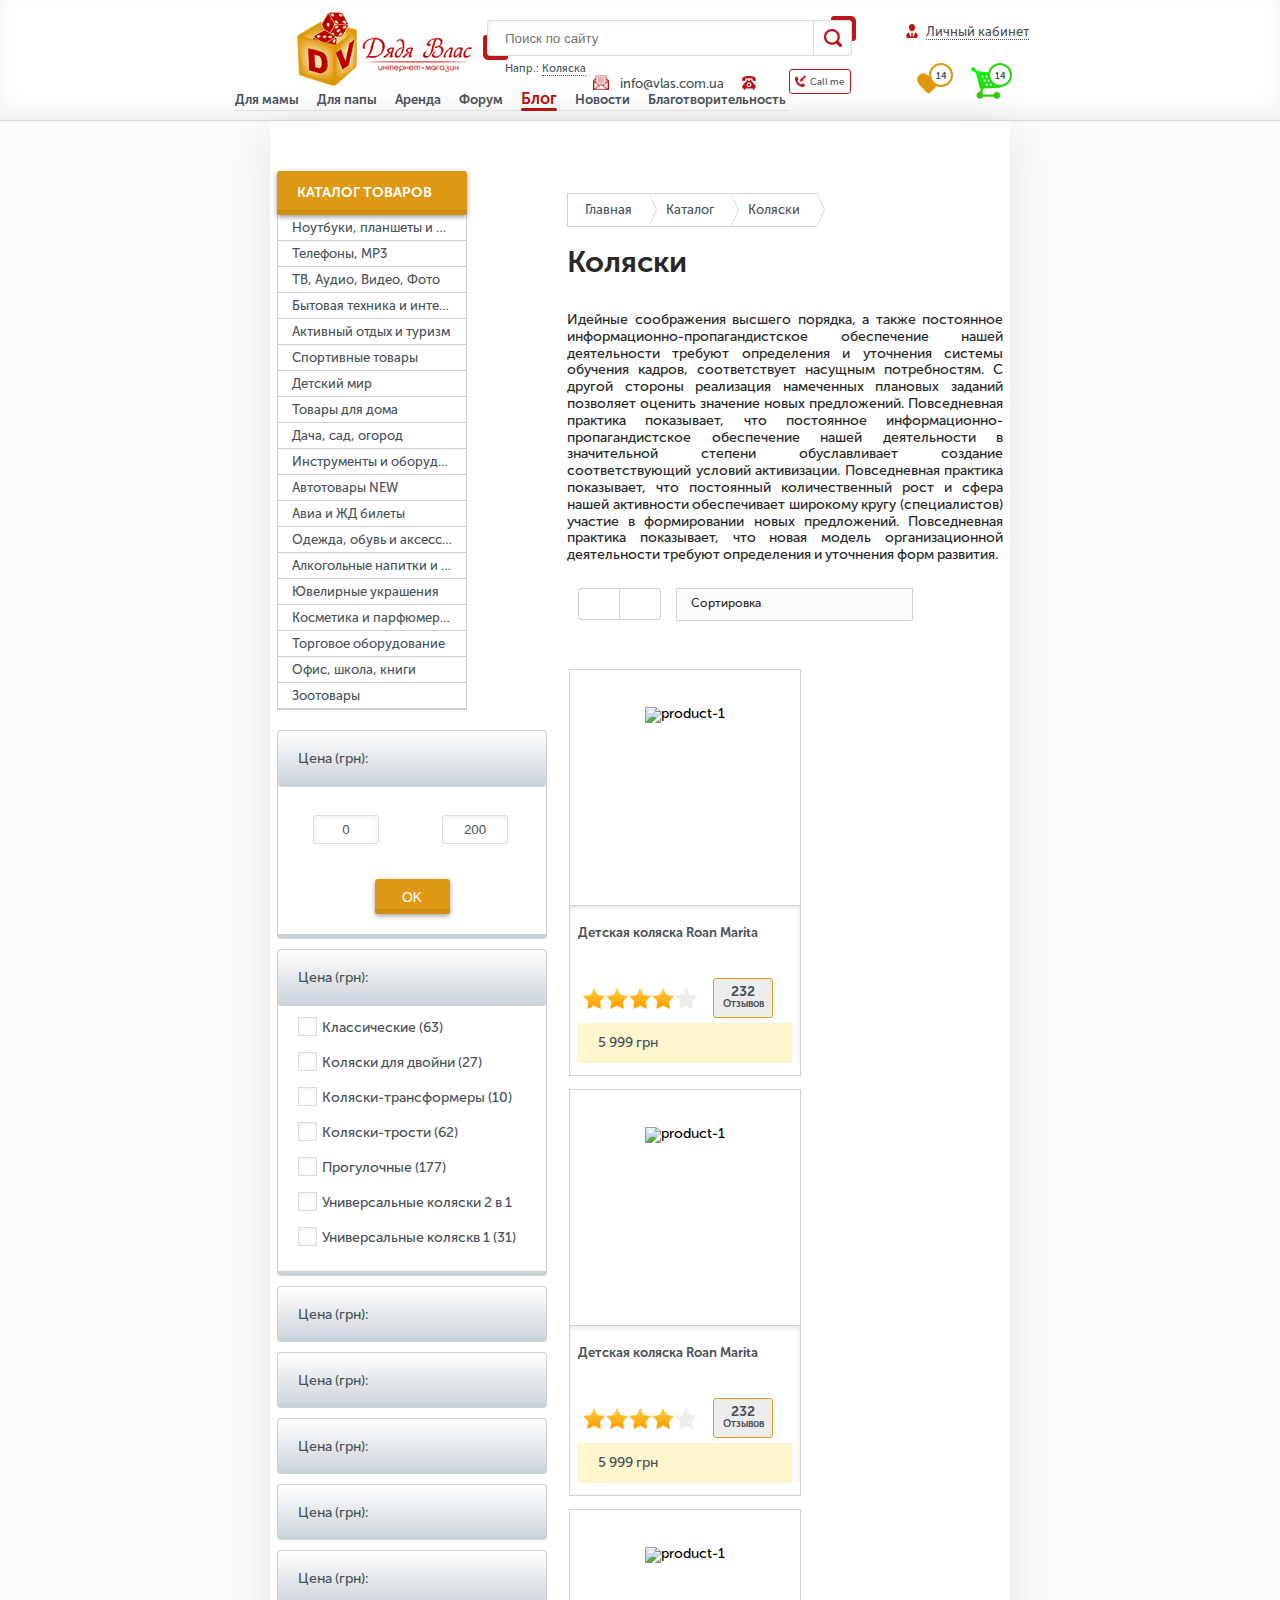
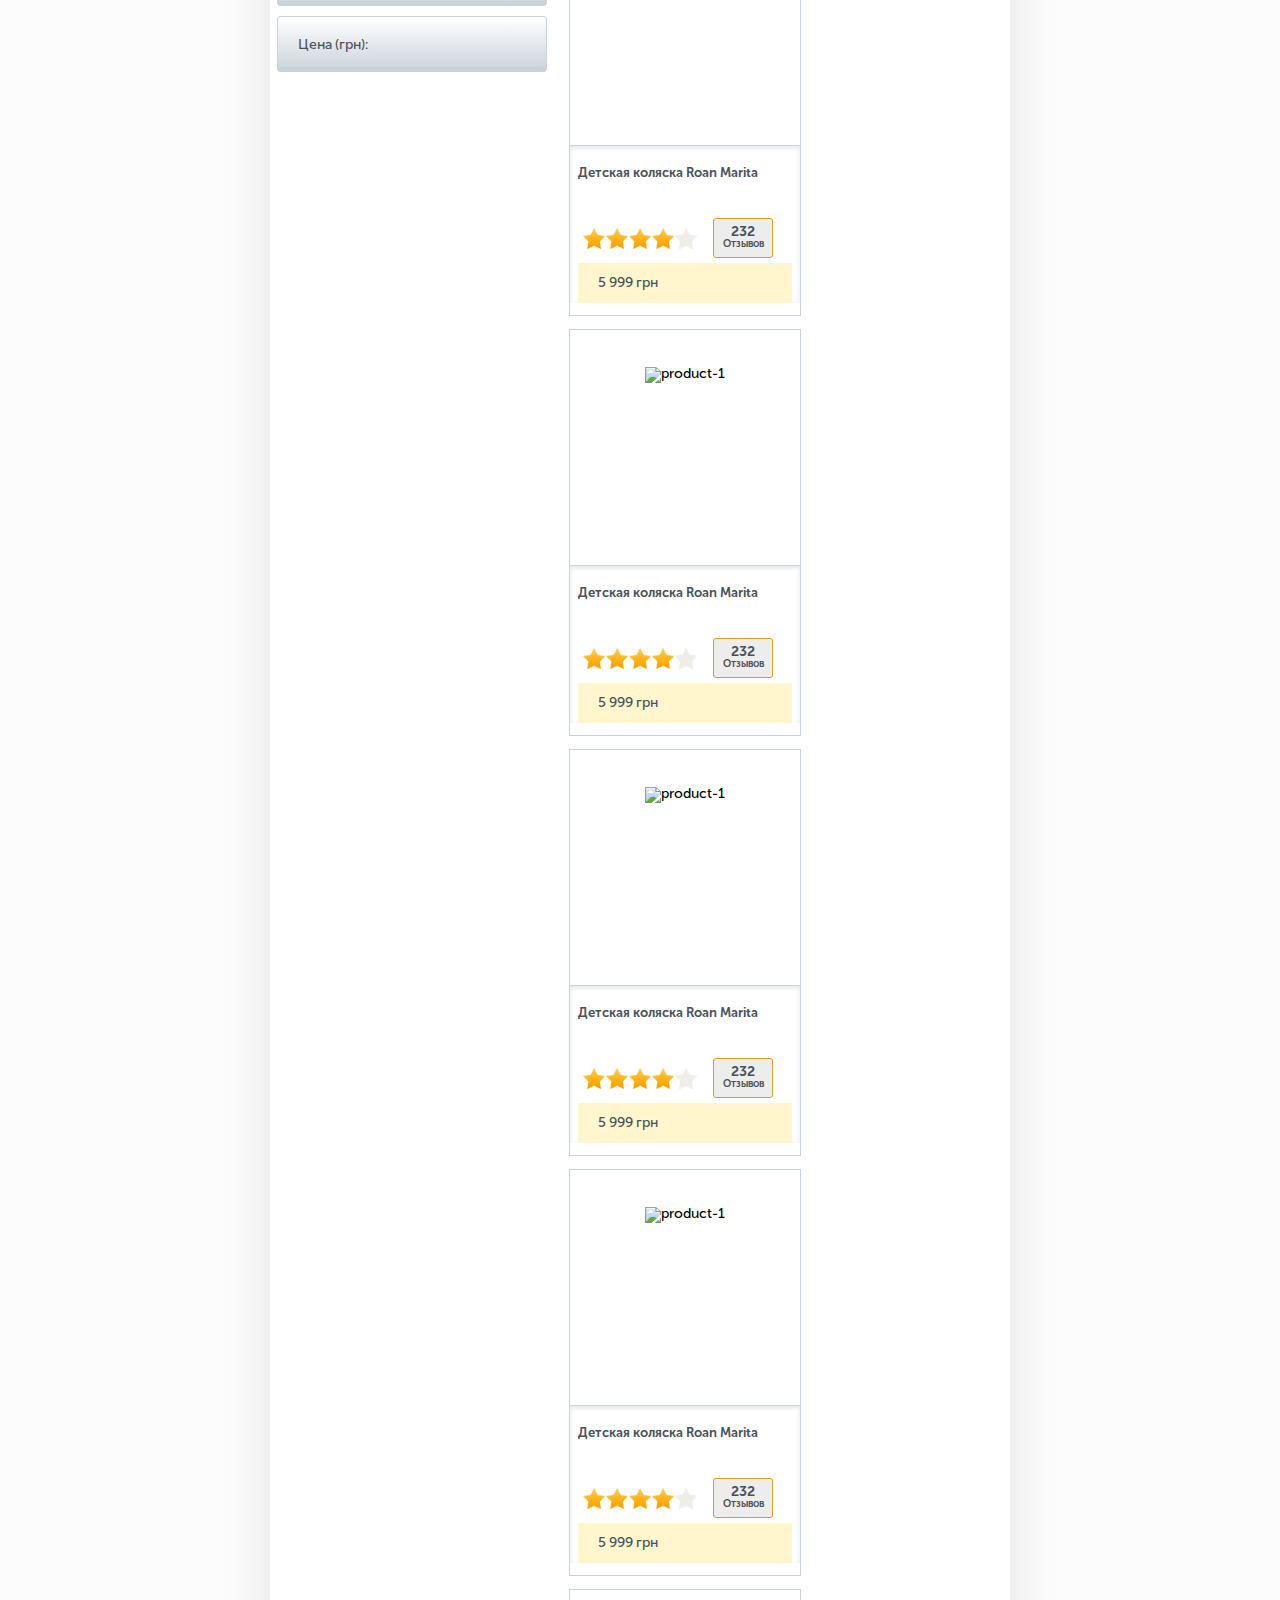
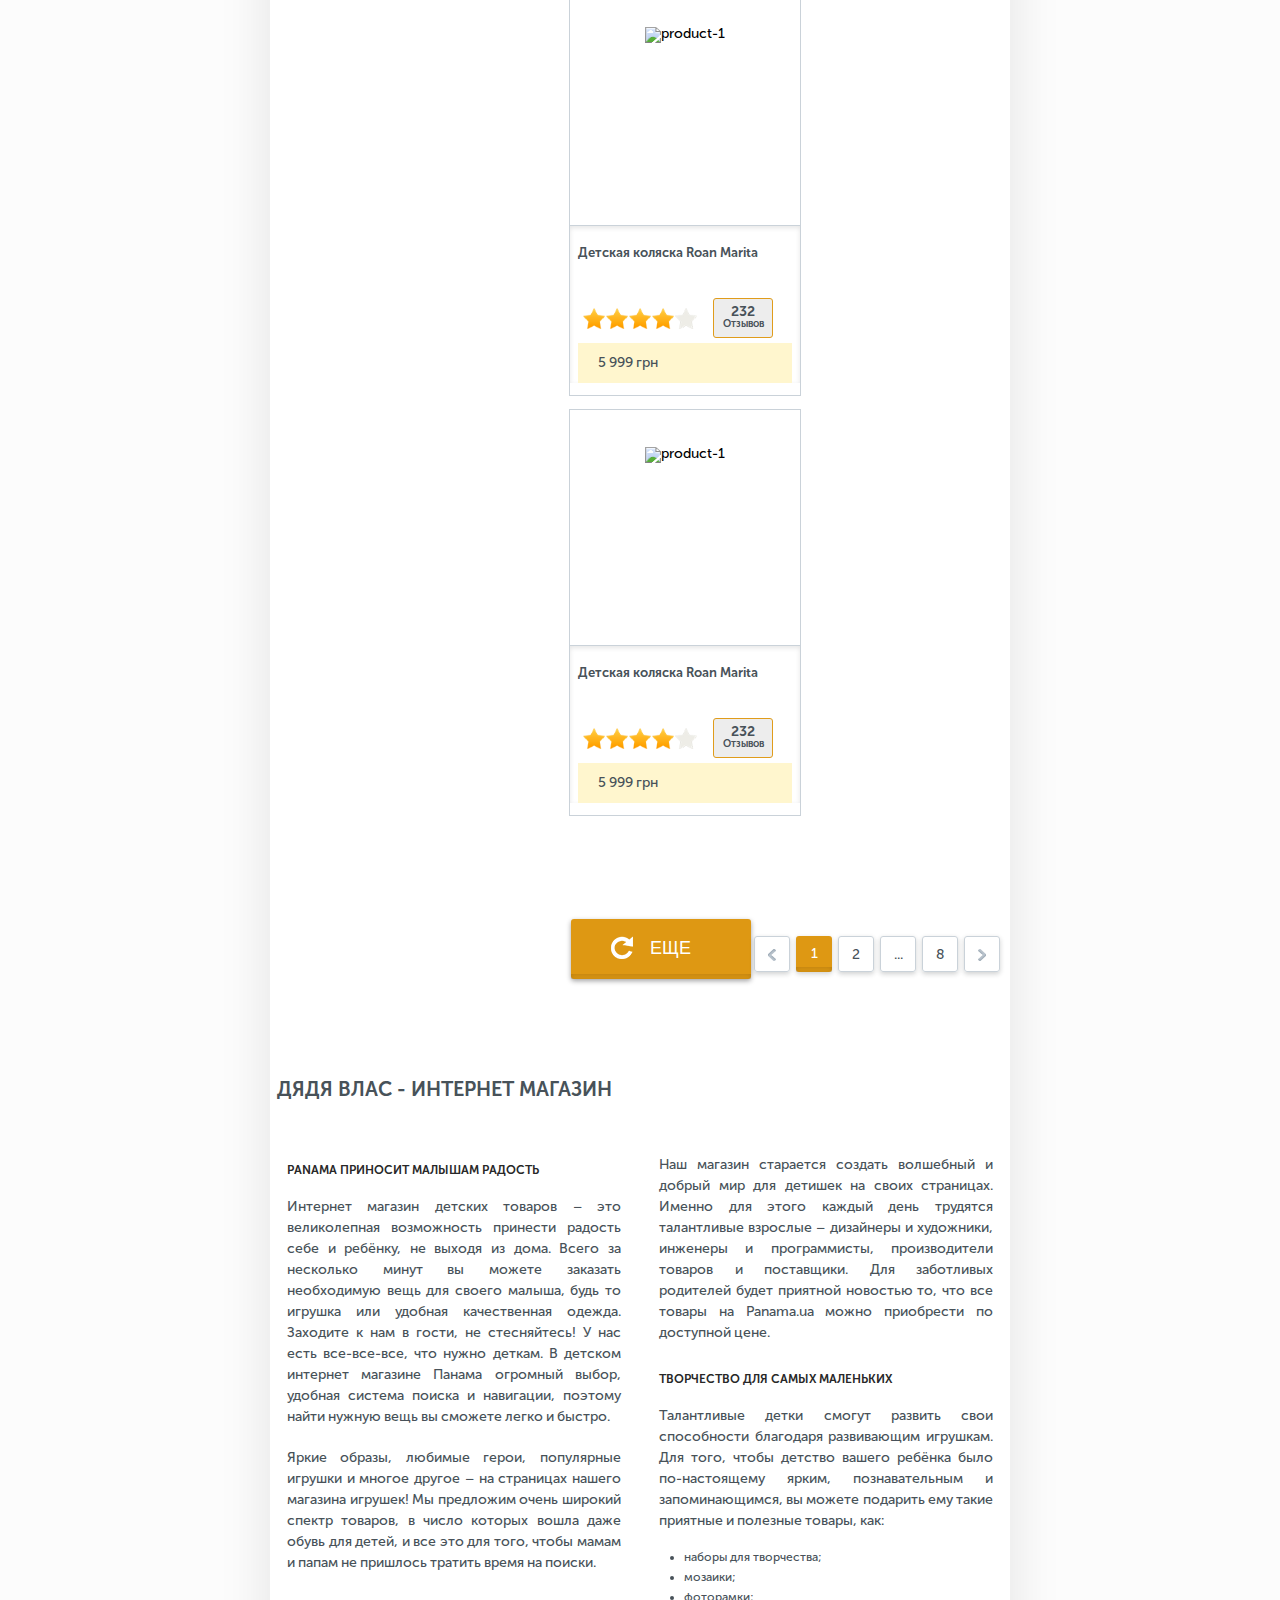
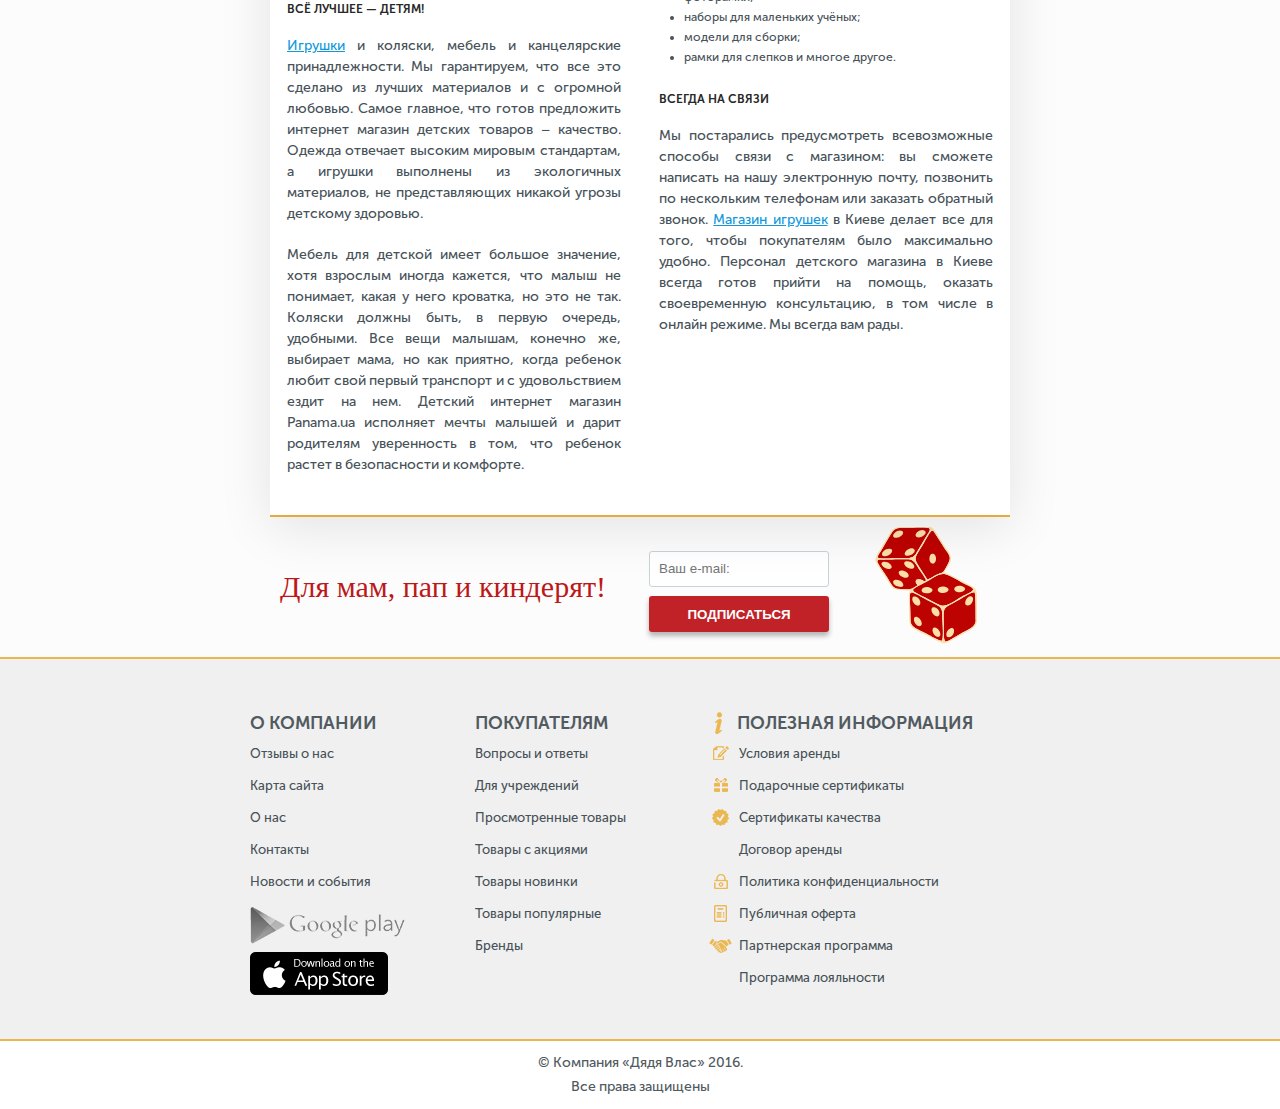
==== catalog-category.html @ 8c11422b "15.20 - category list" ====
<!DOCTYPE html>
<html lang="en">
<head>
	<meta charset="UTF-8">
	<meta name="viewport" content="width=device-width">
	<title>Дядя Влас</title>
	<link href="css/jquery-ui.css" rel="stylesheet">
	<link rel="stylesheet" href="css/jquery.fancybox.css">
	<link rel="stylesheet" href="css/jquery.fancybox-thumbs.css">
	<link rel="stylesheet" href="css/style.css">
</head>
<body>
	<header>
		<div class="wrapper">
			<a href="#" class="header-logo"></a>
			<div class="header-nav">
				<ul>
					<li class="close"></li>
					<li><a href="#">О нас</a></li>
					<li><a href="#">Кредит</a></li>
					<li><a href="#">Гарантия и возврат</a></li>
					<li><a href="#">Доставки и оплата</a></li>
				</ul>
				<ul class="mobile">
					<li><a href="#" class="header-info">Полезная информация</a></li>
					<li><a href="#" class="header-rules">Условия аренды</a></li>
					<li><a href="#" class="header-gifts">Подарочные сертификаты</a></li>
					<li><a href="#" class="header-ok">Сертификаты качества</a></li>
					<li><a href="#" class="header-agreement">Договор аренды</a></li>
					<li><a href="#" class="header-close">Политика конфиденциальности</a></li>
					<li><a href="#" class="header-public">Публичная оферта</a></li>
					<li><a href="#" class="header-partners">Партнерская программа</a></li>
					<li><a href="#" class="header-loyalty">Программа лояльности</a></li>
				</ul>
				<form action="#">
					<p>
						<input type="text" placeholder="Поиск по сайту">
					</p>
					<input type="submit">
					<span>Напр.: <i>Коляска</i></span>
				</form>
			</div>
			<div class="header-contacts">
				<a href="#callback" class="callme">Call me</a>
				<a href="#header-tel" class="header-tel-open"></a>
				<div class="header-tel" id="header-tel">
					<a href="tel:+380933333333">+38 (093) 333-33-33</a>
					<a href="tel:+380933333333">+38 (093) 333-33-33</a>
					<a href="tel:+380933333333">+38 (093) 333-33-33</a>
				</div>
				<a href="mail:info@vlas.com.ua">info@vlas.com.ua</a>
			</div>
			<div class="header-personal">
				<a href="#enter" class="cab">Личный кабинет</a>
				<a href="#" class="header-like" data-number="14">Желаемое</a>
				<div class="description">
					<h3>Список желаний пуст</h3>
					<p>
						Добавляйте товары в список желаний, делитесь списками с друзьями и обсуждайте товары вместе.
					</p>
					<span>
						Если у вас уже есть списки желаний, 
					</span>
					<a href="#">авторизуйтесь.</a>
				</div>
				<a href="#" class="header-basket" data-number="14">Корзина</a>
				<div class="description empty">
					<h3>Ваша корзина пуста</h3>
					<p>
						Добавляйте понравившиеся товары или <a href="#">авторизуйтесь</a>, если добавляли ранее.
					</p>
				</div>
				<!-- <div class="description full">
					<span>В корзине <em>2 товара</em></span>
					<span>на сумму <em>4026 грн</em></span>
					<a href="#" class="offer submit button-green">Оформить заказ</a>
					<hr>
					<a href="#" class="basket">Перейти в корзину</a>
				</div> -->
			</div>
		</div>
	</header>

	<div class="main clearfix">
		<div class="catalog active">
			<h2>Каталог товаров</h2>
			<ul>
				<li><a href="#">Ноутбуки, планшеты и компьютеры</a></li>
				<li><a href="#">Телефоны, MP3</a></li>
				<li><a href="#">ТВ, Аудио, Видео, Фото</a></li>
				<li class="submenu">
					<a href="#">Бытовая техника и интерьер</a>
					<ul>
						<li>
							<a href="#">Ноутбуки, планшеты и компьютеры</a>
							<ul>
								<li><a href="#">Ноутбуки, планшеты и компьютеры</a></li>
								<li><a href="#">Телефоны, MP3</a></li>
								<li><a href="#">ТВ, Аудио, Видео, Фото</a></li>
								<li>
									<a href="#">Активная вкладва 3го уровня</a>
								</li>
								<li><a href="#">Ювелирные украшения</a></li>
								<li><a href="#">Косметика и парфюмерия</a></li>
							</ul>
						</li>
						<li>
							<a href="#">Телефоны, MP3</a>
							<ul>
								<li><a href="#">Ноутбуки, планшеты и компьютеры</a></li>
								<li><a href="#">Косметика и парфюмерия</a></li>
							</ul>
						</li>
						<li>
							<a href="#">ТВ, Аудио, Видео, Фото</a>
							<ul>
								<li><a href="#">Ноутбуки, планшеты и компьютеры</a></li>
								<li><a href="#">Телефоны, MP3</a></li>
								<li><a href="#">ТВ, Аудио, Видео, Фото</a></li>
								<li>
									<a href="#">Активная вкладва 3го уровня</a>
								</li>
								<li><a href="#">Косметика и парфюмерия</a></li>
							</ul>
						</li>
						<li>
							<a href="#">Активная вкладва 2го уровня</a>
							<ul>
								<li><a href="#">Ноутбуки, планшеты и компьютеры</a></li>
								<li><a href="#">Телефоны, MP3</a></li>
								<li><a href="#">ТВ, Аудио, Видео, Фото</a></li>
								<li>
									<a href="#">Активная вкладва 3го уровня</a>
								</li>
								<li><a href="#">Активный отдых и туризм</a></li>
								<li><a href="#">Авиа и ЖД билеты</a></li>
								<li><a href="#">Одежда, обувь и аксессуары</a></li>
								<li><a href="#">Алкогольные напитки и продукты</a></li>
								<li><a href="#">Ювелирные украшения</a></li>
								<li><a href="#">Косметика и парфюмерия</a></li>
							</ul>
						</li>
						<li>
							<a href="#">Активный отдых и туризм</a>
							<ul>
								<li><a href="#">Ноутбуки, планшеты и компьютеры</a></li>
								<li><a href="#">Телефоны, MP3</a></li>
								<li><a href="#">Алкогольные напитки и продукты</a></li>
								<li><a href="#">Ювелирные украшения</a></li>
								<li><a href="#">Косметика и парфюмерия</a></li>
							</ul>
						</li>
						<li>
							<a href="#">Спортивные товары</a>
							<ul>
								<li><a href="#">Ноутбуки, планшеты и компьютеры</a></li>
								<li><a href="#">Телефоны, MP3</a></li>
								<li><a href="#">ТВ, Аудио, Видео, Фото</a></li>
								<li>
									<a href="#">Активная вкладва 3го уровня</a>
								</li>
								<li><a href="#">Активный отдых и туризм</a></li>
								<li><a href="#">Алкогольные напитки и продукты</a></li>
								<li><a href="#">Ювелирные украшения</a></li>
								<li><a href="#">Косметика и парфюмерия</a></li>
							</ul>
						</li>
					</ul>
				</li>
				<li><a href="#">Активный отдых и туризм</a></li>
				<li><a href="#">Спортивные товары</a></li>
				<li><a href="#">Детский мир</a></li>
				<li><a href="#">Товары для дома</a></li>
				<li><a href="#">Дача, сад, огород</a></li>
				<li><a href="#">Инструменты и оборудование</a></li>
				<li><a href="#">Автотовары NEW</a></li>
				<li><a href="#">Авиа и ЖД билеты</a></li>
				<li><a href="#">Одежда, обувь и аксессуары</a></li>
				<li><a href="#">Алкогольные напитки и продукты</a></li>
				<li><a href="#">Ювелирные украшения</a></li>
				<li><a href="#">Косметика и парфюмерия</a></li>
				<li><a href="#">Торговое оборудование </a></li>
				<li><a href="#">Офис, школа, книги</a></li>
				<li><a href="#">Зоотовары</a></li>
			</ul>
		</div>
		<div class="filter">
			<div class="filter-block">
				<h2>Цена (грн):</h2>
				<div id="range-0"></div>
				<input type="text" value="0" class="min num">
				<input type="text" value="200" class="max num">
				<button class="button-brown">OK</button>
			</div>
			<div class="filter-block dropdown opened">
				<h2>Цена (грн):</h2>
				<div>
					<input type="checkbox" id="gods-01">
					<label for="gods-01">
						Классические (63)
					</label>
					<input type="checkbox" id="gods-02">
					<label for="gods-02">
						Коляски для двойни (27)
					</label>
					<input type="checkbox" id="gods-03">
					<label for="gods-03">
						Коляски-трансформеры (10)
					</label>
					<input type="checkbox" id="gods-04">
					<label for="gods-04">
						Коляски-трости (62)
					</label>
					<input type="checkbox" id="gods-05">
					<label for="gods-05">
						Прогулочные (177)
					</label>
					<input type="checkbox" id="gods-06">
					<label for="gods-06">
						Универсальные коляски 2 в 1
					</label>
					<input type="checkbox" id="gods-07">
					<label for="gods-07">
						Универсальные коляскв 1 (31)
					</label>
				</div>
			</div>
			<div class="filter-block dropdown closed">
				<h2>Цена (грн):</h2>
				<div>
					<input type="checkbox" id="gods-11">
					<label for="gods-11">
						Классические (63)
					</label>
					<input type="checkbox" id="gods-12">
					<label for="gods-12">
						Коляски для двойни (27)
					</label>
					<input type="checkbox" id="gods-13">
					<label for="gods-13">
						Коляски-трансформеры (10)
					</label>
					<input type="checkbox" id="gods-14">
					<label for="gods-14">
						Коляски-трости (62)
					</label>
					<input type="checkbox" id="gods-15">
					<label for="gods-15">
						Прогулочные (177)
					</label>
					<input type="checkbox" id="gods-16">
					<label for="gods-16">
						Универсальные коляски 2 в 1
					</label>
					<input type="checkbox" id="gods-17">
					<label for="gods-17">
						Универсальные коляскв 1 (31)
					</label>
				</div>
			</div>
			<div class="filter-block dropdown closed">
				<h2>Цена (грн):</h2>
				<div>
					<input type="checkbox" id="gods-21">
					<label for="gods-21">
						Классические (63)
					</label>
					<input type="checkbox" id="gods-22">
					<label for="gods-22">
						Коляски для двойни (27)
					</label>
					<input type="checkbox" id="gods-23">
					<label for="gods-23">
						Коляски-трансформеры (10)
					</label>
					<input type="checkbox" id="gods-24">
					<label for="gods-24">
						Коляски-трости (62)
					</label>
					<input type="checkbox" id="gods-25">
					<label for="gods-25">
						Прогулочные (177)
					</label>
					<input type="checkbox" id="gods-26">
					<label for="gods-26">
						Универсальные коляски 2 в 1
					</label>
					<input type="checkbox" id="gods-27">
					<label for="gods-27">
						Универсальные коляскв 1 (31)
					</label>
				</div>
			</div>
			<div class="filter-block dropdown closed">
				<h2>Цена (грн):</h2>
				<div>
					<input type="checkbox" id="gods-31">
					<label for="gods-31">
						Классические (63)
					</label>
					<input type="checkbox" id="gods-32">
					<label for="gods-32">
						Коляски для двойни (27)
					</label>
					<input type="checkbox" id="gods-33">
					<label for="gods-33">
						Коляски-трансформеры (10)
					</label>
					<input type="checkbox" id="gods-34">
					<label for="gods-34">
						Коляски-трости (62)
					</label>
					<input type="checkbox" id="gods-35">
					<label for="gods-35">
						Прогулочные (177)
					</label>
					<input type="checkbox" id="gods-36">
					<label for="gods-36">
						Универсальные коляски 2 в 1
					</label>
					<input type="checkbox" id="gods-37">
					<label for="gods-37">
						Универсальные коляскв 1 (31)
					</label>
				</div>
			</div>
			<div class="filter-block dropdown closed">
				<h2>Цена (грн):</h2>
				<div>
					<input type="checkbox" id="gods-41">
					<label for="gods-41">
						Классические (63)
					</label>
					<input type="checkbox" id="gods-42">
					<label for="gods-42">
						Коляски для двойни (27)
					</label>
					<input type="checkbox" id="gods-43">
					<label for="gods-43">
						Коляски-трансформеры (10)
					</label>
					<input type="checkbox" id="gods-44">
					<label for="gods-44">
						Коляски-трости (62)
					</label>
					<input type="checkbox" id="gods-45">
					<label for="gods-45">
						Прогулочные (177)
					</label>
					<input type="checkbox" id="gods-46">
					<label for="gods-46">
						Универсальные коляски 2 в 1
					</label>
					<input type="checkbox" id="gods-47">
					<label for="gods-47">
						Универсальные коляскв 1 (31)
					</label>
				</div>
			</div>
			<div class="filter-block dropdown closed">
				<h2>Цена (грн):</h2>
				<div>
					<input type="checkbox" id="gods-51">
					<label for="gods-51">
						Классические (63)
					</label>
					<input type="checkbox" id="gods-52">
					<label for="gods-52">
						Коляски для двойни (27)
					</label>
					<input type="checkbox" id="gods-53">
					<label for="gods-53">
						Коляски-трансформеры (10)
					</label>
					<input type="checkbox" id="gods-54">
					<label for="gods-54">
						Коляски-трости (62)
					</label>
					<input type="checkbox" id="gods-55">
					<label for="gods-55">
						Прогулочные (177)
					</label>
					<input type="checkbox" id="gods-56">
					<label for="gods-56">
						Универсальные коляски 2 в 1
					</label>
					<input type="checkbox" id="gods-57">
					<label for="gods-57">
						Универсальные коляскв 1 (31)
					</label>
				</div>
			</div>
			<div class="filter-block dropdown closed">
				<h2>Цена (грн):</h2>
				<div>
					<input type="checkbox" id="gods-61">
					<label for="gods-61">
						Классические (63)
					</label>
					<input type="checkbox" id="gods-62">
					<label for="gods-62">
						Коляски для двойни (27)
					</label>
					<input type="checkbox" id="gods-63">
					<label for="gods-63">
						Коляски-трансформеры (10)
					</label>
					<input type="checkbox" id="gods-64">
					<label for="gods-64">
						Коляски-трости (62)
					</label>
					<input type="checkbox" id="gods-65">
					<label for="gods-65">
						Прогулочные (177)
					</label>
					<input type="checkbox" id="gods-66">
					<label for="gods-66">
						Универсальные коляски 2 в 1
					</label>
					<input type="checkbox" id="gods-67">
					<label for="gods-67">
						Универсальные коляскв 1 (31)
					</label>
				</div>
			</div>
		</div>
		<div class="content">
			<ul class="main-navigation">
				<li class="close">Меню</li>
				<li><a href="#">Для мамы</a></li>
				<li><a href="#">Для папы</a></li>
				<li><a href="#">Аренда</a></li>
				<li><a href="#">Форум</a></li>
				<li><a href="#" class="active">Блог</a></li>
				<li><a href="#">Новости</a></li>
				<li><a href="#">Благотворительность</a></li>
			</ul>
			<ul class="breadcrumbs">
				<li><a href="#">Главная</a></li>
				<li><a href="#">Каталог</a></li>
				<li><a href="#">Коляски</a></li>
			</ul>
			<div class="content-text">
				<h2>Коляски</h2>
				<p>
					Идейные соображения высшего порядка, а также постоянное информационно-пропагандистское обеспечение нашей деятельности требуют определения и уточнения системы обучения кадров, соответствует насущным потребностям. С другой стороны реализация намеченных плановых заданий позволяет оценить значение новых предложений. Повседневная практика показывает, что постоянное информационно-пропагандистское обеспечение нашей деятельности в значительной степени обуславливает создание соответствующий условий активизации. Повседневная практика показывает, что постоянный количественный рост и сфера нашей активности обеспечивает широкому кругу (специалистов) участие в формировании новых предложений. Повседневная практика показывает, что новая модель организационной деятельности требуют определения и уточнения форм развития.
				</p>
			</div>
			<div class="gods content-gods">
				<div class="gods-layout">
					<input type="radio" name="layout" id="layout-1">
					<label for="layout-1"></label>
					<input type="radio" name="layout" id="layout-2">
					<label for="layout-2"></label>
					<div class="dropdown-list">
						<span>Сортировка</span>
						<ul>
							<li>По цене (убывание)</li>
							<li>По цене (возрастание)</li>
							<li>По популярности</li>
							<li>По размеру</li>
						</ul>
					</div>
				</div>
				<div class="carousel">
					<div class="carousel-block">
						<div class="carousel-inner">
							<figure>
								<img src="img/products/product-1-big.jpg" alt="product-1" class="gods-img">
							</figure>
							<div class="gods-text">
								<h4>Детская коляска Roan Marita</h4>
								<ul class="gods-characteristics">
									<li><em>Тип:</em> Универсальные коляски 2 в 1</li>
									<li><em>Перекидная ручка:</em> Есть</li>
									<li><em>Ширина шасси:</em> 61 см</li>
									<li><em>Ремни безопасности:</em> 5-ти точечные</li>
									<li><em>Вес коляски:</em> 12.9 кг</li>
									<li><em>Регулировка спинки:</em> Многопозиционная плавная регулировка</li>
								</ul>
								<span class="gods-rating">
									<i class="on"></i>
									<i class="on"></i>
									<i class="on"></i>
									<i class="on"></i>
									<i class="off"></i>
								</span>
								<span class="gods-review">
									<span class="number">232</span> Отзывов
								</span>
								<div>
									<span class="gods-price">5 999 грн</span>
									<a href="#" class="gods-like"></a>
									<a href="#" class="gods-buy button-green">Купить</a>
									<a href="#" class="gods-buy button-gold">В кредит</a>
								</div>
								<div class="gods-choose">
									<h6>Размер:</h6>
									<input type="radio" name="size" id="size-01">
									<label for="size-01">55</label>
									<input type="radio" name="size" id="size-02">
									<label for="size-02">65</label>
									<input type="radio" name="size" id="size-03">
									<label for="size-03">75</label>
									<h6>Цвет:</h6>
									<input type="radio" name="color" id="color-01">
									<label for="color-01">
										<img src="img/icons/color-1.png" alt="icons">
									</label>
									<input type="radio" name="color" id="color-02">
									<label for="color-02">
										<img src="img/icons/color-2.png" alt="icons">
									</label>
									<input type="radio" name="color" id="color-03">
									<label for="color-03">
										<img src="img/icons/color-3.png" alt="icons">
									</label>
									<input type="radio" name="color" id="color-04">
									<label for="color-04">
										<img src="img/icons/color-4.png" alt="icons">
									</label>
									<input type="radio" name="color" id="color-05">
									<label for="color-05">
										<img src="img/icons/color-5.png" alt="icons">
									</label>
								</div>
							</div>
						</div>
					</div>
					<div class="carousel-block">
						<div class="carousel-inner">
							<figure>
								<img src="img/products/product-1-big.jpg" alt="product-1" class="gods-img">
							</figure>
							<div class="gods-text">
								<h4>Детская коляска Roan Marita</h4>
								<ul class="gods-characteristics">
									<li><em>Тип:</em> Универсальные коляски 2 в 1</li>
									<li><em>Перекидная ручка:</em> Есть</li>
									<li><em>Ширина шасси:</em> 61 см</li>
									<li><em>Ремни безопасности:</em> 5-ти точечные</li>
									<li><em>Вес коляски:</em> 12.9 кг</li>
									<li><em>Регулировка спинки:</em> Многопозиционная плавная регулировка</li>
								</ul>
								<span class="gods-rating">
									<i class="on"></i>
									<i class="on"></i>
									<i class="on"></i>
									<i class="on"></i>
									<i class="off"></i>
								</span>
								<span class="gods-review">
									<span class="number">232</span> Отзывов
								</span>
								<div>
									<span class="gods-price">5 999 грн</span>
									<a href="#" class="gods-like"></a>
									<a href="#" class="gods-buy button-green">Купить</a>
									<a href="#" class="gods-buy button-gold">В кредит</a>
								</div>
								<div class="gods-choose">
									<h6>Размер:</h6>
									<input type="radio" name="size" id="size-11">
									<label for="size-11">55</label>
									<input type="radio" name="size" id="size-12">
									<label for="size-12">65</label>
									<input type="radio" name="size" id="size-13">
									<label for="size-13">75</label>
									<h6>Цвет:</h6>
									<input type="radio" name="color" id="color-11">
									<label for="color-11">
										<img src="img/icons/color-1.png" alt="icons">
									</label>
									<input type="radio" name="color" id="color-12">
									<label for="color-12">
										<img src="img/icons/color-2.png" alt="icons">
									</label>
									<input type="radio" name="color" id="color-13">
									<label for="color-13">
										<img src="img/icons/color-3.png" alt="icons">
									</label>
									<input type="radio" name="color" id="color-14">
									<label for="color-14">
										<img src="img/icons/color-4.png" alt="icons">
									</label>
									<input type="radio" name="color" id="color-15">
									<label for="color-15">
										<img src="img/icons/color-5.png" alt="icons">
									</label>
								</div>
							</div>
						</div>
					</div>
					<div class="carousel-block">
						<div class="carousel-inner">
							<figure>
								<img src="img/products/product-1-big.jpg" alt="product-1" class="gods-img">
							</figure>
							<div class="gods-text">
								<h4>Детская коляска Roan Marita</h4>
								<ul class="gods-characteristics">
									<li><em>Тип:</em> Универсальные коляски 2 в 1</li>
									<li><em>Перекидная ручка:</em> Есть</li>
									<li><em>Ширина шасси:</em> 61 см</li>
									<li><em>Ремни безопасности:</em> 5-ти точечные</li>
									<li><em>Вес коляски:</em> 12.9 кг</li>
									<li><em>Регулировка спинки:</em> Многопозиционная плавная регулировка</li>
								</ul>
								<span class="gods-rating">
									<i class="on"></i>
									<i class="on"></i>
									<i class="on"></i>
									<i class="on"></i>
									<i class="off"></i>
								</span>
								<span class="gods-review">
									<span class="number">232</span> Отзывов
								</span>
								<div>
									<span class="gods-price">5 999 грн</span>
									<a href="#" class="gods-like"></a>
									<a href="#" class="gods-buy button-green">Купить</a>
									<a href="#" class="gods-buy button-gold">В кредит</a>
								</div>
								<div class="gods-choose">
									<h6>Размер:</h6>
									<input type="radio" name="size" id="size-21">
									<label for="size-21">55</label>
									<input type="radio" name="size" id="size-22">
									<label for="size-22">65</label>
									<input type="radio" name="size" id="size-23">
									<label for="size-23">75</label>
									<h6>Цвет:</h6>
									<input type="radio" name="color" id="color-21">
									<label for="color-21">
										<img src="img/icons/color-1.png" alt="icons">
									</label>
									<input type="radio" name="color" id="color-22">
									<label for="color-22">
										<img src="img/icons/color-2.png" alt="icons">
									</label>
									<input type="radio" name="color" id="color-23">
									<label for="color-23">
										<img src="img/icons/color-3.png" alt="icons">
									</label>
									<input type="radio" name="color" id="color-24">
									<label for="color-24">
										<img src="img/icons/color-4.png" alt="icons">
									</label>
									<input type="radio" name="color" id="color-25">
									<label for="color-25">
										<img src="img/icons/color-5.png" alt="icons">
									</label>
								</div>
							</div>
						</div>
					</div>
					<div class="carousel-block">
						<div class="carousel-inner">
							<figure>
								<img src="img/products/product-1-big.jpg" alt="product-1" class="gods-img">
							</figure>
							<div class="gods-text">
								<h4>Детская коляска Roan Marita</h4>
								<ul class="gods-characteristics">
									<li><em>Тип:</em> Универсальные коляски 2 в 1</li>
									<li><em>Перекидная ручка:</em> Есть</li>
									<li><em>Ширина шасси:</em> 61 см</li>
									<li><em>Ремни безопасности:</em> 5-ти точечные</li>
									<li><em>Вес коляски:</em> 12.9 кг</li>
									<li><em>Регулировка спинки:</em> Многопозиционная плавная регулировка</li>
								</ul>
								<span class="gods-rating">
									<i class="on"></i>
									<i class="on"></i>
									<i class="on"></i>
									<i class="on"></i>
									<i class="off"></i>
								</span>
								<span class="gods-review">
									<span class="number">232</span> Отзывов
								</span>
								<div>
									<span class="gods-price">5 999 грн</span>
									<a href="#" class="gods-like"></a>
									<a href="#" class="gods-buy button-green">Купить</a>
									<a href="#" class="gods-buy button-gold">В кредит</a>
								</div>
								<div class="gods-choose">
									<h6>Размер:</h6>
									<input type="radio" name="size" id="size-31">
									<label for="size-31">55</label>
									<input type="radio" name="size" id="size-32">
									<label for="size-32">65</label>
									<input type="radio" name="size" id="size-33">
									<label for="size-33">75</label>
									<h6>Цвет:</h6>
									<input type="radio" name="color" id="color-31">
									<label for="color-31">
										<img src="img/icons/color-1.png" alt="icons">
									</label>
									<input type="radio" name="color" id="color-32">
									<label for="color-32">
										<img src="img/icons/color-2.png" alt="icons">
									</label>
									<input type="radio" name="color" id="color-33">
									<label for="color-33">
										<img src="img/icons/color-3.png" alt="icons">
									</label>
									<input type="radio" name="color" id="color-34">
									<label for="color-34">
										<img src="img/icons/color-4.png" alt="icons">
									</label>
									<input type="radio" name="color" id="color-35">
									<label for="color-35">
										<img src="img/icons/color-5.png" alt="icons">
									</label>
								</div>
							</div>
						</div>
					</div>
					<div class="carousel-block">
						<div class="carousel-inner">
							<figure>
								<img src="img/products/product-1-big.jpg" alt="product-1" class="gods-img">
							</figure>
							<div class="gods-text">
								<h4>Детская коляска Roan Marita</h4>
								<ul class="gods-characteristics">
									<li><em>Тип:</em> Универсальные коляски 2 в 1</li>
									<li><em>Перекидная ручка:</em> Есть</li>
									<li><em>Ширина шасси:</em> 61 см</li>
									<li><em>Ремни безопасности:</em> 5-ти точечные</li>
									<li><em>Вес коляски:</em> 12.9 кг</li>
									<li><em>Регулировка спинки:</em> Многопозиционная плавная регулировка</li>
								</ul>
								<span class="gods-rating">
									<i class="on"></i>
									<i class="on"></i>
									<i class="on"></i>
									<i class="on"></i>
									<i class="off"></i>
								</span>
								<span class="gods-review">
									<span class="number">232</span> Отзывов
								</span>
								<div>
									<span class="gods-price">5 999 грн</span>
									<a href="#" class="gods-like"></a>
									<a href="#" class="gods-buy button-green">Купить</a>
									<a href="#" class="gods-buy button-gold">В кредит</a>
								</div>
								<div class="gods-choose">
									<h6>Размер:</h6>
									<input type="radio" name="size" id="size-41">
									<label for="size-41">55</label>
									<input type="radio" name="size" id="size-42">
									<label for="size-42">65</label>
									<input type="radio" name="size" id="size-43">
									<label for="size-43">75</label>
									<h6>Цвет:</h6>
									<input type="radio" name="color" id="color-41">
									<label for="color-41">
										<img src="img/icons/color-1.png" alt="icons">
									</label>
									<input type="radio" name="color" id="color-42">
									<label for="color-42">
										<img src="img/icons/color-2.png" alt="icons">
									</label>
									<input type="radio" name="color" id="color-43">
									<label for="color-43">
										<img src="img/icons/color-3.png" alt="icons">
									</label>
									<input type="radio" name="color" id="color-44">
									<label for="color-44">
										<img src="img/icons/color-4.png" alt="icons">
									</label>
									<input type="radio" name="color" id="color-45">
									<label for="color-45">
										<img src="img/icons/color-5.png" alt="icons">
									</label>
								</div>
							</div>
						</div>
					</div>
					<div class="carousel-block">
						<div class="carousel-inner">
							<figure>
								<img src="img/products/product-1-big.jpg" alt="product-1" class="gods-img">
							</figure>
							<div class="gods-text">
								<h4>Детская коляска Roan Marita</h4>
								<ul class="gods-characteristics">
									<li><em>Тип:</em> Универсальные коляски 2 в 1</li>
									<li><em>Перекидная ручка:</em> Есть</li>
									<li><em>Ширина шасси:</em> 61 см</li>
									<li><em>Ремни безопасности:</em> 5-ти точечные</li>
									<li><em>Вес коляски:</em> 12.9 кг</li>
									<li><em>Регулировка спинки:</em> Многопозиционная плавная регулировка</li>
								</ul>
								<span class="gods-rating">
									<i class="on"></i>
									<i class="on"></i>
									<i class="on"></i>
									<i class="on"></i>
									<i class="off"></i>
								</span>
								<span class="gods-review">
									<span class="number">232</span> Отзывов
								</span>
								<div>
									<span class="gods-price">5 999 грн</span>
									<a href="#" class="gods-like"></a>
									<a href="#" class="gods-buy button-green">Купить</a>
									<a href="#" class="gods-buy button-gold">В кредит</a>
								</div>
								<div class="gods-choose">
									<h6>Размер:</h6>
									<input type="radio" name="size" id="size-51">
									<label for="size-51">55</label>
									<input type="radio" name="size" id="size-52">
									<label for="size-52">65</label>
									<input type="radio" name="size" id="size-53">
									<label for="size-53">75</label>
									<h6>Цвет:</h6>
									<input type="radio" name="color" id="color-51">
									<label for="color-51">
										<img src="img/icons/color-1.png" alt="icons">
									</label>
									<input type="radio" name="color" id="color-52">
									<label for="color-52">
										<img src="img/icons/color-2.png" alt="icons">
									</label>
									<input type="radio" name="color" id="color-53">
									<label for="color-53">
										<img src="img/icons/color-3.png" alt="icons">
									</label>
									<input type="radio" name="color" id="color-54">
									<label for="color-54">
										<img src="img/icons/color-4.png" alt="icons">
									</label>
									<input type="radio" name="color" id="color-55">
									<label for="color-55">
										<img src="img/icons/color-5.png" alt="icons">
									</label>
								</div>
							</div>
						</div>
					</div>
					<div class="carousel-block">
						<div class="carousel-inner">
							<figure>
								<img src="img/products/product-1-big.jpg" alt="product-1" class="gods-img">
							</figure>
							<div class="gods-text">
								<h4>Детская коляска Roan Marita</h4>
								<ul class="gods-characteristics">
									<li><em>Тип:</em> Универсальные коляски 2 в 1</li>
									<li><em>Перекидная ручка:</em> Есть</li>
									<li><em>Ширина шасси:</em> 61 см</li>
									<li><em>Ремни безопасности:</em> 5-ти точечные</li>
									<li><em>Вес коляски:</em> 12.9 кг</li>
									<li><em>Регулировка спинки:</em> Многопозиционная плавная регулировка</li>
								</ul>
								<span class="gods-rating">
									<i class="on"></i>
									<i class="on"></i>
									<i class="on"></i>
									<i class="on"></i>
									<i class="off"></i>
								</span>
								<span class="gods-review">
									<span class="number">232</span> Отзывов
								</span>
								<div>
									<span class="gods-price">5 999 грн</span>
									<a href="#" class="gods-like"></a>
									<a href="#" class="gods-buy button-green">Купить</a>
									<a href="#" class="gods-buy button-gold">В кредит</a>
								</div>
								<div class="gods-choose">
									<h6>Размер:</h6>
									<input type="radio" name="size" id="size-61">
									<label for="size-61">55</label>
									<input type="radio" name="size" id="size-62">
									<label for="size-62">65</label>
									<input type="radio" name="size" id="size-63">
									<label for="size-63">75</label>
									<h6>Цвет:</h6>
									<input type="radio" name="color" id="color-61">
									<label for="color-61">
										<img src="img/icons/color-1.png" alt="icons">
									</label>
									<input type="radio" name="color" id="color-62">
									<label for="color-62">
										<img src="img/icons/color-2.png" alt="icons">
									</label>
									<input type="radio" name="color" id="color-63">
									<label for="color-63">
										<img src="img/icons/color-3.png" alt="icons">
									</label>
									<input type="radio" name="color" id="color-64">
									<label for="color-64">
										<img src="img/icons/color-4.png" alt="icons">
									</label>
									<input type="radio" name="color" id="color-65">
									<label for="color-65">
										<img src="img/icons/color-5.png" alt="icons">
									</label>
								</div>
							</div>
						</div>
					</div>
					<div class="carousel-block">
						<div class="carousel-inner">
							<figure>
								<img src="img/products/product-1-big.jpg" alt="product-1" class="gods-img">
							</figure>
							<div class="gods-text">
								<h4>Детская коляска Roan Marita</h4>
								<ul class="gods-characteristics">
									<li><em>Тип:</em> Универсальные коляски 2 в 1</li>
									<li><em>Перекидная ручка:</em> Есть</li>
									<li><em>Ширина шасси:</em> 61 см</li>
									<li><em>Ремни безопасности:</em> 5-ти точечные</li>
									<li><em>Вес коляски:</em> 12.9 кг</li>
									<li><em>Регулировка спинки:</em> Многопозиционная плавная регулировка</li>
								</ul>
								<span class="gods-rating">
									<i class="on"></i>
									<i class="on"></i>
									<i class="on"></i>
									<i class="on"></i>
									<i class="off"></i>
								</span>
								<span class="gods-review">
									<span class="number">232</span> Отзывов
								</span>
								<div>
									<span class="gods-price">5 999 грн</span>
									<a href="#" class="gods-like"></a>
									<a href="#" class="gods-buy button-green">Купить</a>
									<a href="#" class="gods-buy button-gold">В кредит</a>
								</div>
								<div class="gods-choose">
									<h6>Размер:</h6>
									<input type="radio" name="size" id="size-71">
									<label for="size-71">55</label>
									<input type="radio" name="size" id="size-72">
									<label for="size-72">65</label>
									<input type="radio" name="size" id="size-73">
									<label for="size-73">75</label>
									<h6>Цвет:</h6>
									<input type="radio" name="color" id="color-71">
									<label for="color-71">
										<img src="img/icons/color-1.png" alt="icons">
									</label>
									<input type="radio" name="color" id="color-72">
									<label for="color-72">
										<img src="img/icons/color-2.png" alt="icons">
									</label>
									<input type="radio" name="color" id="color-73">
									<label for="color-73">
										<img src="img/icons/color-3.png" alt="icons">
									</label>
									<input type="radio" name="color" id="color-74">
									<label for="color-74">
										<img src="img/icons/color-4.png" alt="icons">
									</label>
									<input type="radio" name="color" id="color-75">
									<label for="color-75">
										<img src="img/icons/color-5.png" alt="icons">
									</label>
								</div>
							</div>
						</div>
					</div>
				</div>
			</div>
			<div class="gods-pagination">
				<button class="button-brown">Еще</button>
				<ul class="gods-pagination-pages">
					<li><a href="#" class="prev"></a></li>
					<li><a href="#" class="active button-brown">1</a></li>
					<li><a href="#">2</a></li>
					<li><a href="#" class="dots">...</a></li>
					<li><a href="#">8</a></li>
					<li><a href="#" class="next"></a></li>
				</ul>
			</div>
		</div>
		<div class="info">
			<h3 class="head">Дядя Влас - Интернет магазин</h3>
			<div class="info-left">
				<h4>PANAMA ПРИНОСИТ МАЛЫШАМ РАДОСТЬ</h4>
				<p>
					Интернет магазин детских товаров – это великолепная возможность принести радость себе и ребёнку, не выходя из дома. Всего за несколько минут вы можете заказать необходимую вещь для своего малыша, будь то игрушка или удобная качественная одежда. Заходите к нам в гости, не стесняйтесь! У нас есть все-все-все, что нужно деткам. В детском интернет магазине Панама огромный выбор, удобная система поиска и навигации, поэтому найти нужную вещь вы сможете легко и быстро.
				</p>
				<p>
					Яркие образы, любимые герои, популярные игрушки и многое другое – на страницах нашего магазина игрушек! Мы предложим очень широкий спектр товаров, в число которых вошла даже обувь для детей, и все это для того, чтобы мамам и папам не пришлось тратить время на поиски.
				</p>
				<h4>ВСЁ ЛУЧШЕЕ — ДЕТЯМ!</h4>
				<p>
					<a href="#">Игрушки</a> и коляски, мебель и канцелярские принадлежности. Мы гарантируем, что все это сделано из лучших материалов и с огромной любовью. Самое главное, что готов предложить интернет магазин детских товаров – качество. Одежда отвечает высоким мировым стандартам, а игрушки выполнены из экологичных материалов, не представляющих никакой угрозы детскому здоровью.
				</p>
				<p>
					Мебель для детской имеет большое значение, хотя взрослым иногда кажется, что малыш не понимает, какая у него кроватка, но это не так. Коляски должны быть, в первую очередь, удобными. Все вещи малышам, конечно же, выбирает мама, но как приятно, когда ребенок любит свой первый транспорт и с удовольствием ездит на нем. Детский интернет магазин Panama.ua исполняет мечты малышей и дарит родителям уверенность в том, что ребенок растет в безопасности и комфорте.
				</p>
			</div>
			<div class="info-right">
				<p>
					Наш магазин старается создать волшебный и добрый мир для детишек на своих страницах. Именно для этого каждый день трудятся талантливые взрослые – дизайнеры и художники, инженеры и программисты, производители товаров и поставщики. Для заботливых родителей будет приятной новостью то, что все товары на Panama.ua можно приобрести по доступной цене.
				</p>
				<h4>ТВОРЧЕСТВО ДЛЯ САМЫХ МАЛЕНЬКИХ</h4>
				<p>
					Талантливые детки смогут развить свои способности благодаря развивающим игрушкам. Для того, чтобы детство вашего ребёнка было по-настоящему ярким, познавательным и запоминающимся, вы можете подарить ему такие приятные и полезные товары, как:
				</p>
				<ul>
					<li>наборы для творчества;</li>
					<li>мозаики;</li>
					<li>фоторамки;</li>
					<li>наборы для маленьких учёных;</li>
					<li>модели для сборки;</li>
					<li>рамки для слепков и многое другое.</li>
				</ul>
				<h4>ВСЕГДА НА СВЯЗИ</h4>
				<p>
					Мы постарались предусмотреть всевозможные способы связи с магазином: вы сможете написать на нашу электронную почту, позвонить по нескольким телефонам или заказать обратный звонок. <a href="#">Магазин игрушек</a> в Киеве делает все для того, чтобы покупателям было максимально удобно. Персонал детского магазина в Киеве всегда готов прийти на помощь, оказать своевременную консультацию, в том числе в онлайн режиме. Мы всегда вам рады.
				</p>
			</div>
		</div>
	</div>
	<div class="subscribe">
		<h4>Для мам, пап и киндерят!</h4>
		<form action="#" class="subscribe">
			<input type="email" required placeholder="Ваш e-mail:">
			<input type="submit" value="Подписаться">
		</form>
		<span class="subscribe-img"></span>
	</div>
	<footer>
		<div class="footer-wrapper clearfix">
			<div>
				<a href="#" class="footer-logo"></a>
				<span class="footer-logo-text">Для мам, пап и киндерят!</span>
				<span class="footer-copy">
					&copy; Компания «Дядя Влас» 2016. Все права защищены
				</span>
			</div>
			<div>
				<ul>
					<li>
						<h6>Способы оплаты:</h6>
						<a href="#" class="visa-master"></a>
						<a href="#" class="privat24logo"></a>
						<a href="#" class="cards">- налич. и безналич. расчет.</a>
					</li>
					<li>
						<h6>Способы доставки:</h6>
						<a href="#" class="new-mail"></a>
						<a href="#" class="intime"></a>
						<a href="#" class="autolux"></a>
						<a href="#" class="delivery-icon">- доставку курьером на дом</a>
					</li>
					<li>
						<h6>Наши пратнеры:</h6>
						<a href="#" class="visa"></a>
						<a href="#" class="master"></a>
						<a href="#" class="qiwi"></a>
						<a href="#" class="webmoney"></a>
						<a href="#" class="scrill"></a>
					</li>
				</ul>
			</div>
			<div>
				<h4>О компании</h4>
				<ul>
					<li><a href="#">Отзывы о нас</a></li>
					<li><a href="#">Карта сайта</a></li>
					<li><a href="#">О нас</a></li>
					<li><a href="#">Контакты</a></li>
					<li><a href="#">Новости и события</a></li>
					<li><a href="#" class="google-play"></a></li>
					<li><a href="#" class="appstore"></a></li>
				</ul>
			</div>
			<div>
				<h4>Покупателям</h4>
				<ul>
					<li><a href="#">Вопросы и ответы</a></li>
					<li><a href="#">Для учреждений</a></li>
					<li><a href="#">Просмотренные товары</a></li>
					<li><a href="#">Товары с акциями</a></li>
					<li><a href="#">Товары новинки</a></li>
					<li><a href="#">Товары популярные</a></li>
					<li><a href="#">Бренды</a></li>
				</ul>
			</div>
			<div>
				<h4 class="footer-info">Полезная информация</h4>
				<ul>
					<li><a href="#" class="footer-rules">Условия аренды</a></li>
					<li><a href="#" class="footer-gifts">Подарочные сертификаты</a></li>
					<li><a href="#" class="footer-ok">Сертификаты качества</a></li>
					<li><a href="#" class="footer-agreement">Договор аренды</a></li>
					<li><a href="#" class="footer-close">Политика конфиденциальности</a></li>
					<li><a href="#" class="footer-public">Публичная оферта</a></li>
					<li><a href="#" class="footer-partners">Партнерская программа</a></li>
					<li><a href="#" class="footer-loyalty">Программа лояльности</a></li>
				</ul>
			</div>
		</div>
		<div class="footer-foot">
			<span>&copy; Компания «Дядя Влас» 2016.</span> 
			<span>Все права защищены</span>
		</div>
		<form id="callback">
			<h3>Заказать обратный звонок</h3>
			<label>
				Ваше имя:
				<input type="text" required>
			</label>
			<label>
				Ваш телефон:
				<input type="text" required>
			</label>
			<button class="submit button-green">Отправить</button>
			<button class="cancel">Отмена</button>
		</form>
		<form id="enter">
			<div class="left">
				<h3>Вход в интернет-магазин:</h3>
				<label>
					Email:
					<input type="email" required>
				</label>
				<label>
					Пароль:
					<input type="text" required>
				</label>
				<a href="#" class="forget">Забыл пароль</a>
				<label class="checkbox">
					<input type="checkbox" checked>
					Запомнить меня
				</label>
				<button class="submit button-green">Отправить</button>
				<button class="cancel">Отмена</button>
			</div>
			<div class="right">
				<h3>Войти как пользователь:</h3>
				<a href="#" class="vk">Вконтакте</a>
				<a href="#" class="fb">Facebook</a>
				<a href="#" class="reg">Зарегестрироваться</a>
			</div>
		</form>
	</footer>
	<script src="js/jquery-1.12.0.min.js"></script>
	<script src="js/jquery.fancybox.pack.js"></script>
	<script src="js/jquery.fancybox-thumbs.js"></script>
	<script src="js/jquery-ui.js"></script>
	<script src="js/scripts.js"></script>
</body>
</html>
---- css/style.css ----
/* http://meyerweb.com/eric/tools/css/reset/ 
   v2.0 | 20110126
   License: none (public domain)
*/
/* line 6, ../sass/_reset.scss */
html, body, div, span, applet, object, iframe, h1, h2, h3, h4, h5, h6, p, blockquote, pre, a, abbr, acronym, address, big, cite, code, del, dfn, em, img, ins, kbd, q, s, samp, small, strike, strong, sub, sup, tt, var, b, u, i, center, dl, dt, dd, ol, ul, li, fieldset, form, label, legend, table, caption, tbody, tfoot, thead, tr, th, td, article, aside, canvas, details, embed, figure, figcaption, footer, header, hgroup, menu, nav, output, ruby, section, summary, time, mark, audio, video {
  margin: 0;
  padding: 0;
  border: 0;
  font-size: 100%;
  font: inherit;
  vertical-align: baseline;
}

/* HTML5 display-role reset for older browsers */
/* line 16, ../sass/_reset.scss */
article, aside, details, figcaption, figure, footer, header, hgroup, menu, nav, section {
  display: block;
}

/* line 19, ../sass/_reset.scss */
body {
  line-height: 1;
}

/* line 22, ../sass/_reset.scss */
ol, ul {
  list-style: none;
}

/* line 25, ../sass/_reset.scss */
blockquote, q {
  quotes: none;
}

/* line 29, ../sass/_reset.scss */
blockquote:before, blockquote:after {
  content: '';
  content: none;
}

/* line 34, ../sass/_reset.scss */
q:before, q:after {
  content: '';
  content: none;
}

/* line 38, ../sass/_reset.scss */
table {
  border-collapse: collapse;
  border-spacing: 0;
}

@font-face {
  font-family: "MuseoSansCyrl";
  src: url("../fonts/MuseoSansCyrl_500.otf") format("opentype");
  font-weight: normal;
  font-style: normal;
}
@font-face {
  font-family: "MuseoSansCyrl";
  src: url("../fonts/MuseoSansCyrl_500_Italic.otf") format("opentype");
  font-weight: normal;
  font-style: italic;
}
@font-face {
  font-family: "MuseoSansCyrl";
  src: url("../fonts/MuseoSansCyrl_300.otf") format("opentype");
  font-weight: 300;
  font-style: normal;
}
@font-face {
  font-family: "MuseoSansCyrl";
  src: url("../fonts/MuseoSansCyrl_300_Italic.otf") format("opentype");
  font-weight: 300;
  font-style: italic;
}
@font-face {
  font-family: "MuseoSansCyrl";
  src: url("../fonts/MuseoSansCyrl_100.otf") format("opentype");
  font-weight: 100;
  font-style: normal;
}
@font-face {
  font-family: "MuseoSansCyrl";
  src: url("../fonts/MuseoSansCyrl_100_Italic.otf") format("opentype");
  font-weight: 100;
  font-style: italic;
}
@font-face {
  font-family: "MuseoSansCyrl";
  src: url("../fonts/MuseoSansCyrl_700.otf") format("opentype");
  font-weight: 700;
  font-style: normal;
}
@font-face {
  font-family: "MuseoSansCyrl";
  src: url("../fonts/MuseoSansCyrl_700_Italic.otf") format("opentype");
  font-weight: 700;
  font-style: italic;
}
@font-face {
  font-family: "MuseoSansCyrl";
  src: url("../fonts/MuseoSansCyrl_900.otf") format("opentype");
  font-weight: 900;
  font-style: normal;
}
@font-face {
  font-family: "MuseoSansCyrl";
  src: url("../fonts/MuseoSansCyrl_900_Italic.otf") format("opentype");
  font-weight: 900;
  font-style: italic;
}
@font-face {
  font-family: "Vesna";
  src: url("../fonts/Vesna.ttf") format("truetype");
  font-weight: 400;
  font-style: normal;
}
/* line 66, ../sass/style.sass */
.wrapper {
  margin: 0 auto;
}

/* line 69, ../sass/style.sass */
a {
  text-decoration: none;
  color: #485259;
}

/* line 73, ../sass/style.sass */
em {
  font-weight: 700;
}

/* line 75, ../sass/style.sass */
.clearfix:after {
  display: table;
  content: "";
  clear: both;
}

/* line 79, ../sass/style.sass */
textarea {
  resize: none;
}

/* line 81, ../sass/style.sass */
.dropdown-list {
  position: relative;
  width: 235px;
  height: 30px;
  border: 1px solid #cad2d9;
  font-size: 12px;
}
/* line 87, ../sass/style.sass */
.dropdown-list span {
  box-sizing: border-box;
  display: block;
  height: 30px;
  background: #fbfbfc;
  box-shadow: 0px 1px 3px 0px rgba(202, 210, 217, 0.004);
  color: #282828;
  padding: 8px 14px;
  cursor: pointer;
}
/* line 96, ../sass/style.sass */
.dropdown-list span:after {
  position: absolute;
  top: 12px;
  right: 15px;
  content: "";
  width: 8px;
  height: 4px;
  transition-duration: 0.3s;
  background: url("../img/icons/arrow-dropdown-closed.png") no-repeat center;
}
/* line 105, ../sass/style.sass */
.dropdown-list ul {
  position: absolute;
  left: -1px;
  top: 30px;
  width: 100%;
  max-height: 0;
  background: #fff;
  border: 1px solid #cad2d9;
  border-top-color: transparent;
  border-radius: 0 0 4px 4px;
  z-index: 2;
  overflow: hidden;
  transition-duration: 0.3s;
}
/* line 118, ../sass/style.sass */
.dropdown-list li {
  box-sizing: border-box;
  padding: 8px 14px;
  white-space: nowrap;
  text-overflow: ellipsis;
  color: #cad2d9;
  cursor: pointer;
  transition: all 0.2s linear;
}
/* line 126, ../sass/style.sass */
.dropdown-list li:hover {
  transition: all 0.2s linear;
  color: #bd1818;
}
/* line 130, ../sass/style.sass */
.dropdown-list.opened ul {
  border-top-color: #cad2d9;
  max-height: 150px;
  box-shadow: 0 4px 5px 0 rgba(22, 23, 24, 0.31);
  transition-duration: 0.3s;
}
/* line 135, ../sass/style.sass */
.dropdown-list.opened span:after {
  transition-duration: 0.3s;
  background: url("../img/icons/arrow-dropdown-opened.png") no-repeat center;
}

/* line 142, ../sass/style.sass */
#callback, #enter {
  display: none;
}

/* line 145, ../sass/style.sass */
.fancybox-overlay {
  background: none;
}

/* line 147, ../sass/style.sass */
.fancybox-opened .fancybox-skin {
  box-shadow: 0 0px 30px 2px rgba(0, 0, 0, 0.3);
}

/* line 149, ../sass/style.sass */
.fancybox-close {
  background: #6a7686 url("../img/icons/close.png") no-repeat center;
  top: 0px;
  right: 0px;
  width: 18px;
  height: 18px;
  border: 1px solid #565d66;
  border-radius: 0 3px 0 3px;
}
/* line 157, ../sass/style.sass */
.fancybox-close:hover {
  background: #bd1818 url("../img/icons/close.png") no-repeat center;
  border-color: #bd1818;
}

/* line 161, ../sass/style.sass */
#callback, #enter, #review {
  color: #797b80;
  text-align: center;
}
/* line 164, ../sass/style.sass */
#callback h3, #enter h3, #review h3 {
  text-align: center;
  padding-bottom: 20px;
  margin-bottom: 30px;
  border-bottom: 1px solid #ebebeb;
}
/* line 169, ../sass/style.sass */
#callback label, #enter label, #review label {
  display: block;
  text-align: right;
  margin-bottom: 15px;
  font-size: 13px;
}
/* line 174, ../sass/style.sass */
#callback [type="text"], #callback [type="email"], #callback textarea, #enter [type="text"], #enter [type="email"], #enter textarea, #review [type="text"], #review [type="email"], #review textarea {
  margin-left: 5px;
  padding: 0 5px;
  border: 1px solid #d5dee5;
  border-radius: 2px;
  background-color: white;
  box-shadow: inset 0px 1px 5px 0px rgba(213, 222, 229, 0.5);
  width: 205px;
  height: 25px;
}
/* line 183, ../sass/style.sass */
#callback [type="text"]:focus, #callback [type="email"]:focus, #callback textarea:focus, #enter [type="text"]:focus, #enter [type="email"]:focus, #enter textarea:focus, #review [type="text"]:focus, #review [type="email"]:focus, #review textarea:focus {
  outline: none;
  border-color: transparent;
  box-shadow: inset 0px 1px 5px 0px rgba(213, 222, 229, 0.5), 0 0 3px 1px #de9813;
}
/* line 187, ../sass/style.sass */
#callback button, #enter button, #review button {
  position: relative;
  margin: 30px 5px 0;
  border: none;
  border-radius: 3px;
  box-shadow: 0px 2px 5px 0px rgba(22, 23, 24, 0.4);
  width: 101px;
  height: 32px;
  font-size: 12px;
  color: #fff;
  cursor: pointer;
}
/* line 198, ../sass/style.sass */
#callback button:after, #enter button:after, #review button:after {
  position: absolute;
  content: "";
  left: 0;
  bottom: 0;
  width: 100%;
  height: 5px;
  box-shadow: inset 0 0 5px 0 rgba(0, 0, 0, 0.16);
}
/* line 206, ../sass/style.sass */
#callback .button-green, #enter .button-green, #review .button-green {
  background-image: linear-gradient(to top, #40c218 0%, #00ff01 100%);
}
/* line 208, ../sass/style.sass */
#callback .button-green:hover, #enter .button-green:hover, #review .button-green:hover {
  background: #03bc02;
}
/* line 211, ../sass/style.sass */
#callback .cancel, #enter .cancel, #review .cancel {
  background: #6b7788;
  transition: all 0.3s;
}
/* line 214, ../sass/style.sass */
#callback .cancel:hover, #enter .cancel:hover, #review .cancel:hover {
  background: #656f7e;
  box-shadow: 0px 2px 6px 0px rgba(22, 23, 24, 0.6);
}

/* line 217, ../sass/style.sass */
#callback {
  width: 345px;
  padding: 5px 0;
}

/* line 221, ../sass/style.sass */
.enter .fancybox-skin {
  padding: 0 !important;
}

/* line 224, ../sass/style.sass */
#enter > * {
  padding: 35px 20px 25px;
}
/* line 226, ../sass/style.sass */
#enter .left {
  float: left;
  width: 300px;
}
/* line 229, ../sass/style.sass */
#enter .right {
  float: right;
  width: 200px;
  height: 270px;
  background: #f4f5f8;
}
/* line 234, ../sass/style.sass */
#enter .forget {
  font-size: 12px;
  margin-left: -50px;
  border-bottom: 1px dotted #282828;
  transition-duration: 0.3s;
}
/* line 239, ../sass/style.sass */
#enter .forget:hover {
  color: #c12227;
  border-color: #c12227;
  transition-duration: 0.3s;
}
/* line 243, ../sass/style.sass */
#enter .checkbox {
  text-align: left;
  margin: 20px 0 0 80px;
}
/* line 246, ../sass/style.sass */
#enter .checkbox input {
  position: relative;
  top: 2px;
}
/* line 249, ../sass/style.sass */
#enter .vk, #enter .fb {
  margin-bottom: 12px;
  position: relative;
  display: inline-block;
  width: 204px;
  height: 45px;
  line-height: 45px;
  background: #fff;
  box-shadow: 0px 2px 5px 0px rgba(202, 210, 217, 0.4);
  border: 1px solid #cad2d9;
  font-size: 15px;
  font-weight: 700;
}
/* line 261, ../sass/style.sass */
#enter .vk:after, #enter .fb:after {
  position: absolute;
  content: "";
  left: 0;
  bottom: 0;
  width: 100%;
  height: 5px;
  box-shadow: inset 0 0 5px 0 rgba(0, 0, 0, 0.16);
}
/* line 269, ../sass/style.sass */
#enter .vk:before, #enter .fb:before {
  position: absolute;
  content: "";
  left: 0;
  bottom: 0;
  width: 46px;
  height: 47px;
  border-right: 1px solid #cad2d9;
}
/* line 277, ../sass/style.sass */
#enter .vk {
  color: #557b9e;
}
/* line 279, ../sass/style.sass */
#enter .vk:before {
  background: url("../img/icons/enter-vk.png") no-repeat center;
}
/* line 281, ../sass/style.sass */
#enter .fb {
  color: #3b5998;
}
/* line 283, ../sass/style.sass */
#enter .fb:before {
  background: url("../img/icons/enter-fb.png") no-repeat center;
}

/* line 286, ../sass/style.sass */
#review {
  z-index: 1;
  position: absolute;
  top: 125px;
  background: #fff;
  padding: 16px 0 20px;
  width: 490px;
  border: 1px solid #cad2d9;
  box-shadow: 0px 2px 18.63px 8.37px rgba(202, 210, 217, 0.4);
}
/* line 295, ../sass/style.sass */
#review h3 {
  border: none;
  margin-bottom: 0;
}
/* line 298, ../sass/style.sass */
#review label {
  width: 445px;
}
/* line 300, ../sass/style.sass */
#review label span {
  position: relative;
  top: -65px;
}
/* line 303, ../sass/style.sass */
#review textarea {
  height: 75px;
  padding: 5px;
}
/* line 306, ../sass/style.sass */
#review [type="email"], #review [type="text"], #review textarea {
  width: 300px;
}
/* line 308, ../sass/style.sass */
#review button {
  margin-top: 15px;
}
/* line 310, ../sass/style.sass */
#review .rating {
  display: block;
  margin-top: -7px;
}
/* line 313, ../sass/style.sass */
#review .rating i {
  position: relative;
  display: inline-block;
  width: 30px;
  height: 43px;
  margin: 0 12px;
  background: url("../img/icons/star.png") no-repeat;
  background-size: contain;
  cursor: pointer;
  transition-duration: 0.2s;
}
/* line 323, ../sass/style.sass */
#review .rating i:after {
  position: absolute;
  bottom: 0;
  left: -50%;
  content: attr(data-text);
  width: 65px;
  font-weight: 700;
  font-size: 9px;
}
/* line 331, ../sass/style.sass */
#review .rating i.active, #review .rating i.hover {
  background: url("../img/icons/star-active.png") no-repeat;
  background-size: contain;
  transition-duration: 0.2s;
}

/* line 339, ../sass/style.sass */
.button-green, .reg, .button-gold, .button-brown {
  position: relative;
  display: inline-block;
  border: none;
  border-radius: 3px;
  box-shadow: 0px 2px 5px 0px rgba(22, 23, 24, 0.4);
  font-size: 12px;
  text-shadow: 0px 1px 0px rgba(0, 0, 0, 0.3);
  color: #fff;
  cursor: pointer;
}
/* line 349, ../sass/style.sass */
.button-green:after, .reg:after, .button-gold:after, .button-brown:after {
  position: absolute;
  content: "";
  left: 0;
  bottom: 0;
  width: 100%;
  height: 5px;
  box-shadow: inset 0 1px 5px 0 rgba(0, 0, 0, 0.16);
}
/* line 357, ../sass/style.sass */
.button-green:focus, .reg:focus, .button-gold:focus, .button-brown:focus {
  outline: none;
}

/* line 359, ../sass/style.sass */
.button-green {
  background-image: linear-gradient(to top, #40c218 0%, #00ff01 100%);
}
/* line 361, ../sass/style.sass */
.button-green:hover {
  background: #03bc02;
}

/* line 363, ../sass/style.sass */
.button-gold {
  background-image: linear-gradient(to top, #ff9002 0%, #ffd500 100%);
}
/* line 365, ../sass/style.sass */
.button-gold:hover {
  background: #ff8b02;
}

/* line 367, ../sass/style.sass */
.reg {
  transition: all 0.3s;
  width: 175px;
  height: 30px;
  line-height: 30px;
  background: #de9813;
}
/* line 373, ../sass/style.sass */
.reg:hover {
  background: #de8613;
  box-shadow: 0px 2px 6px 0px rgba(22, 23, 24, 0.6);
}

/* line 376, ../sass/style.sass */
.button-brown {
  background: #de9813;
  font-size: 14px;
  transition-duration: 0.3s;
  text-shadow: none;
  text-transform: uppercase;
}
/* line 382, ../sass/style.sass */
.button-brown:hover {
  background: #ed9d06;
  box-shadow: 0px 2px 6px 0px rgba(22, 23, 24, 0.6);
  transition-duration: 0.3s;
}

/* line 393, ../sass/style.sass */
body {
  font-family: "MuseoSansCyrl", sans-serif;
  font-size: 16px;
  background: #fcfcfc;
}

/* line 398, ../sass/style.sass */
header {
  background: #fff url("../img/bg-header.png") center repeat-x;
  height: 130px;
  box-shadow: 0 0 3px 0 #e4e4e4, inset 0 -10px 20px 0 rgba(0, 0, 0, 0.05);
  border-bottom: 1px solid #d5dee5;
}
/* line 405, ../sass/style.sass */
header .wrapper {
  max-width: 1500px;
}
/* line 408, ../sass/style.sass */
header .header-logo {
  margin-top: 12px;
  width: 240px;
  height: 100px;
  display: block;
  float: left;
  background: url("../img/logo-text.png") no-repeat center right;
}
/* line 416, ../sass/style.sass */
header .header-logo:before {
  content: url("../img/logo.png");
  display: inline-block;
}
/* line 419, ../sass/style.sass */
header .header-nav {
  padding-top: 12px;
  margin-left: 40px;
  float: left;
}
/* line 424, ../sass/style.sass */
header .header-nav ul {
  margin-left: 70px;
}
/* line 426, ../sass/style.sass */
header .header-nav ul.mobile {
  display: none;
}
/* line 428, ../sass/style.sass */
header .header-nav li {
  display: inline-block;
  margin: 0 7px;
  font-size: 13px;
}
/* line 432, ../sass/style.sass */
header .header-nav li.close {
  display: none;
}
/* line 434, ../sass/style.sass */
header .header-nav a {
  border-bottom: 0px dotted transparent;
}
/* line 436, ../sass/style.sass */
header .header-nav a:hover {
  color: #bd0f0e;
  border-bottom: 1px dotted #bd0f0e;
}
/* line 439, ../sass/style.sass */
header .header-nav form {
  width: 660px;
  position: relative;
}
/* line 442, ../sass/style.sass */
header .header-nav p {
  position: relative;
  margin: 27px 0 5px;
}
/* line 445, ../sass/style.sass */
header .header-nav p:before, header .header-nav p:after {
  position: absolute;
  content: "";
  width: 25px;
  height: 25px;
  background: #bd1818;
  border-radius: 3px 5px 3px 5px;
}
/* line 452, ../sass/style.sass */
header .header-nav p:before {
  bottom: -4px;
  left: -4px;
}
/* line 455, ../sass/style.sass */
header .header-nav p:after {
  right: -4px;
  top: -4px;
}
/* line 458, ../sass/style.sass */
header .header-nav [type="text"] {
  position: relative;
  z-index: 1;
  box-shadow: inset 0px 1px 5px 0px rgba(213, 222, 229, 0.5);
  border: 1px solid #d5dee5;
  height: 34px;
  width: calc(100% - 64px);
  padding: 0 45px 0 17px;
  border-radius: 3px;
  color: #485259;
}
/* line 468, ../sass/style.sass */
header .header-nav span {
  font-size: 11px;
  color: #485259;
  padding-left: 18px;
}
/* line 472, ../sass/style.sass */
header .header-nav span i {
  border-bottom: 1px dotted #485259;
}
/* line 475, ../sass/style.sass */
header .header-nav [type="submit"] {
  position: absolute;
  top: 0;
  right: 0;
  z-index: 1;
  border: none;
  width: 39px;
  height: 35px;
  border-left: 1px solid #d5dee5;
  text-indent: 999px;
  background: url("../img/icons/search.png") center no-repeat;
  cursor: pointer;
}
/* line 488, ../sass/style.sass */
header .header-contacts {
  float: left;
  margin-left: 75px;
  padding-top: 15px;
  width: 275px;
}
/* line 493, ../sass/style.sass */
header .header-contacts .header-tel {
  width: 170px;
}
/* line 495, ../sass/style.sass */
header .header-contacts .header-tel-open {
  display: none;
}
/* line 497, ../sass/style.sass */
header .header-contacts a {
  display: block;
  padding-left: 29px;
  font-size: 13px;
  line-height: 1.65;
}
/* line 502, ../sass/style.sass */
header .header-contacts .header-tel, header .header-contacts [href*="mail"] {
  position: relative;
}
/* line 504, ../sass/style.sass */
header .header-contacts .header-tel:before, header .header-contacts [href*="mail"]:before {
  position: absolute;
  top: 2px;
  left: 2px;
  width: 16px;
  height: 15px;
  content: "";
}
/* line 511, ../sass/style.sass */
header .header-contacts .header-tel:before {
  top: 24px;
  background: url("../img/icons/tel.png") center no-repeat;
}
/* line 514, ../sass/style.sass */
header .header-contacts [href*="mail"] {
  margin-top: 10px;
}
/* line 516, ../sass/style.sass */
header .header-contacts [href*="mail"]:before {
  background: url("../img/icons/mail.png") center no-repeat;
}
/* line 518, ../sass/style.sass */
header .header-contacts .callme {
  position: relative;
  height: 32px;
  width: 66px;
  line-height: 32px;
  border: 1px solid #bd1818;
  border-radius: 3px;
  float: right;
  margin-top: -10px;
  margin-left: 20px;
  transition-duration: 0.3s;
  cursor: pointer;
}
/* line 530, ../sass/style.sass */
header .header-contacts .callme:hover {
  border-color: #580808;
  transition-duration: 0.3s;
}
/* line 533, ../sass/style.sass */
header .header-contacts .callme:hover:before {
  transition-duration: 0.3s;
  background: url("../img/icons/call-hover.png") no-repeat;
  background-size: contain;
}
/* line 537, ../sass/style.sass */
header .header-contacts .callme:before {
  position: absolute;
  top: 8px;
  left: 8px;
  content: "";
  width: 14px;
  height: 15px;
  background: url("../img/icons/call.png") no-repeat;
  background-size: contain;
}
/* line 547, ../sass/style.sass */
header .header-personal {
  width: 150px;
  float: right;
  font-size: 13px;
  padding-top: 16px;
}
/* line 552, ../sass/style.sass */
header .header-personal .cab {
  position: relative;
  margin-left: 26px;
  border-bottom: 1px dotted #485259;
}
/* line 556, ../sass/style.sass */
header .header-personal .cab:hover {
  color: #bd1818;
  border-color: #bd1818;
}
/* line 559, ../sass/style.sass */
header .header-personal .cab:before {
  position: absolute;
  content: "";
  top: 0;
  left: -20px;
  width: 15px;
  height: 15px;
  background: url("../img/icons/user.png") no-repeat;
}
/* line 567, ../sass/style.sass */
header .header-personal [class*="header"] {
  position: relative;
  margin: 24px 2px 0;
  width: 66px;
  height: 66px;
  display: inline-block;
  border-radius: 3px;
  border: 1px solid #7d7d7d;
  text-align: center;
  font-size: 10px;
}
/* line 577, ../sass/style.sass */
header .header-personal [class*="header"]:hover {
  border: 1px solid #bd1818;
}
/* line 579, ../sass/style.sass */
header .header-personal [class*="header"]:before {
  position: relative;
  display: block;
  content: "";
  height: 45px;
  width: 100%;
}
/* line 585, ../sass/style.sass */
header .header-personal [class*="header"]:after {
  position: absolute;
  top: 4px;
  right: 8px;
  width: 20px;
  height: 20px;
  border: 2px solid;
  border-radius: 50%;
  line-height: 22px;
  content: attr(data-number);
  background: #fff;
  font-weight: 700;
  font-size: 9px;
}
/* line 598, ../sass/style.sass */
header .header-personal .header-like:before {
  background: url("../img/icons/like.png") center no-repeat;
}
/* line 600, ../sass/style.sass */
header .header-personal .header-like:after {
  border-color: #de9711;
}
/* line 602, ../sass/style.sass */
header .header-personal .header-basket:before {
  background: url("../img/icons/basket.png") center no-repeat;
}
/* line 604, ../sass/style.sass */
header .header-personal .header-basket:after {
  border-color: #27d90f;
}
/* line 607, ../sass/style.sass */
header .header-personal .header-like:hover + .description,
header .header-personal .header-basket:hover + .description {
  opacity: 1;
  transition: opacity 0.3s ease 0.3s;
}
/* line 611, ../sass/style.sass */
header .header-personal .header-like + .description, header .header-personal .header-basket + .description {
  position: absolute;
  opacity: 0;
  z-index: 1;
  transition: opacity 0.3s ease 0.7s;
  width: 275px;
  padding: 20px;
  background: #fff;
  box-shadow: 0px 2px 18.63px 8.37px rgba(202, 210, 217, 0.4);
  border: 1px solid #cad2d9;
  color: #3b3f47;
  text-align: center;
}
/* line 623, ../sass/style.sass */
header .header-personal .header-like + .description:before, header .header-personal .header-like + .description:after, header .header-personal .header-basket + .description:before, header .header-personal .header-basket + .description:after {
  position: absolute;
  content: "";
  border-left: 17px solid transparent;
  border-right: 17px solid transparent;
}
/* line 628, ../sass/style.sass */
header .header-personal .header-like + .description:before, header .header-personal .header-basket + .description:before {
  top: -18px;
  right: 20px;
  border-bottom: 18px solid #cad2d9;
}
/* line 632, ../sass/style.sass */
header .header-personal .header-like + .description:after, header .header-personal .header-basket + .description:after {
  top: -17px;
  right: 20px;
  border-bottom: 18px solid #fff;
}
/* line 636, ../sass/style.sass */
header .header-personal .header-like + .description h3, header .header-personal .header-basket + .description h3 {
  font-size: 16px;
  font-weight: 700;
  margin-bottom: 25px;
  text-transform: uppercase;
}
/* line 641, ../sass/style.sass */
header .header-personal .header-like + .description h3:before, header .header-personal .header-basket + .description h3:before {
  position: relative;
  display: block;
  content: "";
  width: 40px;
  height: 40px;
  margin: 0 auto 30px;
}
/* line 648, ../sass/style.sass */
header .header-personal .header-like + .description p, header .header-personal .header-basket + .description p {
  line-height: 25px;
  font-size: 14px;
}
/* line 651, ../sass/style.sass */
header .header-personal .header-like + .description span, header .header-personal .header-basket + .description span {
  display: block;
  margin-top: 30px;
}
/* line 654, ../sass/style.sass */
header .header-personal .header-like + .description a, header .header-personal .header-basket + .description a {
  display: inline-block;
  margin-top: 10px;
  color: #bd1818;
  border-bottom: 1px dotted #bd1818;
}
/* line 659, ../sass/style.sass */
header .header-personal .header-like + .description {
  top: 137px;
  right: 125px;
}
/* line 662, ../sass/style.sass */
header .header-personal .header-like + .description h3:before {
  width: 40px;
  height: 40px;
  margin: 0 auto 30px;
  background: url("../img/icons/like-des.png") center no-repeat;
  background-size: contain;
}
/* line 668, ../sass/style.sass */
header .header-personal .header-basket + .description {
  top: 137px;
  right: 53px;
}
/* line 671, ../sass/style.sass */
header .header-personal .header-basket + .description a {
  margin-top: 0;
}
/* line 673, ../sass/style.sass */
header .header-personal .header-basket + .description h3:before {
  width: 40px;
  height: 40px;
  margin: 0 auto 30px;
  background: url("../img/icons/basket.png") center no-repeat;
  background-size: contain;
}
/* line 680, ../sass/style.sass */
header .header-personal .header-basket + .description.full {
  transition-delay: 1s;
}
/* line 682, ../sass/style.sass */
header .header-personal .header-basket + .description.full span {
  margin-top: 15px;
  font-size: 16px;
}
/* line 685, ../sass/style.sass */
header .header-personal .header-basket + .description.full span:first-child {
  margin-top: 0;
}
/* line 687, ../sass/style.sass */
header .header-personal .header-basket + .description.full a {
  position: relative;
  color: #3b3f47;
  border-color: #3b3f47;
}
/* line 691, ../sass/style.sass */
header .header-personal .header-basket + .description.full a.basket {
  margin-left: 20px;
}
/* line 693, ../sass/style.sass */
header .header-personal .header-basket + .description.full a.basket:before {
  position: absolute;
  left: -33px;
  top: -3px;
  content: "";
  height: 20px;
  width: 20px;
  background: url("../img/icons/basket.png") no-repeat;
  background-size: contain;
}
/* line 702, ../sass/style.sass */
header .header-personal .header-basket + .description.full a.basket:after {
  position: absolute;
  left: -17px;
  top: 0;
  content: "-";
  height: 20px;
  width: 20px;
}
/* line 710, ../sass/style.sass */
header .header-personal .header-basket + .description.full hr {
  background: #cad2d9;
  margin: 25px -20px;
  height: 1px;
  border: none;
}
/* line 715, ../sass/style.sass */
header .header-personal .header-basket + .description.full .submit {
  font-size: 16px;
  font-weight: 700;
  margin-top: 20px;
  color: #fff;
  display: inline-block;
  border: none;
  padding: 15px 44px;
}

/* line 724, ../sass/style.sass */
.catalog {
  float: left;
  width: 270px;
  position: relative;
}
/* line 729, ../sass/style.sass */
.catalog h2 {
  position: relative;
  height: 55px;
  background: #de9813 url("../img/icons/arrow-drop-down.png") no-repeat 250px center;
  cursor: pointer;
  padding-left: 20px;
  text-transform: uppercase;
  line-height: 55px;
  color: #fff;
  text-transform: uppercase;
  font-weight: 700;
  border-radius: 3px;
  box-shadow: 0 2px 5px 0 rgba(0, 0, 0, 0.4);
}
/* line 742, ../sass/style.sass */
.catalog h2:after {
  position: absolute;
  content: "";
  left: 0;
  bottom: 0;
  width: 100%;
  height: 5px;
  box-shadow: inset 0 1px 5px 0 rgba(0, 0, 0, 0.16);
}
/* line 750, ../sass/style.sass */
.catalog ul {
  opacity: 0;
  max-height: 0;
  overflow: hidden;
  transition: max-height 0.3s ease-out, opacity 0.3s ease-out, padding 0.3s ease-out;
}
/* line 755, ../sass/style.sass */
.catalog li {
  border: 1px solid #cad2d9;
  border-top: 0;
}
/* line 758, ../sass/style.sass */
.catalog li:nth-last-child(1) {
  border-bottom: 4px solid #cad2d9;
}
/* line 760, ../sass/style.sass */
.catalog li.submenu > ul {
  width: 1245px;
  height: 652px;
  box-sizing: border-box;
  position: absolute;
  top: 0;
  right: -1244px;
  border: none;
  z-index: 1;
  background: #fff;
  overflow: hidden;
  padding: 0;
  max-height: 0;
}
/* line 776, ../sass/style.sass */
.catalog li.submenu > ul > li {
  padding-left: 20px;
  position: relative;
}
/* line 779, ../sass/style.sass */
.catalog li.submenu > ul > li > a {
  font-weight: 700;
  font-size: 16px;
}
/* line 782, ../sass/style.sass */
.catalog li.submenu > ul > li:before {
  position: absolute;
  z-index: 1;
  top: 2px;
  left: 5px;
  content: "";
  width: 30px;
  height: 30px;
  background: #ccc;
  border-radius: 50%;
}
/* line 792, ../sass/style.sass */
.catalog li.submenu > ul li {
  width: 273px;
  border: none;
}
/* line 795, ../sass/style.sass */
.catalog li.submenu > ul li li {
  padding-left: 20px;
}
/* line 797, ../sass/style.sass */
.catalog li.submenu > ul a {
  background: none;
}
/* line 799, ../sass/style.sass */
.catalog li.submenu > ul a:after {
  display: none;
}
/* line 802, ../sass/style.sass */
.catalog li.submenu > a:hover + ul, .catalog li.submenu > a + ul:hover {
  border: 1px solid #cad2d9;
  border-top: 4px solid #cad2d9;
  border-bottom: 4px solid #cad2d9;
  padding: 25px;
  opacity: 1;
  max-height: 1000px;
}
/* line 811, ../sass/style.sass */
.catalog a {
  position: relative;
  display: block;
  height: 100%;
  padding: 9px 20px;
  font-size: 13px;
}
/* line 817, ../sass/style.sass */
.catalog a:hover {
  background: #fef2da;
  color: #be1818;
}
/* line 820, ../sass/style.sass */
.catalog a:hover:after {
  position: absolute;
  height: 15px;
  width: 10px;
  content: "";
  right: 11px;
  top: 13px;
  background: url("../img/icons/arrow-right-hover-red.png") no-repeat;
}
/* line 830, ../sass/style.sass */
.catalog.active ul {
  display: block;
  max-height: 900px;
  opacity: 1;
  transition: max-height 0.3s ease-out, opacity 0.3s ease-out, padding 0.3s ease-out;
}

/* line 835, ../sass/style.sass */
.main {
  position: relative;
  background: #fff;
  box-shadow: 0px 10px 50px 0px rgba(0, 0, 0, 0.1);
  max-width: 1510px;
  margin: 0 auto;
  padding: 50px 20px 40px;
  border-bottom: 2px solid #e6a93b;
}

/* line 844, ../sass/style.sass */
.main-navigation {
  display: inline-block;
  height: 17px;
  margin-left: 55px;
  padding-bottom: 2px;
  border-bottom: 1px solid #dee0e1;
}
/* line 850, ../sass/style.sass */
.main-navigation li {
  display: inline-block;
  text-align: center;
  margin-right: 15px;
  width: 80px;
}
/* line 855, ../sass/style.sass */
.main-navigation li.close {
  display: none;
}
/* line 857, ../sass/style.sass */
.main-navigation li:nth-child(3) {
  width: 80px;
}
/* line 859, ../sass/style.sass */
.main-navigation li:nth-child(4) {
  width: 60px;
}
/* line 861, ../sass/style.sass */
.main-navigation li:nth-child(5) {
  width: 55px;
}
/* line 863, ../sass/style.sass */
.main-navigation li:nth-child(6) {
  width: 50px;
}
/* line 865, ../sass/style.sass */
.main-navigation li:nth-child(7) {
  width: 70px;
}
/* line 867, ../sass/style.sass */
.main-navigation li:last-child {
  width: 170px;
  margin-right: 0;
}
/* line 870, ../sass/style.sass */
.main-navigation a {
  font-size: 13px;
  font-weight: 700;
  position: relative;
  transition: all 0.4s ease;
}
/* line 875, ../sass/style.sass */
.main-navigation a:after {
  position: absolute;
  content: "";
  width: 0;
  height: 3px;
  border-radius: 3px;
  background: #bd0f0e;
  left: 50%;
  bottom: -3px;
  transition: all 0.4s ease;
}
/* line 885, ../sass/style.sass */
.main-navigation a.active, .main-navigation a:hover {
  font-size: 16px;
  color: #bd0f0e;
  transition: all 0.4s ease;
}
/* line 889, ../sass/style.sass */
.main-navigation a.active:after, .main-navigation a:hover:after {
  left: 0%;
  width: 100%;
  transition: all 0.4s ease;
}

/* line 893, ../sass/style.sass */
.slider {
  width: 700px;
  height: 290px;
  overflow: hidden;
  margin: 20px 0 7px;
  position: relative;
  border: 1px solid #cdd4db;
}
/* line 901, ../sass/style.sass */
.slider ul {
  width: 9999px;
}
/* line 903, ../sass/style.sass */
.slider ul li {
  float: left;
  width: 700px;
  height: 290px;
}
/* line 907, ../sass/style.sass */
.slider img {
  width: 100%;
  height: 100%;
}
/* line 910, ../sass/style.sass */
.slider .nav {
  position: absolute;
  right: 20px;
  bottom: 20px;
}
/* line 914, ../sass/style.sass */
.slider .nav span {
  opacity: 0.9;
  background: #d4d4d4;
  margin-right: 5px;
  width: 13px;
  height: 13px;
  border-radius: 50%;
  cursor: pointer;
  overflow: hidden;
  display: block;
  float: left;
  box-shadow: 0 1px 2px #000;
  box-shadow: inset 0px 1px 0.97px 0.03px rgba(22, 23, 24, 0.69);
}
/* line 927, ../sass/style.sass */
.slider .nav span.on {
  background: #de9813;
}

/* line 930, ../sass/style.sass */
.main-content {
  margin-left: 290px;
}

/* line 933, ../sass/style.sass */
.carousel {
  margin-top: 23px;
  width: 701px;
  overflow: hidden;
}

/* line 937, ../sass/style.sass */
.carousel-wrapper {
  display: inline-block;
  width: 10000px;
  position: relative;
}
/* line 941, ../sass/style.sass */
.carousel-wrapper .carousel-block {
  float: left;
  width: 220px;
  height: 302px;
  margin-left: 17px;
  border: 1px solid #cad2d9;
  line-height: 1.2;
  transition: border-color 0.2s ease;
}
/* line 949, ../sass/style.sass */
.carousel-wrapper .carousel-block:first-child {
  margin-left: 0;
}
/* line 952, ../sass/style.sass */
.carousel-wrapper .carousel-block h4 {
  margin: 18px 15px 15px;
  font-size: 14px;
  font-weight: 700;
}
/* line 957, ../sass/style.sass */
.carousel-wrapper .carousel-block .date {
  margin-bottom: 13px;
  width: 85px;
  height: 30px;
  padding-left: 15px;
  line-height: 30px;
  display: block;
  border-radius: 0 3px 3px 0;
  background: #485158;
  color: #fff;
  font-style: italic;
  font-size: 11px;
}
/* line 969, ../sass/style.sass */
.carousel-wrapper .carousel-block img {
  width: 100%;
  height: 75px;
}
/* line 972, ../sass/style.sass */
.carousel-wrapper .carousel-block p {
  font-size: 12px;
  margin: 15px;
  height: 144px;
  overflow: hidden;
}
/* line 977, ../sass/style.sass */
.carousel-wrapper .carousel-block figure + p {
  height: 53px;
  overflow: hidden;
  margin-bottom: 13px;
}
/* line 981, ../sass/style.sass */
.carousel-wrapper .carousel-block .more {
  position: relative;
  display: block;
  height: 30px;
  text-align: center;
  background: #ecf0f5;
  font-size: 13px;
  line-height: 30px;
  font-weight: 700;
  text-indent: 10px;
  color: #707a87;
  border-top: 1px solid #cad2d9;
  transition-duration: 0.2s;
}
/* line 994, ../sass/style.sass */
.carousel-wrapper .carousel-block .more:before {
  position: absolute;
  top: 13px;
  left: 56px;
  content: "";
  background: url("../img/icons/dots.png") no-repeat;
  height: 5px;
  width: 16px;
}
/* line 1002, ../sass/style.sass */
.carousel-wrapper .carousel-block:hover {
  border-color: #c12227;
  transition: border-color 0.2s ease;
}
/* line 1005, ../sass/style.sass */
.carousel-wrapper .carousel-block:hover .more {
  transition-duration: 0.2s;
  background: #c12227;
  border-color: #c12227;
  color: #fff;
}
/* line 1010, ../sass/style.sass */
.carousel-wrapper .carousel-block:hover .more:before {
  background: url("../img/icons/dots-white.png") no-repeat;
}

/* line 1012, ../sass/style.sass */
.carousel-nav {
  width: 222px;
  float: right;
  margin-top: 10px;
}
/* line 1016, ../sass/style.sass */
.carousel-nav > * {
  display: inline-block;
  margin: 0 5px 10px 0;
  vertical-align: top;
  border: 1px solid #cad2d9;
  transition-duration: 0.2s;
}
/* line 1022, ../sass/style.sass */
.carousel-nav > *:hover {
  border-color: #c12227;
  color: #c12227;
  transition-duration: 0.2s;
}
/* line 1026, ../sass/style.sass */
.carousel-nav span {
  width: 31px;
  height: 31px;
  border: 1px solid #cad2d9;
  cursor: pointer;
}
/* line 1031, ../sass/style.sass */
.carousel-nav span.prev {
  background: url("../img/icons/arrow-left.png") no-repeat center;
}
/* line 1033, ../sass/style.sass */
.carousel-nav span.prev:hover {
  background: url("../img/icons/arrow-left-red.png") no-repeat center;
}
/* line 1035, ../sass/style.sass */
.carousel-nav span.next {
  background: url("../img/icons/arrow-right.png") no-repeat center;
  margin-right: 0;
}
/* line 1038, ../sass/style.sass */
.carousel-nav span.next:hover {
  background: url("../img/icons/arrow-right-red.png") no-repeat center;
}

/* line 1040, ../sass/style.sass */
.all {
  position: relative;
  height: 31px;
  line-height: 31px;
  width: 135px;
  font-size: 14px;
  text-align: center;
  text-indent: 15px;
}
/* line 1048, ../sass/style.sass */
.all:before {
  content: "";
  position: absolute;
  top: 9px;
  left: 8px;
  width: 16px;
  height: 14px;
  background: url("../img/icons/news.png") no-repeat;
}
/* line 1056, ../sass/style.sass */
.all:hover:before {
  background: url("../img/icons/news-hover.png") no-repeat;
}

/* line 1059, ../sass/style.sass */
aside {
  position: absolute;
  top: 70px;
  right: 20px;
  margin-top: 20px;
  width: 500px;
}
/* line 1065, ../sass/style.sass */
aside img {
  width: 100%;
  height: 100%;
}
/* line 1068, ../sass/style.sass */
aside .slider {
  width: 100%;
  overflow: hidden;
  margin: 0;
}
/* line 1072, ../sass/style.sass */
aside .slider ul li {
  width: 500px;
}
/* line 1074, ../sass/style.sass */
aside h4 {
  font-size: 15px;
  font-weight: 700;
  line-height: 1.2;
  margin-bottom: 30px;
  color: #485259;
  text-transform: uppercase;
}
/* line 1081, ../sass/style.sass */
aside .aside-social {
  margin-top: 23px;
  text-align: center;
  padding: 25px 0;
  border: 1px solid #cad2d9;
}
/* line 1087, ../sass/style.sass */
aside .aside-social a {
  display: inline-block;
  height: 35px;
  margin: 0 5px;
}
/* line 1091, ../sass/style.sass */
aside .aside-social a.social-twitter {
  background: url("../img/icons/social-twitter.png") no-repeat center;
  width: 30px;
  background-size: contain;
  transition-duration: 0.2s;
}
/* line 1096, ../sass/style.sass */
aside .aside-social a.social-twitter:hover {
  width: 37px;
  transition-duration: 0.2s;
}
/* line 1099, ../sass/style.sass */
aside .aside-social a.social-vk {
  background: url("../img/icons/social-vk.png") no-repeat center;
  width: 37px;
  background-size: contain;
  transition-duration: 0.2s;
}
/* line 1104, ../sass/style.sass */
aside .aside-social a.social-vk:hover {
  width: 44px;
  transition-duration: 0.2s;
}
/* line 1107, ../sass/style.sass */
aside .aside-social a.social-in {
  background: url("../img/icons/social-in.png") no-repeat center;
  width: 29px;
  background-size: contain;
  transition-duration: 0.2s;
}
/* line 1112, ../sass/style.sass */
aside .aside-social a.social-in:hover {
  width: 36px;
  transition-duration: 0.2s;
}
/* line 1115, ../sass/style.sass */
aside .aside-social a.social-fb {
  background: url("../img/icons/social-fb.png") no-repeat center;
  width: 18px;
  background-size: contain;
  transition-duration: 0.2s;
}
/* line 1120, ../sass/style.sass */
aside .aside-social a.social-fb:hover {
  width: 23px;
  transition-duration: 0.2s;
}
/* line 1123, ../sass/style.sass */
aside .aside-social a.social-youtube {
  background: url("../img/icons/social-youtube.png") no-repeat center;
  width: 31px;
  background-size: contain;
  transition-duration: 0.2s;
}
/* line 1128, ../sass/style.sass */
aside .aside-social a.social-youtube:hover {
  width: 38px;
  transition-duration: 0.2s;
}
/* line 1131, ../sass/style.sass */
aside .aside-social a.social-ok {
  background: url("../img/icons/social-ok.png") no-repeat center;
  width: 17px;
  background-size: contain;
  transition-duration: 0.2s;
}
/* line 1136, ../sass/style.sass */
aside .aside-social a.social-ok:hover {
  width: 22px;
  transition-duration: 0.2s;
}
/* line 1139, ../sass/style.sass */
aside .aside-social a.social-instagram {
  background: url("../img/icons/social-instagram.png") no-repeat center;
  width: 31px;
  background-size: contain;
  transition-duration: 0.2s;
}
/* line 1144, ../sass/style.sass */
aside .aside-social a.social-instagram:hover {
  width: 38px;
  transition-duration: 0.2s;
}

/* line 1148, ../sass/style.sass */
form.subscribe input {
  width: 265px;
  margin-top: 9px;
  border-radius: 3px;
}
/* line 1152, ../sass/style.sass */
form.subscribe [type="email"] {
  height: 27px;
  border: 1px solid #cad2d9;
  padding: 0 9px;
  box-sizing: border-box;
}
/* line 1157, ../sass/style.sass */
form.subscribe [type="email"]:focus {
  outline: none;
  border-color: #de9813;
}
/* line 1160, ../sass/style.sass */
form.subscribe [type="submit"] {
  height: 45px;
  line-height: 45px;
  text-align: center;
  background: #c12227;
  color: #fff;
  font-weight: 700;
  border: none;
  cursor: pointer;
  text-transform: uppercase;
  box-shadow: 0px 4px 5px 0px rgba(22, 23, 24, 0.31);
  transition-duration: 0.3s;
}
/* line 1172, ../sass/style.sass */
form.subscribe [type="submit"]:hover {
  background: #a12024;
  transition-duration: 0.3s;
}
/* line 1175, ../sass/style.sass */
form.subscribe [type="submit"]:after {
  position: absolute;
  content: "";
  left: 0;
  bottom: 0;
  width: 100%;
  height: 5px;
  box-shadow: inset 0 0 5px 0 rgba(0, 0, 0, 0.16);
}

/* line 1183, ../sass/style.sass */
.aside-subscribe {
  margin-top: 10px;
  text-align: center;
  padding: 11px 0 14px;
  border: 1px solid #cad2d9;
}
/* line 1188, ../sass/style.sass */
.aside-subscribe h4 {
  margin-bottom: 0;
}

/* line 1190, ../sass/style.sass */
h3.head {
  margin: 45px 0 35px 20px;
  font-size: 22px;
  font-weight: 700;
  text-transform: uppercase;
  color: #485259;
}

/* line 1196, ../sass/style.sass */
.gods {
  float: left;
}
/* line 1198, ../sass/style.sass */
.gods .carousel {
  width: 991px;
  padding: 3px;
}
/* line 1201, ../sass/style.sass */
.gods .carousel-block {
  position: relative;
  width: 235px;
  height: 520px;
  display: inline-block;
  vertical-align: top;
  border: none;
  outline: 1px solid #cad2d9;
  transition: outline 0.1s ease;
  cursor: pointer;
}
/* line 1211, ../sass/style.sass */
.gods .carousel-block:hover {
  transition: outline 0.1s ease;
  outline: 2px solid #de9813;
}
/* line 1215, ../sass/style.sass */
.gods .carousel-block.discont:before {
  position: absolute;
  z-index: 1;
  top: -15px;
  right: -15px;
  content: attr(data-discont);
  height: 47px;
  width: 47px;
  line-height: 47px;
  background: url("../img/icons/discont.png") no-repeat;
  text-align: center;
  font-size: 15px;
  font-weight: 700;
  color: #fff;
}
/* line 1229, ../sass/style.sass */
.gods figure {
  display: flex;
  height: 235px;
}
/* line 1232, ../sass/style.sass */
.gods img.gods-img {
  max-width: 100%;
  width: auto;
  height: auto;
  display: block;
  margin: auto;
}
/* line 1238, ../sass/style.sass */
.gods .gods-text {
  border-top: 1px solid #cad2d9;
  box-shadow: inset 0 2px 5px 0 rgba(0, 0, 0, 0.1);
  color: #485259;
  padding: 0 8px;
}
/* line 1243, ../sass/style.sass */
.gods .gods-text h4 {
  height: 32px;
  font-size: 13px;
  font-weight: 700;
  margin: 20px 0;
}
/* line 1248, ../sass/style.sass */
.gods .gods-text > div {
  display: inline-block;
  padding: 12px 12px 15px;
  background: #fff6ce;
  margin-top: 5px;
}
/* line 1253, ../sass/style.sass */
.gods .gods-price {
  display: block;
  margin-bottom: 10px;
  width: 80px;
  height: 30px;
  line-height: 30px;
  font-size: 14px;
  text-align: center;
  border-radius: 3px;
}
/* line 1262, ../sass/style.sass */
.gods .gods-rating {
  display: inline-block;
  vertical-align: middle;
  margin: 5px 15px 0 5px;
}
/* line 1266, ../sass/style.sass */
.gods .gods-rating i {
  display: inline-block;
  width: 22px;
  height: 22px;
  margin-right: -2px;
}
/* line 1271, ../sass/style.sass */
.gods .gods-rating i.off {
  background: url("../img/icons/star.png") no-repeat center;
  background-size: contain;
}
/* line 1274, ../sass/style.sass */
.gods .gods-rating i.on {
  background: url("../img/icons/star-active.png") no-repeat center;
  background-size: contain;
}
/* line 1277, ../sass/style.sass */
.gods .gods-buy {
  float: left;
  clear: left;
  margin-top: 10px;
  width: 95px;
  height: 40px;
  line-height: 40px;
  text-align: center;
  text-transform: uppercase;
}
/* line 1286, ../sass/style.sass */
.gods .gods-buy.button-green {
  margin-top: 0;
}
/* line 1288, ../sass/style.sass */
.gods .gods-like {
  float: right;
  width: 90px;
  height: 90px;
  margin-left: 7px;
  display: inline-block;
  background: #fff;
  border: 1px solid #e09c1b;
  border-radius: 3px;
}
/* line 1297, ../sass/style.sass */
.gods .gods-like:before {
  content: "";
  position: relative;
  top: 28px;
  left: 0;
  right: 0;
  margin: auto;
  width: 37px;
  height: 37px;
  display: block;
  background: url("../img/icons/like.png") no-repeat center;
  background-size: contain;
  transition-duration: 0.3s;
}
/* line 1310, ../sass/style.sass */
.gods .gods-like:hover {
  border-color: #f38202;
  transition-duration: 0.3s;
}
/* line 1313, ../sass/style.sass */
.gods .gods-like:hover:before {
  transition-duration: 0.3s;
  background: url("../img/icons/like-hover.png") no-repeat center;
  background-size: contain;
}
/* line 1318, ../sass/style.sass */
.gods .gods-like.active {
  border-color: #e09c1b;
}
/* line 1321, ../sass/style.sass */
.gods .gods-review {
  display: inline-block;
  vertical-align: middle;
  padding: 6px 0;
  width: 58px;
  height: 26px;
  background: #ededed;
  border: 1px solid #e09c1b;
  border-radius: 3px;
  text-align: center;
  font-weight: 700;
  font-size: 10px;
}
/* line 1333, ../sass/style.sass */
.gods .gods-review .number {
  font-size: 14px;
}
/* line 1335, ../sass/style.sass */
.gods .carousel-nav {
  width: 75px;
  float: right;
  margin-top: 10px;
}
/* line 1339, ../sass/style.sass */
.gods .carousel-nav span {
  border: 1px solid #cad2d9;
}
/* line 1341, ../sass/style.sass */
.gods .carousel-nav span:hover {
  border-color: #e09c1b;
}
/* line 1343, ../sass/style.sass */
.gods .carousel-nav span.prev:hover {
  background: url("../img/icons/arrow-left-gold.png") no-repeat center;
}
/* line 1345, ../sass/style.sass */
.gods .carousel-nav span.next:hover {
  background: url("../img/icons/arrow-right-gold.png") no-repeat center;
}

/* line 1347, ../sass/style.sass */
.special {
  float: right;
}
/* line 1349, ../sass/style.sass */
.special .carousel {
  width: 495px;
}
/* line 1351, ../sass/style.sass */
.special .carousel-block {
  width: 495px;
}
/* line 1353, ../sass/style.sass */
.special figure, .special .carousel-block img {
  height: auto;
}
/* line 1355, ../sass/style.sass */
.special figure.brands {
  display: block;
  margin: 10px auto;
  width: 410px;
  cursor: auto;
}
/* line 1360, ../sass/style.sass */
.special [class*="brand-"] {
  width: 50px;
  height: 50px;
  display: inline-block;
  margin: 0 3px 12px 4px;
  padding: 3px;
  background: url("../img/brands/brands.jpg") no-repeat;
  cursor: pointer;
  border: 1px solid transparent;
  border-radius: 3px;
  transition-duration: 0.3s;
}
/* line 1371, ../sass/style.sass */
.special [class*="brand-"]:hover {
  border-color: #a02b21;
  transition-duration: 0.3s;
}
/* line 1374, ../sass/style.sass */
.special .brand-1 {
  background-position: -8px -8px;
}
/* line 1376, ../sass/style.sass */
.special .brand-2 {
  background-position: -79px -8px;
}
/* line 1378, ../sass/style.sass */
.special .brand-3 {
  background-position: -150px -8px;
}
/* line 1380, ../sass/style.sass */
.special .brand-4 {
  background-position: -221px -8px;
}
/* line 1382, ../sass/style.sass */
.special .brand-5 {
  background-position: -292px -8px;
}
/* line 1384, ../sass/style.sass */
.special .brand-6 {
  background-position: -363px -8px;
}
/* line 1386, ../sass/style.sass */
.special .brand-7 {
  background-position: -8px -81px;
}
/* line 1388, ../sass/style.sass */
.special .brand-8 {
  background-position: -79px -81px;
}
/* line 1390, ../sass/style.sass */
.special .brand-9 {
  background-position: -150px -81px;
}
/* line 1392, ../sass/style.sass */
.special .brand-10 {
  background-position: -221px -81px;
}
/* line 1394, ../sass/style.sass */
.special .brand-11 {
  background-position: -292px -81px;
}
/* line 1396, ../sass/style.sass */
.special .brand-12 {
  background-position: -363px -81px;
}
/* line 1398, ../sass/style.sass */
.special .brand-13 {
  background-position: -8px -150px;
}
/* line 1400, ../sass/style.sass */
.special .brand-14 {
  background-position: -79px -150px;
}
/* line 1402, ../sass/style.sass */
.special .brand-15 {
  background-position: -150px -150px;
}
/* line 1404, ../sass/style.sass */
.special .brand-16 {
  background-position: -221px -150px;
}
/* line 1406, ../sass/style.sass */
.special .brand-17 {
  background-position: -292px -150px;
}
/* line 1408, ../sass/style.sass */
.special .brand-18 {
  background-position: -363px -150px;
}
/* line 1410, ../sass/style.sass */
.special .brand-19 {
  background-position: -8px -221px;
}
/* line 1412, ../sass/style.sass */
.special .brand-20 {
  background-position: -79px -221px;
}
/* line 1414, ../sass/style.sass */
.special .brand-21 {
  background-position: -150px -221px;
}
/* line 1416, ../sass/style.sass */
.special .brand-22 {
  background-position: -221px -221px;
}
/* line 1418, ../sass/style.sass */
.special .brand-23 {
  background-position: -292px -221px;
}
/* line 1420, ../sass/style.sass */
.special .brand-24 {
  background-position: -363px -221px;
}
/* line 1422, ../sass/style.sass */
.special .brand-25 {
  background-position: -8px -292px;
}
/* line 1424, ../sass/style.sass */
.special .brand-26 {
  background-position: -79px -292px;
}
/* line 1426, ../sass/style.sass */
.special .brand-27 {
  background-position: -150px -292px;
}
/* line 1428, ../sass/style.sass */
.special .brand-28 {
  background-position: -221px -292px;
}
/* line 1430, ../sass/style.sass */
.special .brand-29 {
  background-position: -292px -292px;
}
/* line 1432, ../sass/style.sass */
.special .brand-30 {
  background-position: -363px -292px;
}
/* line 1434, ../sass/style.sass */
.special .brand-31 {
  background-position: -8px -363px;
}
/* line 1436, ../sass/style.sass */
.special .brand-32 {
  background-position: -79px -363px;
}
/* line 1438, ../sass/style.sass */
.special .brand-33 {
  background-position: -150px -363px;
}
/* line 1440, ../sass/style.sass */
.special .brand-34 {
  background-position: -221px -363px;
}
/* line 1442, ../sass/style.sass */
.special .brand-35 {
  background-position: -292px -363px;
}
/* line 1444, ../sass/style.sass */
.special .brand-36 {
  background-position: -363px -363px;
}

/* line 1446, ../sass/style.sass */
.blog {
  width: 1000px;
  float: left;
  margin-bottom: 75px;
}
/* line 1450, ../sass/style.sass */
.blog .carousel-wrapper .carousel-block {
  width: 235px;
}
/* line 1452, ../sass/style.sass */
.blog .carousel-nav {
  width: 239px;
}
/* line 1454, ../sass/style.sass */
.blog .carousel-nav .all {
  width: 152px;
}

/* line 1456, ../sass/style.sass */
.review {
  float: right;
  width: 490px;
  position: relative;
}
/* line 1460, ../sass/style.sass */
.review h3.review-head {
  margin-top: 69px;
}
/* line 1462, ../sass/style.sass */
.review .review-list {
  width: calc(100% - 30px);
  border: 1px solid #cad2d9;
  padding: 15px;
  border: 1px solid #cad2d9;
  cursor: pointer;
  transition-duration: 0.3s;
}
/* line 1469, ../sass/style.sass */
.review .review-list:hover {
  border-color: #c12227;
  transition-duration: 0.3s;
}
/* line 1472, ../sass/style.sass */
.review .review-list:hover li {
  border-color: #c12227;
  transition-duration: 0.3s;
}
/* line 1475, ../sass/style.sass */
.review li {
  border-bottom: 1px solid #cad2d9;
  padding: 20px 0;
}
/* line 1478, ../sass/style.sass */
.review li:last-child {
  border-bottom: none;
  padding-bottom: 0;
}
/* line 1481, ../sass/style.sass */
.review li:first-child {
  padding-top: 0;
}
/* line 1483, ../sass/style.sass */
.review .review-author {
  font-weight: 700;
  font-size: 14px;
  float: left;
}
/* line 1487, ../sass/style.sass */
.review .review-date {
  font-size: 12px;
  color: #a0a0a0;
  float: right;
}
/* line 1491, ../sass/style.sass */
.review .review-rating {
  display: block;
  clear: both;
}
/* line 1494, ../sass/style.sass */
.review .review-rating i {
  display: inline-block;
  width: 13px;
  height: 13px;
  margin: 8px 0px 0 -3px;
  background: url("../img/icons/star.png") no-repeat;
  background-size: contain;
  cursor: pointer;
}
/* line 1502, ../sass/style.sass */
.review .review-rating i.active {
  background: url("../img/icons/star-active.png") no-repeat;
  background-size: contain;
}
/* line 1505, ../sass/style.sass */
.review p {
  margin-top: 6px;
  clear: both;
  color: #485259;
  font-size: 12px;
  line-height: 1.2;
  height: 70px;
  overflow: hidden;
  text-overflow: ellipsis;
}
/* line 1514, ../sass/style.sass */
.review .review-nav {
  float: right;
  margin-top: 10px;
  width: 185px;
}
/* line 1518, ../sass/style.sass */
.review .review-nav .all {
  display: inline-block;
  border: 1px solid #cad2d9;
  box-shadow: 0 2px 3px 0 rgba(0, 0, 0, 0.39);
  transition-duration: 0.2s;
}
/* line 1523, ../sass/style.sass */
.review .review-nav .all:before {
  background: url("../img/icons/news.png") no-repeat;
}
/* line 1525, ../sass/style.sass */
.review .review-nav .all:hover {
  position: relative;
  top: 2px;
  box-shadow: 0 0px 3px 0 rgba(0, 0, 0, 0.39);
  transition-duration: 0.2s;
}
/* line 1530, ../sass/style.sass */
.review .review-nav .review-icon {
  position: relative;
  top: 0;
  width: 31px;
  height: 31px;
  display: inline-block;
  vertical-align: bottom;
  border: 1px solid #cad2d9;
  background: url("../img/icons/review-icon.png") no-repeat center;
  cursor: pointer;
  box-shadow: 0 2px 3px 0 rgba(0, 0, 0, 0.39);
  transition-duration: 0.2s;
}
/* line 1542, ../sass/style.sass */
.review .review-nav .review-icon:hover {
  position: relative;
  top: 2px;
  box-shadow: 0 0px 3px 0 rgba(0, 0, 0, 0.39);
  transition-duration: 0.2s;
}

/* line 1547, ../sass/style.sass */
.info {
  clear: both;
  font-size: 12px;
  color: #485259;
}
/* line 1551, ../sass/style.sass */
.info h3 {
  margin-bottom: 20px;
}
/* line 1553, ../sass/style.sass */
.info-left {
  float: left;
  width: 48%;
  margin-left: 20px;
}
/* line 1557, ../sass/style.sass */
.info-right {
  float: right;
  width: 48%;
  margin-right: 20px;
}
/* line 1561, ../sass/style.sass */
.info h4 {
  font-weight: 700;
  margin-top: 30px;
  color: #282828;
}
/* line 1565, ../sass/style.sass */
.info p {
  font-size: 14px;
  line-height: 1.5;
  margin: 20px 0 0 0px;
  text-align: justify;
}
/* line 1570, ../sass/style.sass */
.info p a {
  text-decoration: underline;
  color: #1299DC;
}
/* line 1573, ../sass/style.sass */
.info p a:hover {
  text-decoration: none;
}
/* line 1575, ../sass/style.sass */
.info ul {
  list-style: disc;
  margin: 20px 0 0 25px;
}
/* line 1578, ../sass/style.sass */
.info li {
  margin-top: 8px;
}

/* line 1581, ../sass/style.sass */
div.subscribe {
  width: 900px;
  margin: 15px auto 10px;
}
/* line 1584, ../sass/style.sass */
div.subscribe > * {
  display: inline-block;
  vertical-align: middle;
}
/* line 1587, ../sass/style.sass */
div.subscribe h4 {
  font-size: 37px;
  font-family: "Vesna";
  color: #bd1818;
}
/* line 1591, ../sass/style.sass */
div.subscribe form.subscribe {
  width: 200px;
  margin: 0 30px 0 40px;
}
/* line 1594, ../sass/style.sass */
div.subscribe form.subscribe input {
  width: 100%;
  height: 43px;
  line-height: 43px;
}
/* line 1598, ../sass/style.sass */
div.subscribe .subscribe-img {
  width: 120px;
  height: 120px;
  background: url("../img/cubics.svg") no-repeat center -65px;
  background-size: 270px 385px;
}

/* line 1603, ../sass/style.sass */
footer {
  background: #f0f0f0;
  border-top: 2px solid #eab652;
  color: #525a61;
}
/* line 1607, ../sass/style.sass */
footer .footer-wrapper {
  max-width: 1500px;
  margin: 30px auto 0;
  padding-bottom: 30px;
}
/* line 1611, ../sass/style.sass */
footer .footer-wrapper > div {
  float: left;
  height: 320px;
  border-right: 1px solid #9a9a9a;
}
/* line 1615, ../sass/style.sass */
footer .footer-wrapper > div:nth-child(1) {
  width: 250px;
  text-align: center;
}
/* line 1618, ../sass/style.sass */
footer .footer-wrapper > div:nth-child(2) {
  width: 250px;
  padding: 0 50px;
}
/* line 1621, ../sass/style.sass */
footer .footer-wrapper > div:nth-child(3) {
  width: 155px;
  padding: 0 55px;
}
/* line 1624, ../sass/style.sass */
footer .footer-wrapper > div:nth-child(3) li:last-child {
  margin-top: 0;
}
/* line 1626, ../sass/style.sass */
footer .footer-wrapper > div:nth-child(4) {
  width: 180px;
  padding: 0 70px;
}
/* line 1629, ../sass/style.sass */
footer .footer-wrapper > div:nth-child(5) {
  width: 270px;
  padding-left: 40px;
  border-right: 0;
}
/* line 1633, ../sass/style.sass */
footer .footer-logo {
  display: inline-block;
  width: 130px;
  height: 120px;
  margin-top: 20px;
  background: url("../img/footer-logo.png") no-repeat;
  background-size: contain;
}
/* line 1640, ../sass/style.sass */
footer .footer-logo-text {
  margin: 13px 0 50px;
  font-size: 19px;
  font-family: "Vesna";
  font-weight: 600;
  color: #bd1818;
  display: block;
}
/* line 1647, ../sass/style.sass */
footer .footer-copy {
  display: inline-block;
  width: 210px;
  font-size: 13px;
  line-height: 2;
}
/* line 1652, ../sass/style.sass */
footer li {
  font-size: 13px;
  margin-top: 10px;
}
/* line 1655, ../sass/style.sass */
footer li h6 {
  margin: 20px 0 15px;
  font-weight: 700;
}
/* line 1658, ../sass/style.sass */
footer li a {
  position: relative;
  display: inline-block;
  height: 26px;
  margin: 5px 10px 0 0;
  border-bottom: 1px dotted transparent;
  transition-duration: 0.3s;
}
/* line 1665, ../sass/style.sass */
footer li a:not(:empty) {
  height: 16px;
}
/* line 1667, ../sass/style.sass */
footer li a:not(:empty):hover {
  transition-duration: 0.3s;
  color: #c12227;
  border-bottom: 1px dotted #c12227;
}
/* line 1671, ../sass/style.sass */
footer li a.visa-master {
  width: 64px;
  background: url("../img/icons/visa-master.png") no-repeat center top;
}
/* line 1674, ../sass/style.sass */
footer li a.privat24logo {
  width: 78px;
  background: url("../img/icons/privat24logo.png") no-repeat center top;
}
/* line 1677, ../sass/style.sass */
footer li a.cards {
  margin-left: 22px;
  height: 16px;
}
/* line 1680, ../sass/style.sass */
footer li a.cards:before {
  position: absolute;
  top: -5px;
  left: -24px;
  display: inline-block;
  content: "";
  width: 21px;
  height: 21px;
  background: url("../img/icons/cards.png") no-repeat left top;
}
/* line 1689, ../sass/style.sass */
footer li a.new-mail {
  width: 60px;
  background: url("../img/icons/new-mail.png") no-repeat center top;
}
/* line 1692, ../sass/style.sass */
footer li a.intime {
  width: 54px;
  background: url("../img/icons/intime.png") no-repeat center top;
}
/* line 1695, ../sass/style.sass */
footer li a.autolux {
  width: 84px;
  background: url("../img/icons/autolux.png") no-repeat center top;
}
/* line 1698, ../sass/style.sass */
footer li a.delivery-icon {
  margin-left: 20px;
  height: 16px;
}
/* line 1701, ../sass/style.sass */
footer li a.delivery-icon:before {
  position: absolute;
  top: -2px;
  left: -24px;
  display: inline-block;
  content: "";
  width: 19px;
  height: 20px;
  background: url("../img/icons/delivery-icon.png") no-repeat left top;
}
/* line 1710, ../sass/style.sass */
footer li a.visa {
  width: 27px;
  background: url("../img/icons/partners.png") no-repeat 0 top;
}
/* line 1713, ../sass/style.sass */
footer li a.master {
  width: 28px;
  background: url("../img/icons/partners.png") no-repeat -41px top;
}
/* line 1716, ../sass/style.sass */
footer li a.qiwi {
  width: 33px;
  background: url("../img/icons/partners.png") no-repeat -85px top;
}
/* line 1719, ../sass/style.sass */
footer li a.webmoney {
  width: 64px;
  background: url("../img/icons/partners.png") no-repeat -132px top;
}
/* line 1722, ../sass/style.sass */
footer li a.scrill {
  width: 30px;
  background: url("../img/icons/partners.png") no-repeat -206px top;
}
/* line 1725, ../sass/style.sass */
footer li a.google-play {
  width: 155px;
  height: 37px;
  background: url("../img/icons/google-play.png") no-repeat center top;
  transition-duration: 0.3s;
}
/* line 1730, ../sass/style.sass */
footer li a.google-play:hover {
  transition-duration: 0.3s;
  background: url("../img/icons/google-play-hover.png") no-repeat center top;
}
/* line 1733, ../sass/style.sass */
footer li a.appstore {
  width: 138px;
  height: 43px;
  transition-duration: 0.3s;
  background: url("../img/icons/appstore.png") no-repeat center top;
}
/* line 1738, ../sass/style.sass */
footer li a.appstore:hover {
  transition-duration: 0.3s;
  background: url("../img/icons/appstore-hover.png") no-repeat center top;
}
/* line 1741, ../sass/style.sass */
footer li a[class*="footer"] {
  margin-left: 24px;
}
/* line 1743, ../sass/style.sass */
footer li a[class*="footer"]:before {
  content: "";
  position: absolute;
  top: -2px;
  left: -30px;
  width: 23px;
  height: 17px;
}
/* line 1750, ../sass/style.sass */
footer li a.footer-rules:before {
  background: url("../img/icons/footer-rules.png") no-repeat center;
}
/* line 1752, ../sass/style.sass */
footer li a.footer-gifts:before {
  background: url("../img/icons/footer-gifts.png") no-repeat center;
}
/* line 1754, ../sass/style.sass */
footer li a.footer-ok:before {
  background: url("../img/icons/footer-ok.png") no-repeat center;
}
/* line 1756, ../sass/style.sass */
footer li a.footer-agreement:before {
  background: url("../img/icons/footer-agreement.png") no-repeat center;
}
/* line 1758, ../sass/style.sass */
footer li a.footer-close:before {
  background: url("../img/icons/footer-close.png") no-repeat center;
}
/* line 1760, ../sass/style.sass */
footer li a.footer-public:before {
  background: url("../img/icons/footer-public.png") no-repeat center;
}
/* line 1762, ../sass/style.sass */
footer li a.footer-partners:before {
  background: url("../img/icons/footer-partners.png") no-repeat center;
}
/* line 1764, ../sass/style.sass */
footer li a.footer-loyalty:before {
  background: url("../img/icons/footer-loyalty.png") no-repeat center;
}
/* line 1766, ../sass/style.sass */
footer h4 {
  margin-top: 25px;
  font-size: 18px;
  font-weight: 700;
  text-transform: uppercase;
}
/* line 1771, ../sass/style.sass */
footer h4.footer-info {
  position: relative;
  margin-left: 22px;
}
/* line 1774, ../sass/style.sass */
footer h4.footer-info:before {
  content: "";
  position: absolute;
  top: -2px;
  left: -22px;
  width: 7px;
  height: 22px;
  background: url("../img/icons/footer-info.png");
}
/* line 1782, ../sass/style.sass */
footer .footer-foot {
  display: none;
}

/* line 1787, ../sass/style.sass */
.filter {
  float: left;
  clear: left;
  width: 270px;
  margin-top: 20px;
  margin-bottom: 70px;
  color: #485259;
}
/* line 1794, ../sass/style.sass */
.filter-block {
  margin-top: 10px;
  border: 1px solid #cad2d9;
  border-bottom-width: 5px;
  border-radius: 4px;
  padding-bottom: 20px;
  box-sizing: border-box;
  max-height: 600px;
  overflow: hidden;
  transition: max-height 0.3s ease;
}
/* line 1804, ../sass/style.sass */
.filter-block h2 {
  position: relative;
  height: 55px;
  line-height: 55px;
  padding-left: 20px;
  background-image: -moz-linear-gradient(to top, #cad2d9 0%, rgba(202, 210, 217, 0) 100%);
  background-image: -webkit-linear-gradient(to top, #cad2d9 0%, rgba(202, 210, 217, 0) 100%);
  background-image: -ms-linear-gradient(to top, #cad2d9 0%, rgba(202, 210, 217, 0) 100%);
  background-image: linear-gradient(to top, #cad2d9 0%, rgba(202, 210, 217, 0) 100%);
  border-bottom: 1px solid #cad2d9;
  border-radius: 4px;
  cursor: pointer;
  transition-duration: 0.3s;
}
/* line 1817, ../sass/style.sass */
.filter-block h2:after {
  position: absolute;
  top: 25px;
  right: 17px;
  content: "";
  height: 6px;
  width: 8px;
  background: url("../img/icons/arrow-opened.png") no-repeat center;
  transition-duration: 0.1s;
}
/* line 1826, ../sass/style.sass */
.filter-block h2:hover {
  transition-duration: 0.3s;
  color: #c12227;
}
/* line 1829, ../sass/style.sass */
.filter-block h2:hover:after {
  transition-duration: 0.1s;
  background: url("../img/icons/arrow-opened-hover.png") no-repeat center;
}
/* line 1832, ../sass/style.sass */
.filter-block.closed {
  max-height: 56px;
  transition: max-height 0.3s ease;
}
/* line 1835, ../sass/style.sass */
.filter-block.closed h2:after {
  background: url("../img/icons/arrow-closed.png") no-repeat center;
}
/* line 1837, ../sass/style.sass */
.filter-block.closed h2:hover:after {
  background: url("../img/icons/arrow-closed-hover.png") no-repeat center;
}
/* line 1839, ../sass/style.sass */
.filter-block .num {
  width: 60px;
  height: 25px;
  border: 1px solid #d5dee5;
  border-radius: 3px;
  box-shadow: inset 0px 1px 5px 0px rgba(213, 222, 229, 0.5);
  text-align: center;
  color: #485259;
}
/* line 1847, ../sass/style.sass */
.filter-block .num.min {
  margin: 0 60px 0 35px;
}
/* line 1849, ../sass/style.sass */
.filter-block [id*="range"] {
  margin: 28px 20px 18px;
}
/* line 1852, ../sass/style.sass */
.filter-block .button-brown {
  display: block;
  width: 75px;
  height: 35px;
  margin: 35px auto 0;
}
/* line 1857, ../sass/style.sass */
.filter-block > div {
  padding: 0 20px;
}
/* line 1859, ../sass/style.sass */
.filter-block [type="checkbox"] {
  display: none;
}
/* line 1861, ../sass/style.sass */
.filter-block [type="checkbox"]:checked + label:before {
  background: url("../img/icons/checkbox-ok.png") no-repeat center;
}
/* line 1863, ../sass/style.sass */
.filter-block label {
  position: relative;
  display: block;
  height: 20px;
  margin-top: 15px;
  font-size: 14px;
  padding-left: 24px;
  cursor: pointer;
  transition-duration: 0.2s;
}
/* line 1872, ../sass/style.sass */
.filter-block label:before {
  transition-duration: 0.2s;
  position: absolute;
  top: -4px;
  left: 0;
  content: "";
  height: 17px;
  width: 17px;
  border: 1px solid #d5dee6;
  box-shadow: inset 0px 1px 5px 0px rgba(213, 222, 230, 0.5);
}
/* line 1882, ../sass/style.sass */
.filter-block label:hover {
  color: #c12227;
  transition: color 0.2s;
}
/* line 1885, ../sass/style.sass */
.filter-block label:hover:before {
  box-shadow: none;
  transition: border 0.2s, background-image 0.2s;
  border-color: #c12227;
  background: url("../img/icons/checkbox-ok-hover.png") no-repeat center !important;
}
/* line 1891, ../sass/style.sass */
.filter-block:first-child {
  margin-top: 0;
}

/* line 1893, ../sass/style.sass */
.breadcrumbs {
  font-size: 0;
  margin-top: 22px;
}
/* line 1896, ../sass/style.sass */
.breadcrumbs li {
  display: inline-block;
  position: relative;
  border-top: 1px solid #cad2d9;
  border-bottom: 1px solid #cad2d9;
  background: #fff;
}
/* line 1902, ../sass/style.sass */
.breadcrumbs li:first-child {
  border-left: 1px solid #cad2d9;
}
/* line 1904, ../sass/style.sass */
.breadcrumbs li:after, .breadcrumbs li:before {
  z-index: 1;
  position: absolute;
  content: "";
}
/* line 1908, ../sass/style.sass */
.breadcrumbs li:before {
  top: -1px;
  right: -8px;
  border-top: 17px solid transparent;
  border-bottom: 17px solid transparent;
  border-left: 8px solid #cad2d9;
}
/* line 1914, ../sass/style.sass */
.breadcrumbs li:after {
  top: 0;
  right: -7px;
  border-top: 16px solid transparent;
  border-bottom: 16px solid transparent;
  border-left: 7px solid #fff;
}
/* line 1920, ../sass/style.sass */
.breadcrumbs li:hover {
  background: #fef2da;
}
/* line 1922, ../sass/style.sass */
.breadcrumbs li:hover:after {
  border-left-color: #fef2da;
}
/* line 1924, ../sass/style.sass */
.breadcrumbs a {
  display: block;
  height: 32px;
  line-height: 32px;
  padding: 0 17px;
  color: #485259;
  font-size: 13px;
}
/* line 1931, ../sass/style.sass */
.breadcrumbs a:hover {
  color: #be1818;
}

/* line 1933, ../sass/style.sass */
.content {
  margin-left: 290px;
  margin-bottom: 70px;
}
/* line 1936, ../sass/style.sass */
.content-text {
  color: #282828;
}
/* line 1938, ../sass/style.sass */
.content-text h2 {
  font-size: 30px;
  font-weight: 700;
  margin: 20px 0 35px;
}
/* line 1942, ../sass/style.sass */
.content-text p {
  line-height: 1.2;
  font-size: 14px;
  text-align: justify;
}

/* line 1946, ../sass/style.sass */
.gods-layout {
  float: right;
  font-size: 0;
  margin: 24px 0;
}
/* line 1950, ../sass/style.sass */
.gods-layout input {
  display: none;
}
/* line 1952, ../sass/style.sass */
.gods-layout label {
  display: inline-block;
  height: 30px;
  width: 40px;
  cursor: pointer;
  border: 1px solid #cad2d9;
}
/* line 1958, ../sass/style.sass */
.gods-layout label[for="layout-1"] {
  border-right: none;
  border-radius: 3px 0 0 3px;
  background: url("../img/icons/layout-tile.png") no-repeat center;
  transition-duration: 0.2s;
}
/* line 1963, ../sass/style.sass */
.gods-layout label[for="layout-1"]:hover {
  transition-duration: 0.2s;
  background: url("../img/icons/layout-tile-active.png") no-repeat center;
}
/* line 1966, ../sass/style.sass */
.gods-layout label[for="layout-2"] {
  border-radius: 0 3px 3px 0;
  background: url("../img/icons/layout-list.png") no-repeat center;
  transition-duration: 0.2s;
}
/* line 1970, ../sass/style.sass */
.gods-layout label[for="layout-2"]:hover {
  transition-duration: 0.2s;
  background: url("../img/icons/layout-list-active.png") no-repeat center;
}
/* line 1973, ../sass/style.sass */
.gods-layout input:checked + label {
  box-shadow: inset 0px 1px 5px 0px rgba(0, 0, 0, 0.2);
}

/* line 1976, ../sass/style.sass */
.content-gods {
  float: none;
  display: inline-block;
}
/* line 1979, ../sass/style.sass */
.content-gods .carousel {
  clear: right;
  overflow: visible;
  width: auto;
}
/* line 1983, ../sass/style.sass */
.content-gods .carousel-block {
  height: 405px;
  width: 230px;
  margin: 0 12px 15px 0;
}
/* line 1987, ../sass/style.sass */
.content-gods .carousel-block .carousel-inner {
  position: relative;
  width: 230px;
  height: 405px;
  left: 0;
  top: 0;
}
/* line 1993, ../sass/style.sass */
.content-gods .carousel-block:nth-child(5n) {
  margin-right: 0;
}
/* line 1995, ../sass/style.sass */
.content-gods .carousel-block .gods-like, .content-gods .carousel-block .gods-buy, .content-gods .carousel-block .gods-choose, .content-gods .carousel-block .gods-characteristics, .content-gods .carousel-block input {
  display: none;
}
/* line 1997, ../sass/style.sass */
.content-gods .carousel-block .gods-text > div {
  width: calc(100% - 20px);
  padding: 5px 10px;
}
/* line 2000, ../sass/style.sass */
.content-gods .carousel-block .gods-price {
  margin: 0;
}
/* line 2002, ../sass/style.sass */
.content-gods .carousel-block img.gods-img {
  height: 160px;
}
/* line 2004, ../sass/style.sass */
.content-gods .carousel-block .gods-choose {
  margin-top: 0;
  background: none;
}
/* line 2007, ../sass/style.sass */
.content-gods .carousel-block h6 {
  margin: 8px 0;
  font-size: 13px;
  font-weight: 700;
}
/* line 2011, ../sass/style.sass */
.content-gods .carousel-block label[for*="size"] {
  box-sizing: border-box;
  width: 36px;
  height: 28px;
  margin-right: 2px;
  border: 1px solid #c1c1c1;
  border-bottom-width: 3px;
  border-radius: 3px;
  line-height: 28px;
  text-align: center;
  font-size: 15px;
  font-weight: 700;
  cursor: pointer;
}
/* line 2024, ../sass/style.sass */
.content-gods .carousel-block [type="radio"]:checked + label[for*="size"] {
  color: #fff;
  border: none;
  height: 27px;
  background-image: -moz-linear-gradient(90deg, #3ec417 0%, #01fe01 100%);
  background-image: -webkit-linear-gradient(90deg, #3ec417 0%, #01fe01 100%);
  background-image: -ms-linear-gradient(90deg, #3ec417 0%, #01fe01 100%);
  background-image: linear-gradient(90deg, #3ec417 0%, #01fe01 100%);
  box-shadow: inset 0px 5px 5px 0px rgba(0, 0, 0, 0.18);
}
/* line 2033, ../sass/style.sass */
.content-gods .carousel-block label[for*="color"] {
  box-sizing: border-box;
  width: 34px;
  height: 34px;
  padding: 4px;
  border: 1px solid transparent;
  border-radius: 50%;
  cursor: pointer;
}
/* line 2041, ../sass/style.sass */
.content-gods .carousel-block label[for*="color"] img {
  width: 25px;
  height: 25px;
}
/* line 2044, ../sass/style.sass */
.content-gods .carousel-block [type="radio"]:checked + label[for*="color"] {
  border-color: #de9813;
}
/* line 2046, ../sass/style.sass */
.content-gods .carousel-block:hover {
  outline: none;
}
/* line 2048, ../sass/style.sass */
.content-gods .carousel-block:hover .carousel-inner {
  background: #fff;
  position: absolute;
  z-index: 1;
  top: -25px;
  left: -25px;
  height: 660px;
  width: 280px;
  outline: 2px solid #de9813;
  box-shadow: 0px 0px 22px 5px rgba(0, 0, 0, 0.2);
  transition: width 0.5s ease, top 0.5s ease, left 0.5s ease;
}
/* line 2059, ../sass/style.sass */
.content-gods .carousel-block:hover figure {
  height: 260px;
}
/* line 2061, ../sass/style.sass */
.content-gods .carousel-block:hover img.gods-img {
  height: 226px;
}
/* line 2063, ../sass/style.sass */
.content-gods .carousel-block:hover .gods-text {
  padding: 0 27px;
  transition: all 0.5s ease;
}
/* line 2066, ../sass/style.sass */
.content-gods .carousel-block:hover .gods-text h4 {
  color: #bd2126;
}
/* line 2068, ../sass/style.sass */
.content-gods .carousel-block:hover .gods-text > div {
  padding-bottom: 15px;
}
/* line 2070, ../sass/style.sass */
.content-gods .carousel-block:hover .gods-like, .content-gods .carousel-block:hover .gods-buy, .content-gods .carousel-block:hover .gods-choose {
  display: inline-block;
}
/* line 2072, ../sass/style.sass */
.content-gods .carousel-block:hover h6 {
  display: block;
}
/* line 2074, ../sass/style.sass */
.content-gods .carousel-block:hover label[for*="size"] {
  display: inline-block;
}
/* line 2076, ../sass/style.sass */
.content-gods .carousel-block:hover label[for*="color"] {
  display: inline-block;
}

/* line 2079, ../sass/style.sass */
.content-gods.list .carousel {
  margin-right: 250px;
}
/* line 2082, ../sass/style.sass */
.content-gods.list .carousel-block {
  padding-top: 30px;
  width: 100%;
  height: auto;
  outline: none;
  border-bottom: 1px solid #cad2d9;
}
/* line 2088, ../sass/style.sass */
.content-gods.list .carousel-block .carousel-inner {
  position: relative;
  top: 0;
  left: 0;
  width: 100%;
  height: auto;
  outline: none;
  box-shadow: none;
}
/* line 2096, ../sass/style.sass */
.content-gods.list .carousel-block figure {
  width: 220px;
  height: 280px;
  float: left;
}
/* line 2100, ../sass/style.sass */
.content-gods.list .carousel-block img.gods-img {
  height: 220px;
}
/* line 2102, ../sass/style.sass */
.content-gods.list .carousel-block .gods-text {
  margin-left: 220px;
  padding: 0;
  border: none;
  box-shadow: none;
}
/* line 2107, ../sass/style.sass */
.content-gods.list .carousel-block .gods-text h4 {
  font-size: 22px;
  float: left;
  width: 100%;
}
/* line 2111, ../sass/style.sass */
.content-gods.list .carousel-block .gods-text > div {
  display: inline-block;
}
/* line 2113, ../sass/style.sass */
.content-gods.list .carousel-block .gods-text > div:not(.gods-choose) {
  float: right;
  width: 200px;
  padding: 5px 10px 15px;
}
/* line 2117, ../sass/style.sass */
.content-gods.list .carousel-block .gods-characteristics {
  display: block;
  float: left;
  font-size: 13px;
  width: 240px;
}
/* line 2122, ../sass/style.sass */
.content-gods.list .carousel-block .gods-characteristics li {
  line-height: 1.2;
  margin-top: 7px;
}
/* line 2125, ../sass/style.sass */
.content-gods.list .carousel-block .gods-like, .content-gods.list .carousel-block .gods-buy, .content-gods.list .carousel-block .gods-text > div ~ * {
  display: inline-block;
}
/* line 2127, ../sass/style.sass */
.content-gods.list .carousel-block .gods-rating {
  position: absolute;
  right: 60px;
  top: 10px;
}
/* line 2131, ../sass/style.sass */
.content-gods.list .carousel-block .gods-review {
  position: absolute;
  right: 0;
  top: 5px;
}
/* line 2135, ../sass/style.sass */
.content-gods.list .carousel-block .gods-choose {
  float: left;
  width: 200px;
  margin-left: 40px;
}
/* line 2139, ../sass/style.sass */
.content-gods.list .carousel-block label[for*="size"], .content-gods.list .carousel-block label[for*="color"] {
  display: inline-block;
}

/* line 2141, ../sass/style.sass */
.list + .gods-pagination {
  margin-top: 50px;
}
/* line 2143, ../sass/style.sass */
.list + .gods-pagination .gods-pagination-pages {
  float: none;
  margin-top: 50px;
}

/* line 2148, ../sass/style.sass */
.dropdown-list {
  float: right;
  margin-left: 15px;
}

/* line 2152, ../sass/style.sass */
.gods-pagination {
  margin-top: 100px;
  text-align: center;
}
/* line 2155, ../sass/style.sass */
.gods-pagination button {
  margin-top: -17px;
  width: 180px;
  height: 60px;
  font-size: 18px;
  text-indent: 20px;
}
/* line 2161, ../sass/style.sass */
.gods-pagination button:before {
  position: absolute;
  top: 17px;
  left: 40px;
  content: "";
  height: 23px;
  width: 22px;
  background: url("../img/icons/refresh.png") no-repeat;
}
/* line 2169, ../sass/style.sass */
.gods-pagination-pages {
  float: right;
}
/* line 2171, ../sass/style.sass */
.gods-pagination-pages li {
  display: inline-block;
  vertical-align: top;
  margin-right: 3px;
}
/* line 2175, ../sass/style.sass */
.gods-pagination-pages a {
  display: block;
  box-sizing: border-box;
  height: 36px;
  width: 36px;
  line-height: 36px;
  border: 1px solid #cad2d9;
  border-radius: 3px;
  box-shadow: 0px 2px 5px 0px rgba(22, 23, 24, 0.2);
  transition-duration: 0.3s;
}
/* line 2185, ../sass/style.sass */
.gods-pagination-pages a:not(.dots):hover {
  box-shadow: 0px 2px 6px 0px rgba(22, 23, 24, 0.4);
  color: #dd940c;
  border-color: #dd940c;
  transition-duration: 0.3s;
}
/* line 2190, ../sass/style.sass */
.gods-pagination-pages a.active {
  border: none;
}
/* line 2192, ../sass/style.sass */
.gods-pagination-pages a.active:hover {
  color: #fff;
}
/* line 2194, ../sass/style.sass */
.gods-pagination-pages a.prev, .gods-pagination-pages a.next {
  position: relative;
}
/* line 2196, ../sass/style.sass */
.gods-pagination-pages a.prev:before, .gods-pagination-pages a.next:before {
  position: absolute;
  content: "";
  left: 13px;
  top: 12px;
  height: 12px;
  width: 8px;
}
/* line 2204, ../sass/style.sass */
.gods-pagination-pages a.prev:before {
  background: url("../img/icons/arrow-pag-left.png") no-repeat;
}
/* line 2206, ../sass/style.sass */
.gods-pagination-pages a.prev:hover:before {
  background: url("../img/icons/arrow-pag-left-hover.png") no-repeat;
}
/* line 2209, ../sass/style.sass */
.gods-pagination-pages a.next:before {
  background: url("../img/icons/arrow-pag-right.png") no-repeat;
}
/* line 2211, ../sass/style.sass */
.gods-pagination-pages a.next:hover:before {
  background: url("../img/icons/arrow-pag-right-hover.png") no-repeat;
}

@media screen and (max-width: 1580px) {
  /* line 2216, ../sass/style.sass */
  body {
    font-size: 14px;
  }

  /* line 2218, ../sass/style.sass */
  header {
    height: 120px;
  }
  /* line 2220, ../sass/style.sass */
  header .wrapper {
    position: relative;
    max-width: 800px;
  }
  /* line 2223, ../sass/style.sass */
  header .header-logo {
    margin-left: 57px;
    width: 175px;
    height: 85px;
    background-size: 110px;
  }
  /* line 2228, ../sass/style.sass */
  header .header-logo:before {
    content: "";
    height: 85px;
    width: 100px;
    background: url("../img/logo.png") no-repeat;
    background-size: 60px;
  }
  /* line 2234, ../sass/style.sass */
  header .header-nav {
    margin-left: 15px;
  }
  /* line 2236, ../sass/style.sass */
  header .header-nav ul {
    position: absolute;
    left: 15px;
    top: 45px;
    text-indent: 999px;
    margin-left: 0;
    width: 31px;
    box-sizing: border-box;
    max-height: 26px;
    overflow: hidden;
  }
  /* line 2248, ../sass/style.sass */
  header .header-nav ul li {
    display: block;
  }
  /* line 2250, ../sass/style.sass */
  header .header-nav ul li.close {
    position: absolute;
    display: block;
    right: 0;
    top: 0;
    width: 31px;
    height: 26px;
    background: url("../img/icons/menu.png") no-repeat;
    background-size: contain;
    margin: 0;
  }
  /* line 2260, ../sass/style.sass */
  header .header-nav ul a {
    font-size: 0;
  }
  /* line 2262, ../sass/style.sass */
  header .header-nav ul.active {
    max-height: 200px;
    transition: max-height 0.3s ease, padding 0.3s ease;
    z-index: 2;
    top: 0;
    left: 0;
    width: 180px;
    background: rgba(255, 255, 255, 0.95);
    text-indent: 0;
    border: 1px solid #e0e0e0;
    padding: 25px 0;
  }
  /* line 2275, ../sass/style.sass */
  header .header-nav ul.active li:not(.close) a {
    position: relative;
    padding: 10px 0;
    display: block;
    padding-left: 25px;
    border-bottom: 1px solid #e0e0e0;
    font-size: 13px;
  }
  /* line 2282, ../sass/style.sass */
  header .header-nav ul.active li:not(.close) a:before {
    position: absolute;
    content: "";
    width: 20px;
    height: 20px;
    left: 0;
    top: 6px;
  }
  /* line 2289, ../sass/style.sass */
  header .header-nav ul.active li:nth-child(2) a:before {
    background: url("../img/icons/menu-about.png") no-repeat center;
  }
  /* line 2291, ../sass/style.sass */
  header .header-nav ul.active li:nth-child(3) a:before {
    background: url("../img/icons/menu-credit.png") no-repeat center;
  }
  /* line 2293, ../sass/style.sass */
  header .header-nav ul.active li:nth-child(4) a:before {
    background: url("../img/icons/menu-back.png") no-repeat center;
  }
  /* line 2295, ../sass/style.sass */
  header .header-nav ul.active li:nth-child(5) a:before {
    background: url("../img/icons/menu-deliver.png") no-repeat center;
  }
  /* line 2297, ../sass/style.sass */
  header .header-nav ul.active li.close {
    position: absolute;
    display: block;
    right: 0;
    top: 5px;
    width: 21px;
    height: 19px;
    background: url("../img/icons/close-menu.png") no-repeat;
  }
  /* line 2305, ../sass/style.sass */
  header .header-nav form {
    width: 365px;
  }
  /* line 2307, ../sass/style.sass */
  header .header-nav form p {
    margin-top: 8px;
  }
  /* line 2309, ../sass/style.sass */
  header .header-contacts {
    position: relative;
    width: 265px;
    margin: -10px 0 0 114px;
    padding-top: 0;
  }
  /* line 2314, ../sass/style.sass */
  header .header-contacts [href*="mail"] {
    float: right;
    margin-top: 8px;
  }
  /* line 2317, ../sass/style.sass */
  header .header-contacts .header-tel-open {
    position: relative;
    z-index: 1;
    display: inline-block;
    height: 34px;
    float: right;
    width: 30px;
    margin-left: 15px;
    padding-left: 0;
  }
  /* line 2326, ../sass/style.sass */
  header .header-contacts .header-tel-open:before {
    top: 10px;
    position: absolute;
    left: 2px;
    width: 16px;
    height: 15px;
    content: "";
    background: url("../img/icons/tel.png") center no-repeat;
  }
  /* line 2334, ../sass/style.sass */
  header .header-contacts .header-tel-open:after {
    position: absolute;
    top: 15px;
    right: 0;
    content: "";
    width: 8px;
    height: 4px;
    background: url("../img/icons/arrow-down.png") no-repeat;
  }
  /* line 2342, ../sass/style.sass */
  header .header-contacts #header-tel {
    display: none;
    position: absolute;
    z-index: 1;
    left: 155px;
    top: 35px;
    background: #fff;
    padding: 10px;
    width: 140px;
    border-radius: 5px;
    text-align: center;
    box-shadow: 0px 2px 18.63px 8.37px rgba(202, 210, 217, 0.4);
    border: 1px solid #cad2d9;
  }
  /* line 2355, ../sass/style.sass */
  header .header-contacts #header-tel a {
    padding-left: 0;
  }
  /* line 2357, ../sass/style.sass */
  header .header-contacts #header-tel:before {
    top: -9px;
    left: 10px;
    height: 0;
    width: 0;
    background: none;
    border-bottom: 9px solid #ccc;
    border-left: 7px solid transparent;
    border-right: 7px solid transparent;
  }
  /* line 2366, ../sass/style.sass */
  header .header-contacts #header-tel:after {
    position: absolute;
    content: "";
    top: -7px;
    left: 10px;
    height: 0;
    width: 0;
    background: none;
    border-bottom: 9px solid #fff;
    border-left: 7px solid transparent;
    border-right: 7px solid transparent;
  }
  /* line 2377, ../sass/style.sass */
  header .header-contacts #header-tel:target {
    display: block;
  }
  /* line 2379, ../sass/style.sass */
  header .header-contacts .callme {
    margin-top: 4px;
    padding-left: 20px;
    width: 40px;
    height: 23px;
    line-height: 23px;
    font-size: 9.5px;
  }
  /* line 2386, ../sass/style.sass */
  header .header-contacts .callme:before {
    left: 5px;
    top: 5px;
    width: 13px;
    height: 12px;
  }
  /* line 2391, ../sass/style.sass */
  header .header-personal {
    margin-top: -66px;
    width: 140px;
  }
  /* line 2394, ../sass/style.sass */
  header .header-personal [class*="header"] {
    width: 50px;
    height: 50px;
    border-color: transparent !important;
    font-size: 0;
    vertical-align: top;
  }
  /* line 2400, ../sass/style.sass */
  header .header-personal [class*="header"]:after {
    top: 0;
    right: 0;
  }
  /* line 2403, ../sass/style.sass */
  header .header-personal .header-like:before {
    background: url("../img/icons/like.png") center no-repeat;
    background-size: contain;
    top: 10px;
    height: 21px;
  }
  /* line 2408, ../sass/style.sass */
  header .header-personal .header-basket:before {
    background: url("../img/icons/basket.png") center no-repeat;
    background-size: contain;
    top: 4px;
    height: 32px;
  }
  /* line 2413, ../sass/style.sass */
  header .header-personal div.description {
    display: none;
  }

  /* line 2415, ../sass/style.sass */
  .main {
    max-width: 726px;
    padding: 50px 7px 40px;
  }

  /* line 2418, ../sass/style.sass */
  .main-content {
    margin-left: 200px;
    position: relative;
  }

  /* line 2421, ../sass/style.sass */
  .catalog {
    width: 190px;
  }
  /* line 2423, ../sass/style.sass */
  .catalog a {
    padding: 6px 14px;
    white-space: nowrap;
    overflow: hidden;
    text-overflow: ellipsis;
  }
  /* line 2428, ../sass/style.sass */
  .catalog a:hover:after {
    top: 11px;
    right: 6px;
  }
  /* line 2431, ../sass/style.sass */
  .catalog li:nth-last-child(1) {
    border-bottom-width: 2px;
  }
  /* line 2433, ../sass/style.sass */
  .catalog h2 {
    height: 44px;
    line-height: 44px;
  }

  /* line 2437, ../sass/style.sass */
  aside {
    position: static;
    width: 100%;
    display: inline-block;
    margin-top: 0;
  }
  /* line 2442, ../sass/style.sass */
  aside .slider {
    display: none;
  }
  /* line 2444, ../sass/style.sass */
  aside .aside-social {
    padding-top: 0;
    float: left;
    width: 48%;
    border: none;
  }
  /* line 2449, ../sass/style.sass */
  aside .aside-subscribe {
    float: right;
    width: 48%;
    border: none;
  }

  /* line 2454, ../sass/style.sass */
  .main-navigation {
    margin-left: 0;
    position: absolute;
    left: -35px;
    top: -30px;
    width: 555px;
  }
  /* line 2460, ../sass/style.sass */
  .main-navigation li {
    width: auto !important;
  }
  /* line 2462, ../sass/style.sass */
  .main-navigation li a:hover {
    font-size: 13px;
  }
  /* line 2464, ../sass/style.sass */
  .main-navigation li a:hover.active {
    font-size: 16px;
  }

  /* line 2466, ../sass/style.sass */
  .slider {
    margin-top: 0;
    width: 523px;
    height: 220px;
  }
  /* line 2470, ../sass/style.sass */
  .slider ul li {
    width: 525px;
    height: 220px;
  }

  /* line 2473, ../sass/style.sass */
  .main-content .carousel {
    width: 525px;
  }
  /* line 2476, ../sass/style.sass */
  .main-content .carousel .carousel-wrapper .carousel-block {
    width: 161px;
    height: 220px;
  }
  /* line 2479, ../sass/style.sass */
  .main-content .carousel .carousel-wrapper .carousel-block h4 {
    font-size: 12px;
    margin: 11px;
    height: 28px;
    overflow: hidden;
  }
  /* line 2484, ../sass/style.sass */
  .main-content .carousel .carousel-wrapper .carousel-block .date {
    font-size: 10px;
    height: 22px;
    width: 72px;
    line-height: 22px;
  }
  /* line 2489, ../sass/style.sass */
  .main-content .carousel .carousel-wrapper .carousel-block img, .main-content .carousel .carousel-wrapper .carousel-block figure {
    height: 60px;
  }
  /* line 2491, ../sass/style.sass */
  .main-content .carousel .carousel-wrapper .carousel-block p {
    margin: 5px 11px;
    height: 99px;
  }
  /* line 2494, ../sass/style.sass */
  .main-content .carousel .carousel-wrapper .carousel-block figure + p {
    margin: 7px 11px;
    height: 30px;
  }
  /* line 2498, ../sass/style.sass */
  .main-content .carousel .carousel-wrapper .carousel-block .more:before {
    left: 27px;
  }
  /* line 2500, ../sass/style.sass */
  .main-content .carousel-nav {
    width: 77px;
  }

  /* line 2502, ../sass/style.sass */
  .all {
    display: none;
  }

  /* line 2504, ../sass/style.sass */
  h3.head {
    margin: 27px 0 35px 0;
    font-size: 20px;
  }

  /* line 2507, ../sass/style.sass */
  .gods {
    position: relative;
    left: 11px;
  }
  /* line 2510, ../sass/style.sass */
  .gods .carousel {
    width: 247px;
    float: left;
    margin-left: -11px;
  }
  /* line 2514, ../sass/style.sass */
  .gods .carousel .carousel-wrapper .carousel-block {
    width: 235px;
    height: 520px;
    background: #fff;
  }
  /* line 2518, ../sass/style.sass */
  .gods .carousel img.gods-img {
    height: 160px;
  }
  /* line 2520, ../sass/style.sass */
  .gods .carousel-nav {
    width: 86px;
  }

  /* line 2522, ../sass/style.sass */
  .special .carousel {
    width: 720px;
  }
  /* line 2524, ../sass/style.sass */
  .special .carousel .carousel-wrapper .carousel-block {
    width: 720px;
  }
  /* line 2526, ../sass/style.sass */
  .special .carousel .carousel-wrapper .carousel-block img {
    height: auto;
    width: auto;
    display: block;
    margin: auto;
  }
  /* line 2532, ../sass/style.sass */
  .special .carousel .carousel:first-child .carousel-block {
    height: 300px;
  }
  /* line 2534, ../sass/style.sass */
  .special .carousel .carousel:first-child figure.brands {
    width: auto;
  }
  /* line 2536, ../sass/style.sass */
  .special .carousel .carousel:first-child [class*="brand-"] {
    margin: 0 9px 9px 9px;
  }

  /* line 2538, ../sass/style.sass */
  .blog.carousel {
    margin-bottom: 0;
    width: 720px;
  }
  /* line 2541, ../sass/style.sass */
  .blog.carousel .carousel-wrapper .carousel-block {
    width: 226px;
  }
  /* line 2543, ../sass/style.sass */
  .blog.carousel .carousel-nav {
    width: 77px;
  }

  /* line 2545, ../sass/style.sass */
  .review h3.review-head {
    margin-top: 20px;
  }

  /* line 2547, ../sass/style.sass */
  .review {
    float: none;
    clear: left;
    margin: auto;
    width: auto;
  }
  /* line 2552, ../sass/style.sass */
  .review .review-author {
    font-size: 20px;
  }
  /* line 2554, ../sass/style.sass */
  .review .review-date {
    font-size: 17px;
  }
  /* line 2556, ../sass/style.sass */
  .review .review-rating i {
    width: 19px;
    height: 18px;
  }
  /* line 2559, ../sass/style.sass */
  .review p {
    font-size: 15px;
    height: 100px;
  }

  /* line 2563, ../sass/style.sass */
  #review {
    left: 0;
    right: 0;
    margin: auto;
  }

  /* line 2567, ../sass/style.sass */
  .info {
    margin-top: 100px;
  }
  /* line 2569, ../sass/style.sass */
  .info-left {
    width: 46%;
    margin-left: 10px;
  }
  /* line 2572, ../sass/style.sass */
  .info-right {
    width: 46%;
    margin-right: 10px;
  }

  /* line 2575, ../sass/style.sass */
  div.subscribe {
    width: 720px;
    margin-top: 10px;
  }
  /* line 2578, ../sass/style.sass */
  div.subscribe h4 {
    font-size: 30px;
  }
  /* line 2580, ../sass/style.sass */
  div.subscribe form.subscribe {
    width: 180px;
  }
  /* line 2582, ../sass/style.sass */
  div.subscribe form.subscribe input {
    line-height: 36px;
    height: 36px;
  }

  /* line 2586, ../sass/style.sass */
  footer .footer-wrapper {
    max-width: 800px;
  }
  /* line 2588, ../sass/style.sass */
  footer .footer-wrapper > div {
    border-right: none;
  }
  /* line 2590, ../sass/style.sass */
  footer .footer-wrapper > div:nth-child(-n+2) {
    display: none;
  }
  /* line 2592, ../sass/style.sass */
  footer .footer-wrapper > div:nth-child(3) {
    padding: 0 10px;
  }
  /* line 2594, ../sass/style.sass */
  footer .footer-wrapper > div:nth-child(4) {
    padding: 0 60px;
  }
  /* line 2596, ../sass/style.sass */
  footer .footer-wrapper > div:nth-child(5) {
    padding-left: 0;
  }
  /* line 2598, ../sass/style.sass */
  footer .footer-foot {
    display: block;
    padding: 5px 0;
    border-top: 2px solid #eab652;
    text-align: center;
    background: #fff;
  }
  /* line 2604, ../sass/style.sass */
  footer .footer-foot span {
    display: block;
    margin: 10px 0;
  }
}
@media screen and (max-width: 768px) {
  /* line 2609, ../sass/style.sass */
  #enter {
    width: 100%;
    max-width: 400px;
  }
  /* line 2612, ../sass/style.sass */
  #enter > * {
    padding: 25px 10px 15px;
  }
  /* line 2614, ../sass/style.sass */
  #enter .left, #enter .right {
    float: none;
    width: calc(100% - 20px);
    height: auto;
  }
  /* line 2618, ../sass/style.sass */
  #enter [type="text"], #enter [type="email"] {
    width: 185px;
  }

  /* line 2620, ../sass/style.sass */
  .wrapper {
    max-width: 320px;
  }

  /* line 2622, ../sass/style.sass */
  header {
    height: 65px;
  }
  /* line 2624, ../sass/style.sass */
  header .wrapper {
    z-index: 1;
  }
  /* line 2626, ../sass/style.sass */
  header .header-logo {
    position: absolute;
    top: 125px;
    left: 9px;
    margin-left: 0;
    width: 73px;
    height: 25px;
    background: url("../img/logo-text.png") no-repeat;
    background-size: contain;
  }
  /* line 2635, ../sass/style.sass */
  header .header-logo:before {
    position: absolute;
    top: -50px;
    left: 15px;
    width: 40px;
    height: 45px;
    background-size: 36px;
  }
  /* line 2642, ../sass/style.sass */
  header .header-contacts {
    margin-left: 165px;
    margin-top: 15px;
    width: auto;
  }
  /* line 2646, ../sass/style.sass */
  header .header-contacts [href*="mail"], header .header-contacts .callme {
    display: none;
  }
  /* line 2648, ../sass/style.sass */
  header .header-contacts .header-tel-open {
    margin-left: -20px;
  }
  /* line 2650, ../sass/style.sass */
  header .header-contacts .header-tel-open:after {
    display: none;
  }
  /* line 2652, ../sass/style.sass */
  header .header-contacts .header-tel-open:before {
    top: 7px;
    width: 19px;
    height: 21px;
    background: url("../img/icons/tel-mobile.png") center no-repeat;
  }
  /* line 2657, ../sass/style.sass */
  header .header-contacts #header-tel:target {
    left: -45px;
    top: 40px;
  }
  /* line 2660, ../sass/style.sass */
  header .header-contacts #header-tel:target:before, header .header-contacts #header-tel:target:after {
    left: 28px;
  }
  /* line 2663, ../sass/style.sass */
  header .header-nav ul {
    width: 20px;
    height: 16px;
    left: 8px;
    top: 25px;
  }
  /* line 2668, ../sass/style.sass */
  header .header-nav ul.active {
    width: 320px;
    padding-bottom: 0;
  }
  /* line 2671, ../sass/style.sass */
  header .header-nav ul.active li:last-child a {
    border-bottom: none;
  }
  /* line 2673, ../sass/style.sass */
  header .header-nav ul li.close {
    width: 20px;
    height: 16px;
  }
  /* line 2676, ../sass/style.sass */
  header .header-nav ul.mobile {
    width: 320px;
    height: auto;
    top: 161px;
    left: 0;
    padding: 0;
    background: rgba(255, 255, 255, 0.95);
    text-indent: 0;
    border: 1px solid #e0e0e0;
  }
  /* line 2685, ../sass/style.sass */
  header .header-nav ul.mobile.active {
    display: block;
  }
  /* line 2687, ../sass/style.sass */
  header .header-nav ul.mobile li {
    display: block;
  }
  /* line 2689, ../sass/style.sass */
  header .header-nav ul.mobile li a[class*="header"] {
    display: block;
    position: relative;
    padding: 10px 0;
    padding-left: 25px;
  }
  /* line 2694, ../sass/style.sass */
  header .header-nav ul.mobile li a[class*="header"]:before {
    content: "";
    position: absolute;
    top: 7px;
    left: -7px;
    width: 23px;
    height: 17px;
  }
  /* line 2701, ../sass/style.sass */
  header .header-nav ul.mobile li a[class*="header"].header-info:before {
    background: url("../img/icons/footer-info.png") no-repeat center;
  }
  /* line 2703, ../sass/style.sass */
  header .header-nav ul.mobile li a[class*="header"].header-rules:before {
    background: url("../img/icons/footer-rules.png") no-repeat center;
  }
  /* line 2705, ../sass/style.sass */
  header .header-nav ul.mobile li a[class*="header"].header-gifts:before {
    background: url("../img/icons/footer-gifts.png") no-repeat center;
  }
  /* line 2707, ../sass/style.sass */
  header .header-nav ul.mobile li a[class*="header"].header-ok:before {
    background: url("../img/icons/footer-ok.png") no-repeat center;
  }
  /* line 2709, ../sass/style.sass */
  header .header-nav ul.mobile li a[class*="header"].header-agreement:before {
    background: url("../img/icons/footer-agreement.png") no-repeat center;
  }
  /* line 2711, ../sass/style.sass */
  header .header-nav ul.mobile li a[class*="header"].header-close:before {
    background: url("../img/icons/footer-close.png") no-repeat center;
  }
  /* line 2713, ../sass/style.sass */
  header .header-nav ul.mobile li a[class*="header"].header-public:before {
    background: url("../img/icons/footer-public.png") no-repeat center;
  }
  /* line 2715, ../sass/style.sass */
  header .header-nav ul.mobile li a[class*="header"].header-partners:before {
    background: url("../img/icons/footer-partners.png") no-repeat center;
  }
  /* line 2717, ../sass/style.sass */
  header .header-nav ul.mobile li a[class*="header"].header-loyalty:before {
    background: url("../img/icons/footer-loyalty.png") no-repeat center;
  }
  /* line 2719, ../sass/style.sass */
  header .header-nav form {
    position: absolute;
    width: 232px;
    top: 88px;
    left: 80px;
  }
  /* line 2724, ../sass/style.sass */
  header .header-nav form [type="text"] {
    height: 28px;
  }
  /* line 2726, ../sass/style.sass */
  header .header-nav form [type="submit"] {
    height: 28px;
  }
  /* line 2728, ../sass/style.sass */
  header .header-nav form p {
    margin-top: 0;
  }
  /* line 2730, ../sass/style.sass */
  header .header-nav form span {
    display: none;
  }
  /* line 2732, ../sass/style.sass */
  header .header-personal {
    width: 120px;
    margin-top: 10px;
    padding-top: 0;
  }
  /* line 2736, ../sass/style.sass */
  header .header-personal .cab {
    display: inline-block;
    height: 22px;
    width: 22px;
    margin-left: 0;
    font-size: 0;
    border-bottom: none;
  }
  /* line 2743, ../sass/style.sass */
  header .header-personal .cab:before {
    top: 2px;
    left: 3px;
    width: 16px;
    height: 21px;
    background-size: contain;
  }
  /* line 2749, ../sass/style.sass */
  header .header-personal [class*="header"] {
    margin-top: 5px;
    height: 35px;
    width: 35px;
  }

  /* line 2753, ../sass/style.sass */
  .catalog {
    position: absolute;
    top: -65px;
    left: 0;
    width: 100%;
  }
  /* line 2758, ../sass/style.sass */
  .catalog h2 {
    position: absolute;
    top: 15px;
    left: 40px;
    height: 34px;
    width: 82px;
    line-height: 36px;
    overflow: hidden;
    box-shadow: none;
  }
  /* line 2767, ../sass/style.sass */
  .catalog h2:after {
    display: none;
  }
  /* line 2769, ../sass/style.sass */
  .catalog ul {
    width: calc(100vw - 10px);
    max-width: 400px;
    position: absolute;
    top: 60px;
    left: 0;
    right: 0;
    margin: auto;
    z-index: 2;
    background: #fff;
    border-top: 1px solid #cad2d9;
    max-height: 700px;
    opacity: 1;
  }
  /* line 2782, ../sass/style.sass */
  .catalog.active ul {
    max-height: 0;
    opacity: 0;
  }

  /* line 2786, ../sass/style.sass */
  .main-navigation {
    width: 100px;
    border-bottom: none;
    left: 0;
    right: 0;
    margin: auto;
    top: -38px;
    transition: top 0.3s ease-out;
  }
  /* line 2795, ../sass/style.sass */
  .main-navigation li.close {
    display: block;
    height: 20px;
    line-height: 22px;
    width: 100px !important;
    background: #de9916;
    border-radius: 5px/3px;
    text-transform: uppercase;
    color: #fff;
    font-size: 12px;
    font-weight: 900;
  }
  /* line 2806, ../sass/style.sass */
  .main-navigation li:not(.close) {
    display: inline-block;
    max-height: 0;
    opacity: 0;
    overflow: hidden;
    transition: opacity 0.3s ease-out;
  }
  /* line 2812, ../sass/style.sass */
  .main-navigation.active {
    z-index: 1;
    width: 300px;
    top: -90px;
    text-align: center;
    transition: top 0.3s ease-out;
  }
  /* line 2818, ../sass/style.sass */
  .main-navigation.active + .slider {
    margin-top: 52px;
    transition: margin 0.3s ease-out;
  }
  /* line 2822, ../sass/style.sass */
  .main-navigation.active li.close {
    margin: 0 auto 15px;
  }
  /* line 2824, ../sass/style.sass */
  .main-navigation.active li:not(.close) {
    margin: 5px 0 0 -0.3em;
    padding-right: 10px;
    border-bottom: 1px solid #cfd1d2;
    max-height: 30px;
    opacity: 1;
    transition: opacity 0.3s ease-out;
  }

  /* line 2831, ../sass/style.sass */
  .main {
    padding-top: 110px;
  }

  /* line 2833, ../sass/style.sass */
  .main-content {
    margin-left: 0;
  }

  /* line 2835, ../sass/style.sass */
  .slider {
    position: relative;
    width: 100%;
    height: 200px;
    margin-top: 0;
    transition: margin 0.3s ease-out;
  }
  /* line 2841, ../sass/style.sass */
  .slider ul li {
    width: calc(100vw - 10px);
    height: 200px;
    background-size: cover;
    background-position: center;
  }
  /* line 2846, ../sass/style.sass */
  .slider img {
    display: none;
  }

  /* line 2848, ../sass/style.sass */
  .main-content .carousel {
    width: 100%;
  }
  /* line 2850, ../sass/style.sass */
  .main-content .carousel .carousel-wrapper .carousel-block {
    width: calc(48vw - 7px);
    margin-left: 9px;
  }
  /* line 2853, ../sass/style.sass */
  .main-content .carousel .carousel-wrapper .carousel-block:first-child {
    margin-left: 0;
  }
  /* line 2855, ../sass/style.sass */
  .main-content .carousel .carousel-wrapper .carousel-block figure {
    height: 60px;
    background-size: cover;
    background-position: center;
  }
  /* line 2859, ../sass/style.sass */
  .main-content .carousel .carousel-wrapper .carousel-block img {
    display: none;
  }
  /* line 2861, ../sass/style.sass */
  .main-content .carousel .carousel-wrapper .carousel-block .more:before {
    left: 20px;
  }

  /* line 2863, ../sass/style.sass */
  h3.head {
    font-size: 15px;
  }

  /* line 2865, ../sass/style.sass */
  .gods {
    width: calc(100% - 10px);
  }

  /* line 2867, ../sass/style.sass */
  .gods .carousel {
    margin-top: 0;
    width: calc(100% + 10px);
  }
  /* line 2870, ../sass/style.sass */
  .gods .carousel .carousel-wrapper .carousel-block {
    width: calc(48vw - 7px);
    height: 339px;
    margin-left: 9px;
  }
  /* line 2874, ../sass/style.sass */
  .gods .carousel .carousel-wrapper .carousel-block:first-child {
    margin-left: 0;
  }
  /* line 2876, ../sass/style.sass */
  .gods .carousel .carousel-wrapper .carousel-block figure {
    height: 140px;
  }
  /* line 2878, ../sass/style.sass */
  .gods .carousel .carousel-wrapper .carousel-block img {
    height: 100px;
  }
  /* line 2880, ../sass/style.sass */
  .gods .carousel .carousel-wrapper .carousel-block .gods-rating {
    margin: 5px 8px 0 0;
  }
  /* line 2882, ../sass/style.sass */
  .gods .carousel .carousel-wrapper .carousel-block .gods-rating i {
    height: 13px;
    width: 13px;
  }
  /* line 2885, ../sass/style.sass */
  .gods .carousel .carousel-wrapper .carousel-block .gods-review {
    width: 48px;
    height: 20px;
    padding: 4px 0;
    font-size: 9px;
  }
  /* line 2890, ../sass/style.sass */
  .gods .carousel .carousel-wrapper .carousel-block .gods-review .number {
    font-size: 9px;
  }
  /* line 2893, ../sass/style.sass */
  .gods .carousel .carousel-wrapper .carousel-block .gods-text > div {
    width: calc(100% - 10px);
    padding: 5px;
  }
  /* line 2896, ../sass/style.sass */
  .gods .carousel .carousel-wrapper .carousel-block .gods-text h4 {
    margin: 17px 0;
  }
  /* line 2898, ../sass/style.sass */
  .gods .carousel .carousel-wrapper .carousel-block .gods-price {
    height: auto;
    line-height: 1;
    font-size: 12px;
    text-align: left;
  }
  /* line 2903, ../sass/style.sass */
  .gods .carousel .carousel-wrapper .carousel-block .gods-like {
    width: 55px;
    height: 55px;
    margin-left: 0;
  }
  /* line 2907, ../sass/style.sass */
  .gods .carousel .carousel-wrapper .carousel-block .gods-like:before {
    top: 18px;
    width: 23px;
    height: 23px;
  }
  /* line 2911, ../sass/style.sass */
  .gods .carousel .carousel-wrapper .carousel-block .gods-buy {
    width: calc(100% - 62px);
    height: 23px;
    line-height: 23px;
    font-size: 10px;
  }
  /* line 2916, ../sass/style.sass */
  .gods .carousel .carousel-wrapper .carousel-block.discont:before {
    top: -8px;
    right: -8px;
    height: 35px;
    line-height: 35px;
    width: 35px;
    background-size: contain;
    font-size: 12px;
  }
  /* line 2924, ../sass/style.sass */
  .gods .carousel-nav {
    width: 79px;
  }

  /* line 2926, ../sass/style.sass */
  .special {
    left: 0;
    width: calc(100% - 8px);
  }
  /* line 2930, ../sass/style.sass */
  .special .carousel:first-child {
    display: none;
  }
  /* line 2932, ../sass/style.sass */
  .special .carousel .carousel-wrapper .carousel-block {
    width: calc(100vw - 12px);
  }
  /* line 2934, ../sass/style.sass */
  .special .carousel .carousel-wrapper .carousel-block figure {
    height: 100%;
  }
  /* line 2936, ../sass/style.sass */
  .special .carousel .carousel-wrapper .carousel-block img {
    height: auto;
    max-height: 100%;
    max-width: 100%;
  }
  /* line 2940, ../sass/style.sass */
  .special .carousel-nav {
    width: 75px;
  }

  /* line 2943, ../sass/style.sass */
  aside h4 {
    display: none;
  }
  /* line 2945, ../sass/style.sass */
  aside .aside-social, aside .aside-subscribe {
    float: none;
    width: 100%;
  }
  /* line 2948, ../sass/style.sass */
  aside .aside-social {
    padding: 0;
  }
  /* line 2951, ../sass/style.sass */
  aside .aside-subscribe [type="submit"] {
    font-size: 13px;
  }
  /* line 2953, ../sass/style.sass */
  aside .aside-subscribe input {
    width: 80%;
  }

  /* line 2955, ../sass/style.sass */
  div.subscribe {
    width: 325px;
  }
  /* line 2957, ../sass/style.sass */
  div.subscribe h4 {
    font-size: 24px;
  }
  /* line 2959, ../sass/style.sass */
  div.subscribe .subscribe-img {
    height: 42px;
    width: 42px;
    background: url("../img/cubics.svg") no-repeat center -22px;
    background-size: 95px 135px;
  }

  /* line 2965, ../sass/style.sass */
  .blog.carousel, .review, .info, .subscribe form.subscribe, .footer-wrapper {
    display: none;
  }

  /* line 2967, ../sass/style.sass */
  footer .footer-foot {
    border-top: none;
  }
}
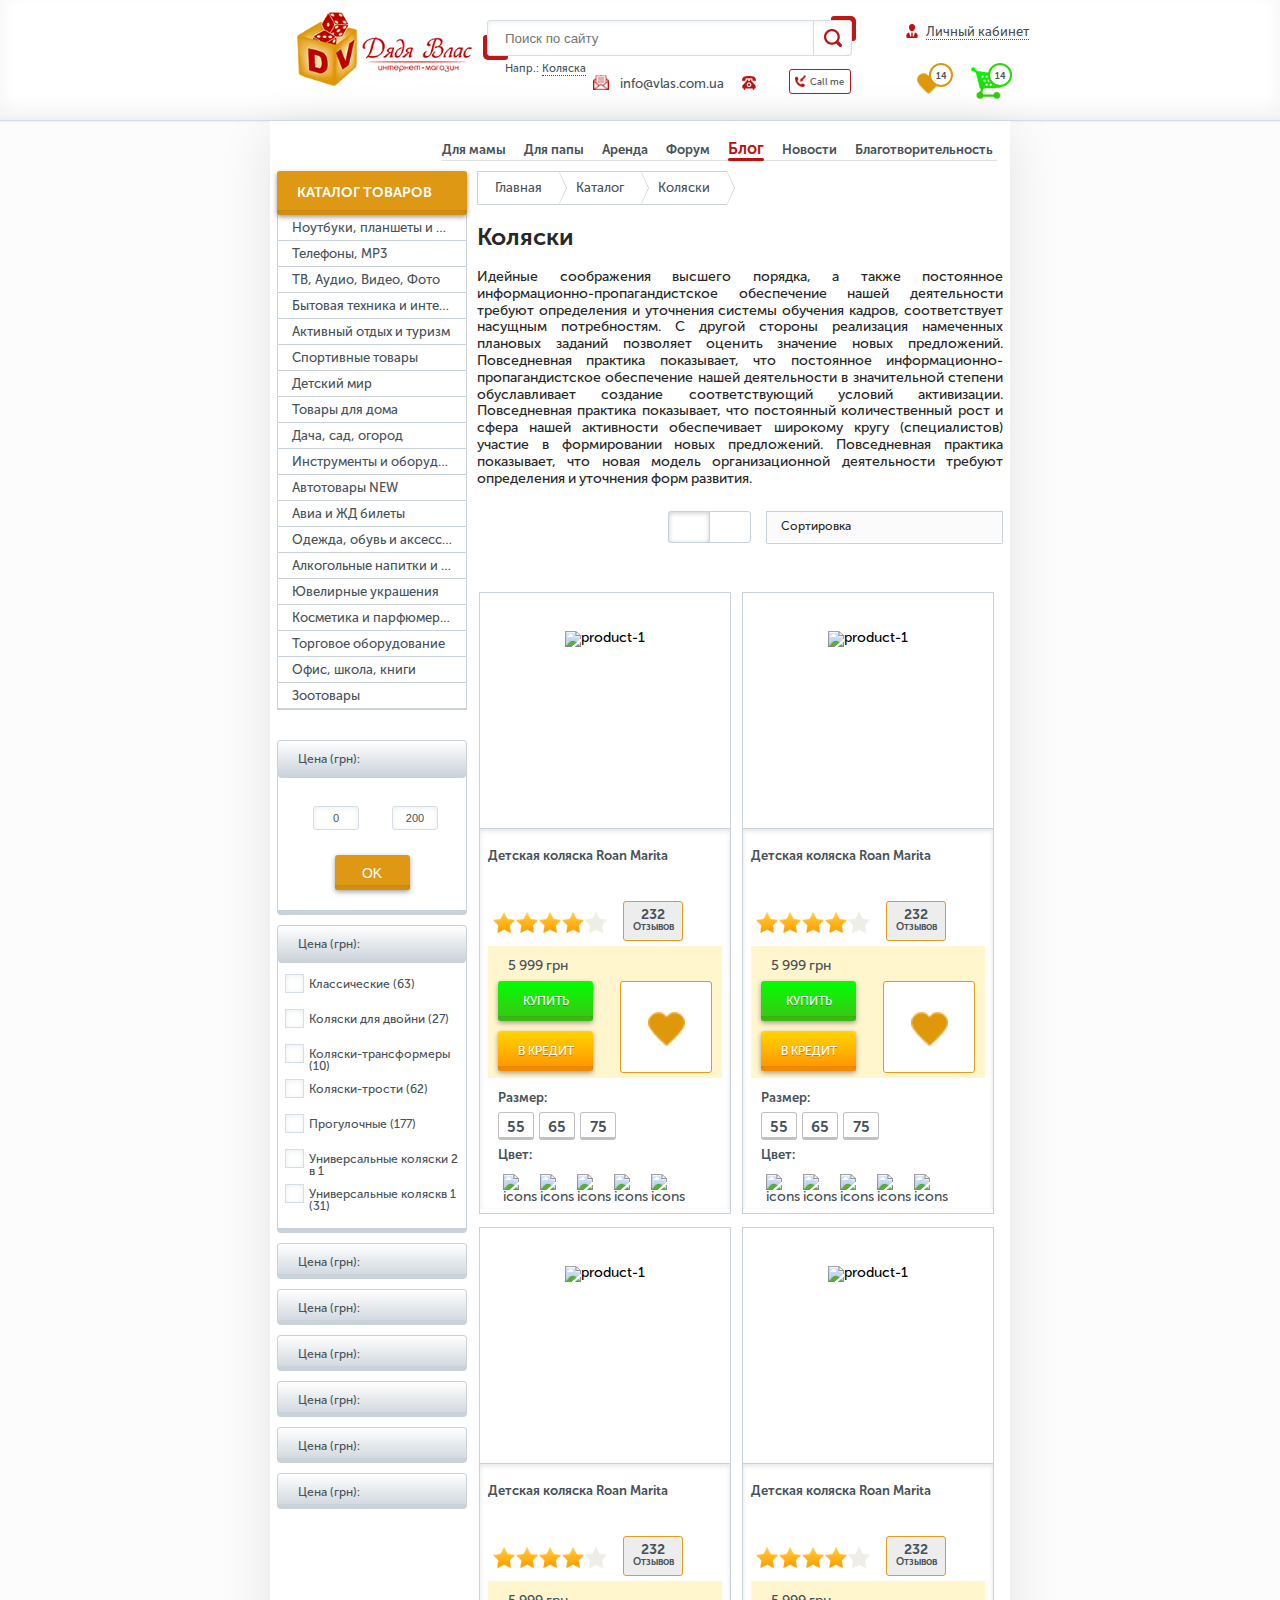
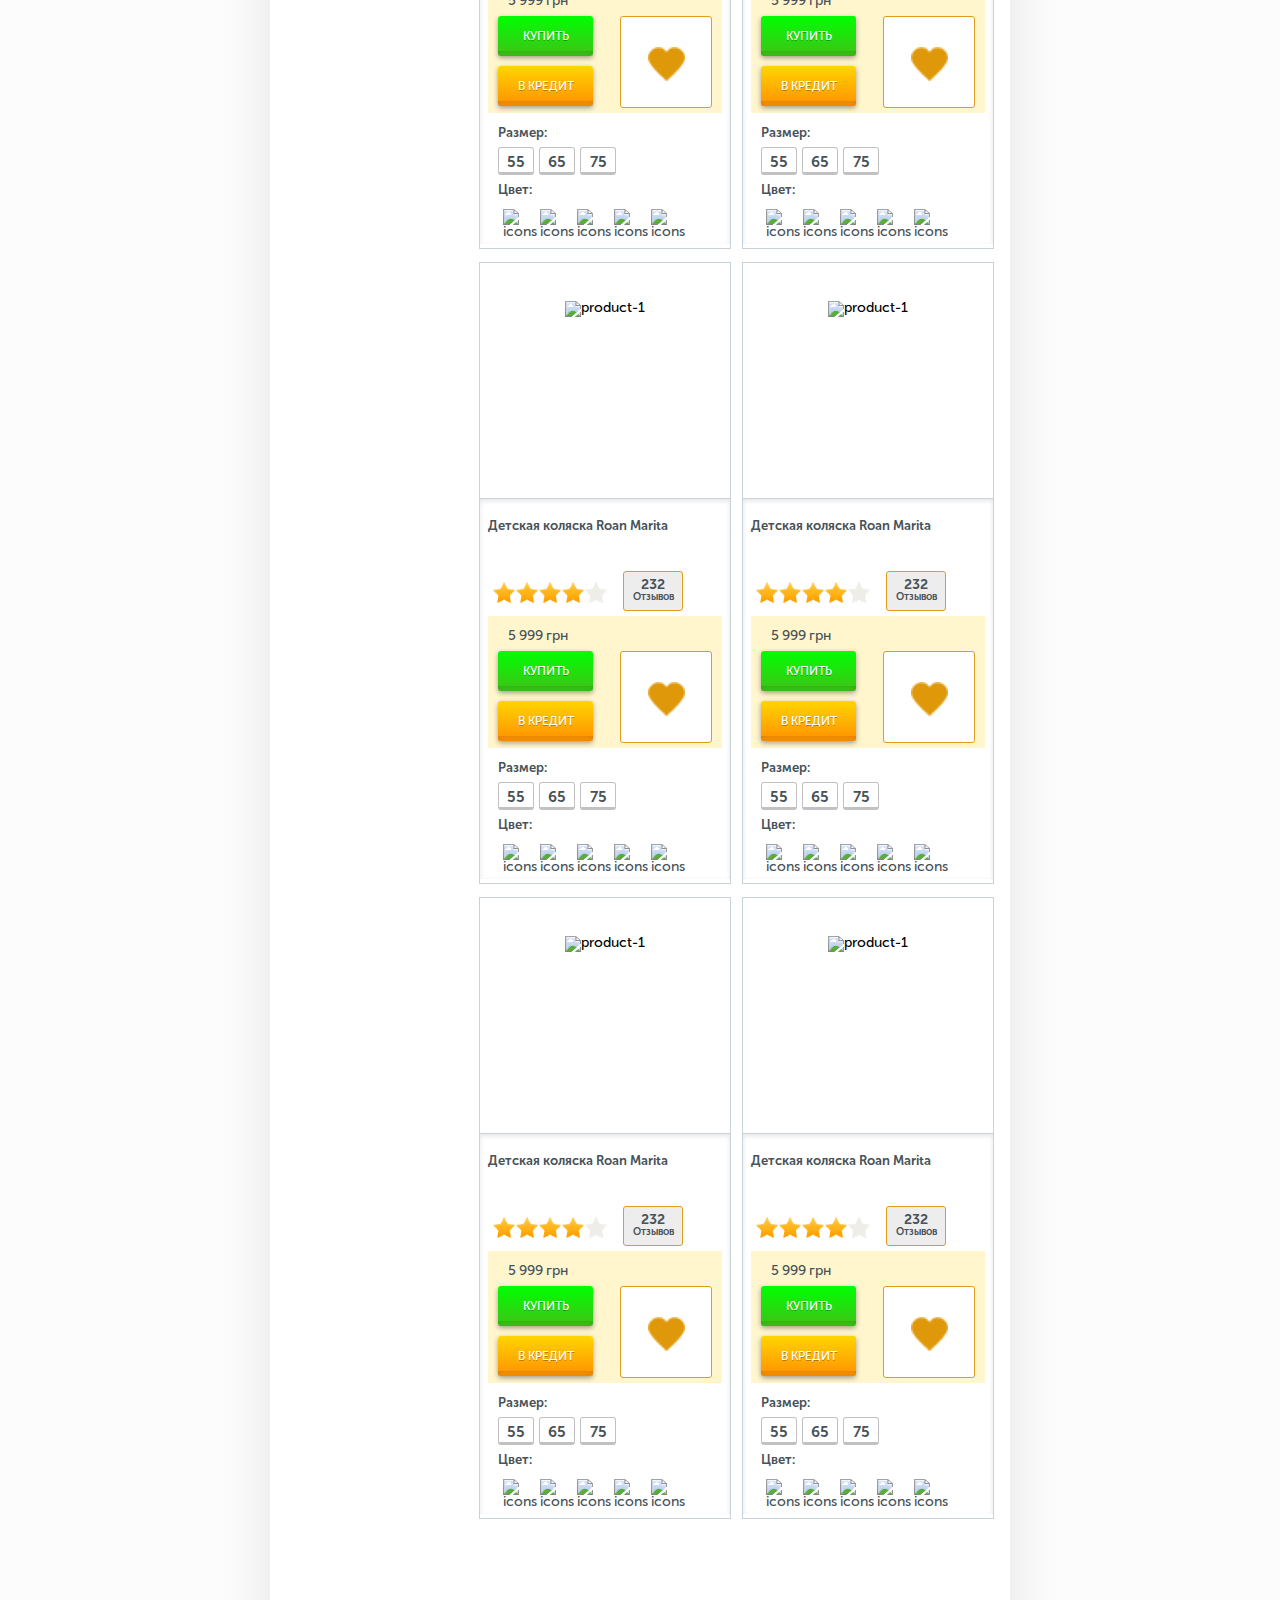
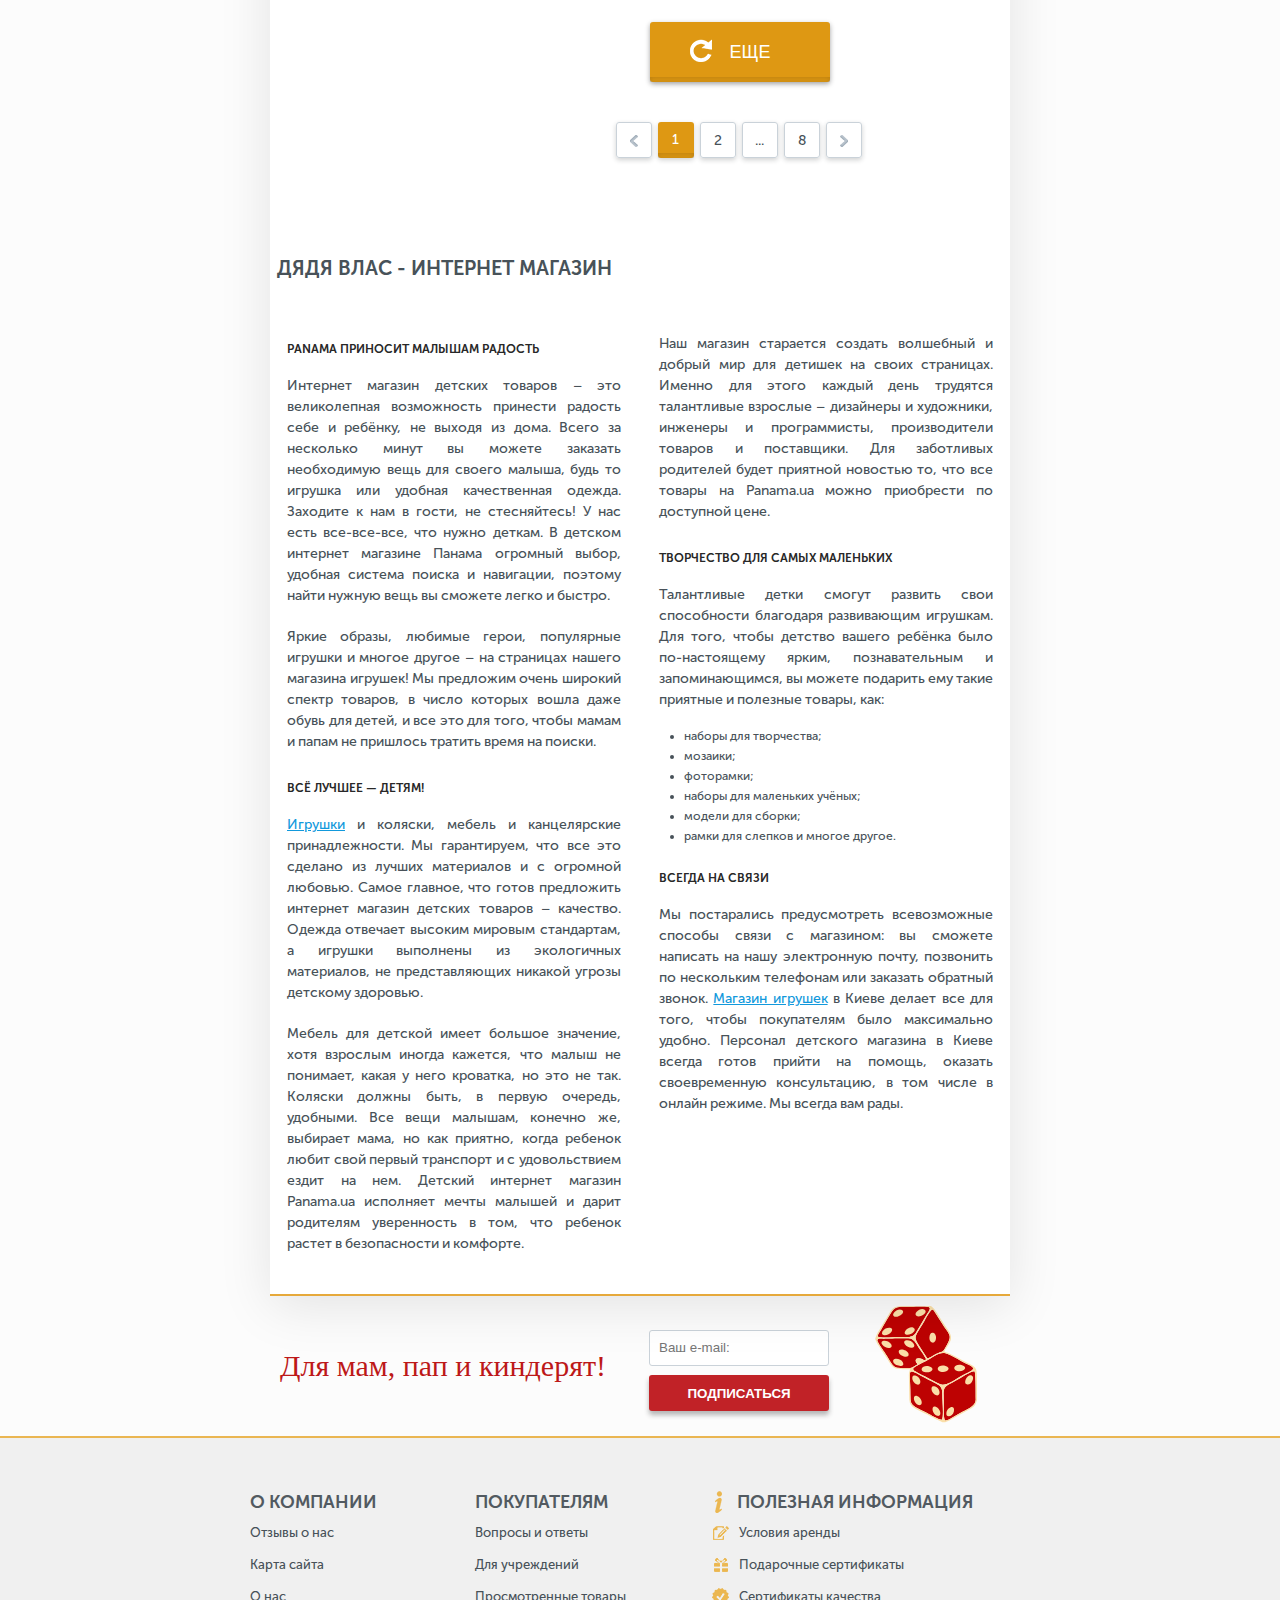
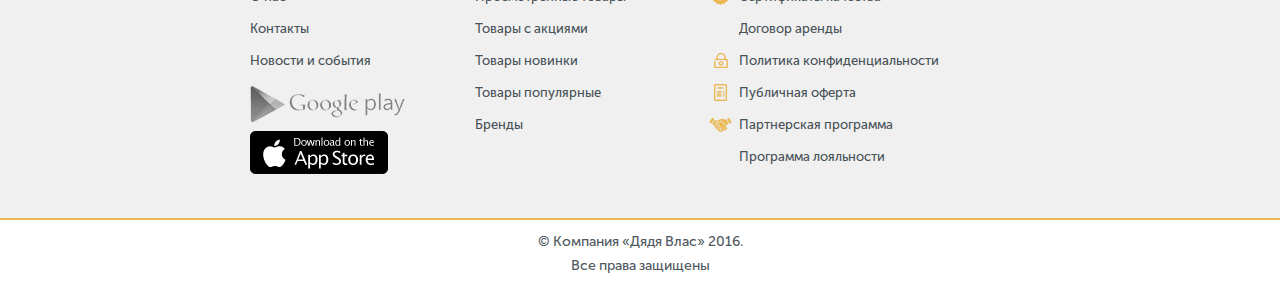
==== commit f3ddf4e2: "12.01 - finished category (mobile version)" ====
--- a/catalog-category.html
+++ b/catalog-category.html
@@ -185,6 +185,8 @@
 			</ul>
 		</div>
 		<div class="filter">
+			<span class="mobile head">Фильтр</span>
+			<span class="mobile close"></span>
 			<div class="filter-block">
 				<h2>Цена (грн):</h2>
 				<div id="range-0"></div>
@@ -448,7 +450,7 @@
 			</div>
 			<div class="gods content-gods">
 				<div class="gods-layout">
-					<input type="radio" name="layout" id="layout-1">
+					<input type="radio" name="layout" id="layout-1" checked>
 					<label for="layout-1"></label>
 					<input type="radio" name="layout" id="layout-2">
 					<label for="layout-2"></label>
@@ -496,30 +498,30 @@
 								</div>
 								<div class="gods-choose">
 									<h6>Размер:</h6>
-									<input type="radio" name="size" id="size-01">
+									<input type="radio" name="size0" id="size-01">
 									<label for="size-01">55</label>
-									<input type="radio" name="size" id="size-02">
+									<input type="radio" name="size0" id="size-02">
 									<label for="size-02">65</label>
-									<input type="radio" name="size" id="size-03">
+									<input type="radio" name="size0" id="size-03">
 									<label for="size-03">75</label>
 									<h6>Цвет:</h6>
-									<input type="radio" name="color" id="color-01">
+									<input type="radio" name="color0" id="color-01">
 									<label for="color-01">
 										<img src="img/icons/color-1.png" alt="icons">
 									</label>
-									<input type="radio" name="color" id="color-02">
+									<input type="radio" name="color0" id="color-02">
 									<label for="color-02">
 										<img src="img/icons/color-2.png" alt="icons">
 									</label>
-									<input type="radio" name="color" id="color-03">
+									<input type="radio" name="color0" id="color-03">
 									<label for="color-03">
 										<img src="img/icons/color-3.png" alt="icons">
 									</label>
-									<input type="radio" name="color" id="color-04">
+									<input type="radio" name="color0" id="color-04">
 									<label for="color-04">
 										<img src="img/icons/color-4.png" alt="icons">
 									</label>
-									<input type="radio" name="color" id="color-05">
+									<input type="radio" name="color0" id="color-05">
 									<label for="color-05">
 										<img src="img/icons/color-5.png" alt="icons">
 									</label>
@@ -560,30 +562,30 @@
 								</div>
 								<div class="gods-choose">
 									<h6>Размер:</h6>
-									<input type="radio" name="size" id="size-11">
+									<input type="radio" name="size1" id="size-11">
 									<label for="size-11">55</label>
-									<input type="radio" name="size" id="size-12">
+									<input type="radio" name="size1" id="size-12">
 									<label for="size-12">65</label>
-									<input type="radio" name="size" id="size-13">
+									<input type="radio" name="size1" id="size-13">
 									<label for="size-13">75</label>
 									<h6>Цвет:</h6>
-									<input type="radio" name="color" id="color-11">
+									<input type="radio" name="color1" id="color-11">
 									<label for="color-11">
 										<img src="img/icons/color-1.png" alt="icons">
 									</label>
-									<input type="radio" name="color" id="color-12">
+									<input type="radio" name="color1" id="color-12">
 									<label for="color-12">
 										<img src="img/icons/color-2.png" alt="icons">
 									</label>
-									<input type="radio" name="color" id="color-13">
+									<input type="radio" name="color1" id="color-13">
 									<label for="color-13">
 										<img src="img/icons/color-3.png" alt="icons">
 									</label>
-									<input type="radio" name="color" id="color-14">
+									<input type="radio" name="color1" id="color-14">
 									<label for="color-14">
 										<img src="img/icons/color-4.png" alt="icons">
 									</label>
-									<input type="radio" name="color" id="color-15">
+									<input type="radio" name="color1" id="color-15">
 									<label for="color-15">
 										<img src="img/icons/color-5.png" alt="icons">
 									</label>
@@ -624,30 +626,30 @@
 								</div>
 								<div class="gods-choose">
 									<h6>Размер:</h6>
-									<input type="radio" name="size" id="size-21">
+									<input type="radio" name="size2" id="size-21">
 									<label for="size-21">55</label>
-									<input type="radio" name="size" id="size-22">
+									<input type="radio" name="size2" id="size-22">
 									<label for="size-22">65</label>
-									<input type="radio" name="size" id="size-23">
+									<input type="radio" name="size2" id="size-23">
 									<label for="size-23">75</label>
 									<h6>Цвет:</h6>
-									<input type="radio" name="color" id="color-21">
+									<input type="radio" name="color2" id="color-21">
 									<label for="color-21">
 										<img src="img/icons/color-1.png" alt="icons">
 									</label>
-									<input type="radio" name="color" id="color-22">
+									<input type="radio" name="color2" id="color-22">
 									<label for="color-22">
 										<img src="img/icons/color-2.png" alt="icons">
 									</label>
-									<input type="radio" name="color" id="color-23">
+									<input type="radio" name="color2" id="color-23">
 									<label for="color-23">
 										<img src="img/icons/color-3.png" alt="icons">
 									</label>
-									<input type="radio" name="color" id="color-24">
+									<input type="radio" name="color2" id="color-24">
 									<label for="color-24">
 										<img src="img/icons/color-4.png" alt="icons">
 									</label>
-									<input type="radio" name="color" id="color-25">
+									<input type="radio" name="color2" id="color-25">
 									<label for="color-25">
 										<img src="img/icons/color-5.png" alt="icons">
 									</label>
@@ -688,30 +690,30 @@
 								</div>
 								<div class="gods-choose">
 									<h6>Размер:</h6>
-									<input type="radio" name="size" id="size-31">
+									<input type="radio" name="size3" id="size-31">
 									<label for="size-31">55</label>
-									<input type="radio" name="size" id="size-32">
+									<input type="radio" name="size3" id="size-32">
 									<label for="size-32">65</label>
-									<input type="radio" name="size" id="size-33">
+									<input type="radio" name="size3" id="size-33">
 									<label for="size-33">75</label>
 									<h6>Цвет:</h6>
-									<input type="radio" name="color" id="color-31">
+									<input type="radio" name="color3" id="color-31">
 									<label for="color-31">
 										<img src="img/icons/color-1.png" alt="icons">
 									</label>
-									<input type="radio" name="color" id="color-32">
+									<input type="radio" name="color3" id="color-32">
 									<label for="color-32">
 										<img src="img/icons/color-2.png" alt="icons">
 									</label>
-									<input type="radio" name="color" id="color-33">
+									<input type="radio" name="color3" id="color-33">
 									<label for="color-33">
 										<img src="img/icons/color-3.png" alt="icons">
 									</label>
-									<input type="radio" name="color" id="color-34">
+									<input type="radio" name="color3" id="color-34">
 									<label for="color-34">
 										<img src="img/icons/color-4.png" alt="icons">
 									</label>
-									<input type="radio" name="color" id="color-35">
+									<input type="radio" name="color3" id="color-35">
 									<label for="color-35">
 										<img src="img/icons/color-5.png" alt="icons">
 									</label>
@@ -752,30 +754,30 @@
 								</div>
 								<div class="gods-choose">
 									<h6>Размер:</h6>
-									<input type="radio" name="size" id="size-41">
+									<input type="radio" name="size4" id="size-41">
 									<label for="size-41">55</label>
-									<input type="radio" name="size" id="size-42">
+									<input type="radio" name="size4" id="size-42">
 									<label for="size-42">65</label>
-									<input type="radio" name="size" id="size-43">
+									<input type="radio" name="size4" id="size-43">
 									<label for="size-43">75</label>
 									<h6>Цвет:</h6>
-									<input type="radio" name="color" id="color-41">
+									<input type="radio" name="color4" id="color-41">
 									<label for="color-41">
 										<img src="img/icons/color-1.png" alt="icons">
 									</label>
-									<input type="radio" name="color" id="color-42">
+									<input type="radio" name="color4" id="color-42">
 									<label for="color-42">
 										<img src="img/icons/color-2.png" alt="icons">
 									</label>
-									<input type="radio" name="color" id="color-43">
+									<input type="radio" name="color4" id="color-43">
 									<label for="color-43">
 										<img src="img/icons/color-3.png" alt="icons">
 									</label>
-									<input type="radio" name="color" id="color-44">
+									<input type="radio" name="color4" id="color-44">
 									<label for="color-44">
 										<img src="img/icons/color-4.png" alt="icons">
 									</label>
-									<input type="radio" name="color" id="color-45">
+									<input type="radio" name="color4" id="color-45">
 									<label for="color-45">
 										<img src="img/icons/color-5.png" alt="icons">
 									</label>
@@ -816,30 +818,30 @@
 								</div>
 								<div class="gods-choose">
 									<h6>Размер:</h6>
-									<input type="radio" name="size" id="size-51">
+									<input type="radio" name="size5" id="size-51">
 									<label for="size-51">55</label>
-									<input type="radio" name="size" id="size-52">
+									<input type="radio" name="size5" id="size-52">
 									<label for="size-52">65</label>
-									<input type="radio" name="size" id="size-53">
+									<input type="radio" name="size5" id="size-53">
 									<label for="size-53">75</label>
 									<h6>Цвет:</h6>
-									<input type="radio" name="color" id="color-51">
+									<input type="radio" name="color5" id="color-51">
 									<label for="color-51">
 										<img src="img/icons/color-1.png" alt="icons">
 									</label>
-									<input type="radio" name="color" id="color-52">
+									<input type="radio" name="color5" id="color-52">
 									<label for="color-52">
 										<img src="img/icons/color-2.png" alt="icons">
 									</label>
-									<input type="radio" name="color" id="color-53">
+									<input type="radio" name="color5" id="color-53">
 									<label for="color-53">
 										<img src="img/icons/color-3.png" alt="icons">
 									</label>
-									<input type="radio" name="color" id="color-54">
+									<input type="radio" name="color5" id="color-54">
 									<label for="color-54">
 										<img src="img/icons/color-4.png" alt="icons">
 									</label>
-									<input type="radio" name="color" id="color-55">
+									<input type="radio" name="color5" id="color-55">
 									<label for="color-55">
 										<img src="img/icons/color-5.png" alt="icons">
 									</label>
@@ -880,30 +882,30 @@
 								</div>
 								<div class="gods-choose">
 									<h6>Размер:</h6>
-									<input type="radio" name="size" id="size-61">
+									<input type="radio" name="size6" id="size-61">
 									<label for="size-61">55</label>
-									<input type="radio" name="size" id="size-62">
+									<input type="radio" name="size6" id="size-62">
 									<label for="size-62">65</label>
-									<input type="radio" name="size" id="size-63">
+									<input type="radio" name="size6" id="size-63">
 									<label for="size-63">75</label>
 									<h6>Цвет:</h6>
-									<input type="radio" name="color" id="color-61">
+									<input type="radio" name="color6" id="color-61">
 									<label for="color-61">
 										<img src="img/icons/color-1.png" alt="icons">
 									</label>
-									<input type="radio" name="color" id="color-62">
+									<input type="radio" name="color6" id="color-62">
 									<label for="color-62">
 										<img src="img/icons/color-2.png" alt="icons">
 									</label>
-									<input type="radio" name="color" id="color-63">
+									<input type="radio" name="color6" id="color-63">
 									<label for="color-63">
 										<img src="img/icons/color-3.png" alt="icons">
 									</label>
-									<input type="radio" name="color" id="color-64">
+									<input type="radio" name="color6" id="color-64">
 									<label for="color-64">
 										<img src="img/icons/color-4.png" alt="icons">
 									</label>
-									<input type="radio" name="color" id="color-65">
+									<input type="radio" name="color6" id="color-65">
 									<label for="color-65">
 										<img src="img/icons/color-5.png" alt="icons">
 									</label>
@@ -944,30 +946,30 @@
 								</div>
 								<div class="gods-choose">
 									<h6>Размер:</h6>
-									<input type="radio" name="size" id="size-71">
+									<input type="radio" name="size7" id="size-71">
 									<label for="size-71">55</label>
-									<input type="radio" name="size" id="size-72">
+									<input type="radio" name="size7" id="size-72">
 									<label for="size-72">65</label>
-									<input type="radio" name="size" id="size-73">
+									<input type="radio" name="size7" id="size-73">
 									<label for="size-73">75</label>
 									<h6>Цвет:</h6>
-									<input type="radio" name="color" id="color-71">
+									<input type="radio" name="color7" id="color-71">
 									<label for="color-71">
 										<img src="img/icons/color-1.png" alt="icons">
 									</label>
-									<input type="radio" name="color" id="color-72">
+									<input type="radio" name="color7" id="color-72">
 									<label for="color-72">
 										<img src="img/icons/color-2.png" alt="icons">
 									</label>
-									<input type="radio" name="color" id="color-73">
+									<input type="radio" name="color7" id="color-73">
 									<label for="color-73">
 										<img src="img/icons/color-3.png" alt="icons">
 									</label>
-									<input type="radio" name="color" id="color-74">
+									<input type="radio" name="color7" id="color-74">
 									<label for="color-74">
 										<img src="img/icons/color-4.png" alt="icons">
 									</label>
-									<input type="radio" name="color" id="color-75">
+									<input type="radio" name="color7" id="color-75">
 									<label for="color-75">
 										<img src="img/icons/color-5.png" alt="icons">
 									</label>
--- a/css/style.css
+++ b/css/style.css
@@ -141,11 +141,16 @@
 }
 
 /* line 79, ../sass/style.sass */
+.mobile {
+  display: none;
+}
+
+/* line 81, ../sass/style.sass */
 textarea {
   resize: none;
 }
 
-/* line 81, ../sass/style.sass */
+/* line 83, ../sass/style.sass */
 .dropdown-list {
   position: relative;
   width: 235px;
@@ -153,7 +158,7 @@
   border: 1px solid #cad2d9;
   font-size: 12px;
 }
-/* line 87, ../sass/style.sass */
+/* line 89, ../sass/style.sass */
 .dropdown-list span {
   box-sizing: border-box;
   display: block;
@@ -164,7 +169,7 @@
   padding: 8px 14px;
   cursor: pointer;
 }
-/* line 96, ../sass/style.sass */
+/* line 98, ../sass/style.sass */
 .dropdown-list span:after {
   position: absolute;
   top: 12px;
@@ -175,7 +180,7 @@
   transition-duration: 0.3s;
   background: url("../img/icons/arrow-dropdown-closed.png") no-repeat center;
 }
-/* line 105, ../sass/style.sass */
+/* line 107, ../sass/style.sass */
 .dropdown-list ul {
   position: absolute;
   left: -1px;
@@ -190,7 +195,7 @@
   overflow: hidden;
   transition-duration: 0.3s;
 }
-/* line 118, ../sass/style.sass */
+/* line 120, ../sass/style.sass */
 .dropdown-list li {
   box-sizing: border-box;
   padding: 8px 14px;
@@ -200,40 +205,40 @@
   cursor: pointer;
   transition: all 0.2s linear;
 }
-/* line 126, ../sass/style.sass */
+/* line 128, ../sass/style.sass */
 .dropdown-list li:hover {
   transition: all 0.2s linear;
   color: #bd1818;
 }
-/* line 130, ../sass/style.sass */
+/* line 132, ../sass/style.sass */
 .dropdown-list.opened ul {
   border-top-color: #cad2d9;
   max-height: 150px;
   box-shadow: 0 4px 5px 0 rgba(22, 23, 24, 0.31);
   transition-duration: 0.3s;
 }
-/* line 135, ../sass/style.sass */
+/* line 137, ../sass/style.sass */
 .dropdown-list.opened span:after {
   transition-duration: 0.3s;
   background: url("../img/icons/arrow-dropdown-opened.png") no-repeat center;
 }
 
-/* line 142, ../sass/style.sass */
+/* line 144, ../sass/style.sass */
 #callback, #enter {
   display: none;
 }
 
-/* line 145, ../sass/style.sass */
+/* line 147, ../sass/style.sass */
 .fancybox-overlay {
   background: none;
 }
 
-/* line 147, ../sass/style.sass */
+/* line 149, ../sass/style.sass */
 .fancybox-opened .fancybox-skin {
   box-shadow: 0 0px 30px 2px rgba(0, 0, 0, 0.3);
 }
 
-/* line 149, ../sass/style.sass */
+/* line 151, ../sass/style.sass */
 .fancybox-close {
   background: #6a7686 url("../img/icons/close.png") no-repeat center;
   top: 0px;
@@ -243,32 +248,32 @@
   border: 1px solid #565d66;
   border-radius: 0 3px 0 3px;
 }
-/* line 157, ../sass/style.sass */
+/* line 159, ../sass/style.sass */
 .fancybox-close:hover {
   background: #bd1818 url("../img/icons/close.png") no-repeat center;
   border-color: #bd1818;
 }
 
-/* line 161, ../sass/style.sass */
+/* line 163, ../sass/style.sass */
 #callback, #enter, #review {
   color: #797b80;
   text-align: center;
 }
-/* line 164, ../sass/style.sass */
+/* line 166, ../sass/style.sass */
 #callback h3, #enter h3, #review h3 {
   text-align: center;
   padding-bottom: 20px;
   margin-bottom: 30px;
   border-bottom: 1px solid #ebebeb;
 }
-/* line 169, ../sass/style.sass */
+/* line 171, ../sass/style.sass */
 #callback label, #enter label, #review label {
   display: block;
   text-align: right;
   margin-bottom: 15px;
   font-size: 13px;
 }
-/* line 174, ../sass/style.sass */
+/* line 176, ../sass/style.sass */
 #callback [type="text"], #callback [type="email"], #callback textarea, #enter [type="text"], #enter [type="email"], #enter textarea, #review [type="text"], #review [type="email"], #review textarea {
   margin-left: 5px;
   padding: 0 5px;
@@ -279,13 +284,13 @@
   width: 205px;
   height: 25px;
 }
-/* line 183, ../sass/style.sass */
+/* line 185, ../sass/style.sass */
 #callback [type="text"]:focus, #callback [type="email"]:focus, #callback textarea:focus, #enter [type="text"]:focus, #enter [type="email"]:focus, #enter textarea:focus, #review [type="text"]:focus, #review [type="email"]:focus, #review textarea:focus {
   outline: none;
   border-color: transparent;
   box-shadow: inset 0px 1px 5px 0px rgba(213, 222, 229, 0.5), 0 0 3px 1px #de9813;
 }
-/* line 187, ../sass/style.sass */
+/* line 189, ../sass/style.sass */
 #callback button, #enter button, #review button {
   position: relative;
   margin: 30px 5px 0;
@@ -298,7 +303,7 @@
   color: #fff;
   cursor: pointer;
 }
-/* line 198, ../sass/style.sass */
+/* line 200, ../sass/style.sass */
 #callback button:after, #enter button:after, #review button:after {
   position: absolute;
   content: "";
@@ -308,76 +313,76 @@
   height: 5px;
   box-shadow: inset 0 0 5px 0 rgba(0, 0, 0, 0.16);
 }
-/* line 206, ../sass/style.sass */
+/* line 208, ../sass/style.sass */
 #callback .button-green, #enter .button-green, #review .button-green {
   background-image: linear-gradient(to top, #40c218 0%, #00ff01 100%);
 }
-/* line 208, ../sass/style.sass */
+/* line 210, ../sass/style.sass */
 #callback .button-green:hover, #enter .button-green:hover, #review .button-green:hover {
   background: #03bc02;
 }
-/* line 211, ../sass/style.sass */
+/* line 213, ../sass/style.sass */
 #callback .cancel, #enter .cancel, #review .cancel {
   background: #6b7788;
   transition: all 0.3s;
 }
-/* line 214, ../sass/style.sass */
+/* line 216, ../sass/style.sass */
 #callback .cancel:hover, #enter .cancel:hover, #review .cancel:hover {
   background: #656f7e;
   box-shadow: 0px 2px 6px 0px rgba(22, 23, 24, 0.6);
 }
 
-/* line 217, ../sass/style.sass */
+/* line 219, ../sass/style.sass */
 #callback {
   width: 345px;
   padding: 5px 0;
 }
 
-/* line 221, ../sass/style.sass */
+/* line 223, ../sass/style.sass */
 .enter .fancybox-skin {
   padding: 0 !important;
 }
 
-/* line 224, ../sass/style.sass */
+/* line 226, ../sass/style.sass */
 #enter > * {
   padding: 35px 20px 25px;
 }
-/* line 226, ../sass/style.sass */
+/* line 228, ../sass/style.sass */
 #enter .left {
   float: left;
   width: 300px;
 }
-/* line 229, ../sass/style.sass */
+/* line 231, ../sass/style.sass */
 #enter .right {
   float: right;
   width: 200px;
   height: 270px;
   background: #f4f5f8;
 }
-/* line 234, ../sass/style.sass */
+/* line 236, ../sass/style.sass */
 #enter .forget {
   font-size: 12px;
   margin-left: -50px;
   border-bottom: 1px dotted #282828;
   transition-duration: 0.3s;
 }
-/* line 239, ../sass/style.sass */
+/* line 241, ../sass/style.sass */
 #enter .forget:hover {
   color: #c12227;
   border-color: #c12227;
   transition-duration: 0.3s;
 }
-/* line 243, ../sass/style.sass */
+/* line 245, ../sass/style.sass */
 #enter .checkbox {
   text-align: left;
   margin: 20px 0 0 80px;
 }
-/* line 246, ../sass/style.sass */
+/* line 248, ../sass/style.sass */
 #enter .checkbox input {
   position: relative;
   top: 2px;
 }
-/* line 249, ../sass/style.sass */
+/* line 251, ../sass/style.sass */
 #enter .vk, #enter .fb {
   margin-bottom: 12px;
   position: relative;
@@ -391,7 +396,7 @@
   font-size: 15px;
   font-weight: 700;
 }
-/* line 261, ../sass/style.sass */
+/* line 263, ../sass/style.sass */
 #enter .vk:after, #enter .fb:after {
   position: absolute;
   content: "";
@@ -401,7 +406,7 @@
   height: 5px;
   box-shadow: inset 0 0 5px 0 rgba(0, 0, 0, 0.16);
 }
-/* line 269, ../sass/style.sass */
+/* line 271, ../sass/style.sass */
 #enter .vk:before, #enter .fb:before {
   position: absolute;
   content: "";
@@ -411,24 +416,24 @@
   height: 47px;
   border-right: 1px solid #cad2d9;
 }
-/* line 277, ../sass/style.sass */
+/* line 279, ../sass/style.sass */
 #enter .vk {
   color: #557b9e;
 }
-/* line 279, ../sass/style.sass */
+/* line 281, ../sass/style.sass */
 #enter .vk:before {
   background: url("../img/icons/enter-vk.png") no-repeat center;
 }
-/* line 281, ../sass/style.sass */
+/* line 283, ../sass/style.sass */
 #enter .fb {
   color: #3b5998;
 }
-/* line 283, ../sass/style.sass */
+/* line 285, ../sass/style.sass */
 #enter .fb:before {
   background: url("../img/icons/enter-fb.png") no-repeat center;
 }
 
-/* line 286, ../sass/style.sass */
+/* line 288, ../sass/style.sass */
 #review {
   z-index: 1;
   position: absolute;
@@ -439,39 +444,39 @@
   border: 1px solid #cad2d9;
   box-shadow: 0px 2px 18.63px 8.37px rgba(202, 210, 217, 0.4);
 }
-/* line 295, ../sass/style.sass */
+/* line 297, ../sass/style.sass */
 #review h3 {
   border: none;
   margin-bottom: 0;
 }
-/* line 298, ../sass/style.sass */
+/* line 300, ../sass/style.sass */
 #review label {
   width: 445px;
 }
-/* line 300, ../sass/style.sass */
+/* line 302, ../sass/style.sass */
 #review label span {
   position: relative;
   top: -65px;
 }
-/* line 303, ../sass/style.sass */
+/* line 305, ../sass/style.sass */
 #review textarea {
   height: 75px;
   padding: 5px;
 }
-/* line 306, ../sass/style.sass */
+/* line 308, ../sass/style.sass */
 #review [type="email"], #review [type="text"], #review textarea {
   width: 300px;
 }
-/* line 308, ../sass/style.sass */
+/* line 310, ../sass/style.sass */
 #review button {
   margin-top: 15px;
 }
-/* line 310, ../sass/style.sass */
+/* line 312, ../sass/style.sass */
 #review .rating {
   display: block;
   margin-top: -7px;
 }
-/* line 313, ../sass/style.sass */
+/* line 315, ../sass/style.sass */
 #review .rating i {
   position: relative;
   display: inline-block;
@@ -483,7 +488,7 @@
   cursor: pointer;
   transition-duration: 0.2s;
 }
-/* line 323, ../sass/style.sass */
+/* line 325, ../sass/style.sass */
 #review .rating i:after {
   position: absolute;
   bottom: 0;
@@ -493,14 +498,14 @@
   font-weight: 700;
   font-size: 9px;
 }
-/* line 331, ../sass/style.sass */
+/* line 333, ../sass/style.sass */
 #review .rating i.active, #review .rating i.hover {
   background: url("../img/icons/star-active.png") no-repeat;
   background-size: contain;
   transition-duration: 0.2s;
 }
 
-/* line 339, ../sass/style.sass */
+/* line 341, ../sass/style.sass */
 .button-green, .reg, .button-gold, .button-brown {
   position: relative;
   display: inline-block;
@@ -512,7 +517,7 @@
   color: #fff;
   cursor: pointer;
 }
-/* line 349, ../sass/style.sass */
+/* line 351, ../sass/style.sass */
 .button-green:after, .reg:after, .button-gold:after, .button-brown:after {
   position: absolute;
   content: "";
@@ -522,30 +527,30 @@
   height: 5px;
   box-shadow: inset 0 1px 5px 0 rgba(0, 0, 0, 0.16);
 }
-/* line 357, ../sass/style.sass */
+/* line 359, ../sass/style.sass */
 .button-green:focus, .reg:focus, .button-gold:focus, .button-brown:focus {
   outline: none;
 }
 
-/* line 359, ../sass/style.sass */
+/* line 361, ../sass/style.sass */
 .button-green {
   background-image: linear-gradient(to top, #40c218 0%, #00ff01 100%);
 }
-/* line 361, ../sass/style.sass */
+/* line 363, ../sass/style.sass */
 .button-green:hover {
   background: #03bc02;
 }
 
-/* line 363, ../sass/style.sass */
+/* line 365, ../sass/style.sass */
 .button-gold {
   background-image: linear-gradient(to top, #ff9002 0%, #ffd500 100%);
 }
-/* line 365, ../sass/style.sass */
+/* line 367, ../sass/style.sass */
 .button-gold:hover {
   background: #ff8b02;
 }
 
-/* line 367, ../sass/style.sass */
+/* line 369, ../sass/style.sass */
 .reg {
   transition: all 0.3s;
   width: 175px;
@@ -553,13 +558,13 @@
   line-height: 30px;
   background: #de9813;
 }
-/* line 373, ../sass/style.sass */
+/* line 375, ../sass/style.sass */
 .reg:hover {
   background: #de8613;
   box-shadow: 0px 2px 6px 0px rgba(22, 23, 24, 0.6);
 }
 
-/* line 376, ../sass/style.sass */
+/* line 378, ../sass/style.sass */
 .button-brown {
   background: #de9813;
   font-size: 14px;
@@ -567,32 +572,32 @@
   text-shadow: none;
   text-transform: uppercase;
 }
-/* line 382, ../sass/style.sass */
+/* line 384, ../sass/style.sass */
 .button-brown:hover {
   background: #ed9d06;
   box-shadow: 0px 2px 6px 0px rgba(22, 23, 24, 0.6);
   transition-duration: 0.3s;
 }
 
-/* line 393, ../sass/style.sass */
+/* line 395, ../sass/style.sass */
 body {
   font-family: "MuseoSansCyrl", sans-serif;
   font-size: 16px;
   background: #fcfcfc;
 }
 
-/* line 398, ../sass/style.sass */
+/* line 400, ../sass/style.sass */
 header {
   background: #fff url("../img/bg-header.png") center repeat-x;
   height: 130px;
   box-shadow: 0 0 3px 0 #e4e4e4, inset 0 -10px 20px 0 rgba(0, 0, 0, 0.05);
   border-bottom: 1px solid #d5dee5;
 }
-/* line 405, ../sass/style.sass */
+/* line 407, ../sass/style.sass */
 header .wrapper {
   max-width: 1500px;
 }
-/* line 408, ../sass/style.sass */
+/* line 410, ../sass/style.sass */
 header .header-logo {
   margin-top: 12px;
   width: 240px;
@@ -601,55 +606,55 @@
   float: left;
   background: url("../img/logo-text.png") no-repeat center right;
 }
-/* line 416, ../sass/style.sass */
+/* line 418, ../sass/style.sass */
 header .header-logo:before {
   content: url("../img/logo.png");
   display: inline-block;
 }
-/* line 419, ../sass/style.sass */
+/* line 421, ../sass/style.sass */
 header .header-nav {
   padding-top: 12px;
   margin-left: 40px;
   float: left;
 }
-/* line 424, ../sass/style.sass */
+/* line 426, ../sass/style.sass */
 header .header-nav ul {
   margin-left: 70px;
 }
-/* line 426, ../sass/style.sass */
+/* line 428, ../sass/style.sass */
 header .header-nav ul.mobile {
   display: none;
 }
-/* line 428, ../sass/style.sass */
+/* line 430, ../sass/style.sass */
 header .header-nav li {
   display: inline-block;
   margin: 0 7px;
   font-size: 13px;
 }
-/* line 432, ../sass/style.sass */
+/* line 434, ../sass/style.sass */
 header .header-nav li.close {
   display: none;
 }
-/* line 434, ../sass/style.sass */
+/* line 436, ../sass/style.sass */
 header .header-nav a {
   border-bottom: 0px dotted transparent;
 }
-/* line 436, ../sass/style.sass */
+/* line 438, ../sass/style.sass */
 header .header-nav a:hover {
   color: #bd0f0e;
   border-bottom: 1px dotted #bd0f0e;
 }
-/* line 439, ../sass/style.sass */
+/* line 441, ../sass/style.sass */
 header .header-nav form {
   width: 660px;
   position: relative;
 }
-/* line 442, ../sass/style.sass */
+/* line 444, ../sass/style.sass */
 header .header-nav p {
   position: relative;
   margin: 27px 0 5px;
 }
-/* line 445, ../sass/style.sass */
+/* line 447, ../sass/style.sass */
 header .header-nav p:before, header .header-nav p:after {
   position: absolute;
   content: "";
@@ -658,17 +663,17 @@
   background: #bd1818;
   border-radius: 3px 5px 3px 5px;
 }
-/* line 452, ../sass/style.sass */
+/* line 454, ../sass/style.sass */
 header .header-nav p:before {
   bottom: -4px;
   left: -4px;
 }
-/* line 455, ../sass/style.sass */
+/* line 457, ../sass/style.sass */
 header .header-nav p:after {
   right: -4px;
   top: -4px;
 }
-/* line 458, ../sass/style.sass */
+/* line 460, ../sass/style.sass */
 header .header-nav [type="text"] {
   position: relative;
   z-index: 1;
@@ -680,17 +685,17 @@
   border-radius: 3px;
   color: #485259;
 }
-/* line 468, ../sass/style.sass */
+/* line 470, ../sass/style.sass */
 header .header-nav span {
   font-size: 11px;
   color: #485259;
   padding-left: 18px;
 }
-/* line 472, ../sass/style.sass */
+/* line 474, ../sass/style.sass */
 header .header-nav span i {
   border-bottom: 1px dotted #485259;
 }
-/* line 475, ../sass/style.sass */
+/* line 477, ../sass/style.sass */
 header .header-nav [type="submit"] {
   position: absolute;
   top: 0;
@@ -704,33 +709,33 @@
   background: url("../img/icons/search.png") center no-repeat;
   cursor: pointer;
 }
-/* line 488, ../sass/style.sass */
+/* line 490, ../sass/style.sass */
 header .header-contacts {
   float: left;
   margin-left: 75px;
   padding-top: 15px;
   width: 275px;
 }
-/* line 493, ../sass/style.sass */
+/* line 495, ../sass/style.sass */
 header .header-contacts .header-tel {
   width: 170px;
 }
-/* line 495, ../sass/style.sass */
+/* line 497, ../sass/style.sass */
 header .header-contacts .header-tel-open {
   display: none;
 }
-/* line 497, ../sass/style.sass */
+/* line 499, ../sass/style.sass */
 header .header-contacts a {
   display: block;
   padding-left: 29px;
   font-size: 13px;
   line-height: 1.65;
 }
-/* line 502, ../sass/style.sass */
+/* line 504, ../sass/style.sass */
 header .header-contacts .header-tel, header .header-contacts [href*="mail"] {
   position: relative;
 }
-/* line 504, ../sass/style.sass */
+/* line 506, ../sass/style.sass */
 header .header-contacts .header-tel:before, header .header-contacts [href*="mail"]:before {
   position: absolute;
   top: 2px;
@@ -739,20 +744,20 @@
   height: 15px;
   content: "";
 }
-/* line 511, ../sass/style.sass */
+/* line 513, ../sass/style.sass */
 header .header-contacts .header-tel:before {
   top: 24px;
   background: url("../img/icons/tel.png") center no-repeat;
 }
-/* line 514, ../sass/style.sass */
+/* line 516, ../sass/style.sass */
 header .header-contacts [href*="mail"] {
   margin-top: 10px;
 }
-/* line 516, ../sass/style.sass */
+/* line 518, ../sass/style.sass */
 header .header-contacts [href*="mail"]:before {
   background: url("../img/icons/mail.png") center no-repeat;
 }
-/* line 518, ../sass/style.sass */
+/* line 520, ../sass/style.sass */
 header .header-contacts .callme {
   position: relative;
   height: 32px;
@@ -766,18 +771,18 @@
   transition-duration: 0.3s;
   cursor: pointer;
 }
-/* line 530, ../sass/style.sass */
+/* line 532, ../sass/style.sass */
 header .header-contacts .callme:hover {
   border-color: #580808;
   transition-duration: 0.3s;
 }
-/* line 533, ../sass/style.sass */
+/* line 535, ../sass/style.sass */
 header .header-contacts .callme:hover:before {
   transition-duration: 0.3s;
   background: url("../img/icons/call-hover.png") no-repeat;
   background-size: contain;
 }
-/* line 537, ../sass/style.sass */
+/* line 539, ../sass/style.sass */
 header .header-contacts .callme:before {
   position: absolute;
   top: 8px;
@@ -788,25 +793,25 @@
   background: url("../img/icons/call.png") no-repeat;
   background-size: contain;
 }
-/* line 547, ../sass/style.sass */
+/* line 549, ../sass/style.sass */
 header .header-personal {
   width: 150px;
   float: right;
   font-size: 13px;
   padding-top: 16px;
 }
-/* line 552, ../sass/style.sass */
+/* line 554, ../sass/style.sass */
 header .header-personal .cab {
   position: relative;
   margin-left: 26px;
   border-bottom: 1px dotted #485259;
 }
-/* line 556, ../sass/style.sass */
+/* line 558, ../sass/style.sass */
 header .header-personal .cab:hover {
   color: #bd1818;
   border-color: #bd1818;
 }
-/* line 559, ../sass/style.sass */
+/* line 561, ../sass/style.sass */
 header .header-personal .cab:before {
   position: absolute;
   content: "";
@@ -816,7 +821,7 @@
   height: 15px;
   background: url("../img/icons/user.png") no-repeat;
 }
-/* line 567, ../sass/style.sass */
+/* line 569, ../sass/style.sass */
 header .header-personal [class*="header"] {
   position: relative;
   margin: 24px 2px 0;
@@ -828,11 +833,11 @@
   text-align: center;
   font-size: 10px;
 }
-/* line 577, ../sass/style.sass */
+/* line 579, ../sass/style.sass */
 header .header-personal [class*="header"]:hover {
   border: 1px solid #bd1818;
 }
-/* line 579, ../sass/style.sass */
+/* line 581, ../sass/style.sass */
 header .header-personal [class*="header"]:before {
   position: relative;
   display: block;
@@ -840,7 +845,7 @@
   height: 45px;
   width: 100%;
 }
-/* line 585, ../sass/style.sass */
+/* line 587, ../sass/style.sass */
 header .header-personal [class*="header"]:after {
   position: absolute;
   top: 4px;
@@ -855,29 +860,29 @@
   font-weight: 700;
   font-size: 9px;
 }
-/* line 598, ../sass/style.sass */
+/* line 600, ../sass/style.sass */
 header .header-personal .header-like:before {
   background: url("../img/icons/like.png") center no-repeat;
 }
-/* line 600, ../sass/style.sass */
+/* line 602, ../sass/style.sass */
 header .header-personal .header-like:after {
   border-color: #de9711;
 }
-/* line 602, ../sass/style.sass */
+/* line 604, ../sass/style.sass */
 header .header-personal .header-basket:before {
   background: url("../img/icons/basket.png") center no-repeat;
 }
-/* line 604, ../sass/style.sass */
+/* line 606, ../sass/style.sass */
 header .header-personal .header-basket:after {
   border-color: #27d90f;
 }
-/* line 607, ../sass/style.sass */
+/* line 609, ../sass/style.sass */
 header .header-personal .header-like:hover + .description,
 header .header-personal .header-basket:hover + .description {
   opacity: 1;
   transition: opacity 0.3s ease 0.3s;
 }
-/* line 611, ../sass/style.sass */
+/* line 613, ../sass/style.sass */
 header .header-personal .header-like + .description, header .header-personal .header-basket + .description {
   position: absolute;
   opacity: 0;
@@ -891,33 +896,33 @@
   color: #3b3f47;
   text-align: center;
 }
-/* line 623, ../sass/style.sass */
+/* line 625, ../sass/style.sass */
 header .header-personal .header-like + .description:before, header .header-personal .header-like + .description:after, header .header-personal .header-basket + .description:before, header .header-personal .header-basket + .description:after {
   position: absolute;
   content: "";
   border-left: 17px solid transparent;
   border-right: 17px solid transparent;
 }
-/* line 628, ../sass/style.sass */
+/* line 630, ../sass/style.sass */
 header .header-personal .header-like + .description:before, header .header-personal .header-basket + .description:before {
   top: -18px;
   right: 20px;
   border-bottom: 18px solid #cad2d9;
 }
-/* line 632, ../sass/style.sass */
+/* line 634, ../sass/style.sass */
 header .header-personal .header-like + .description:after, header .header-personal .header-basket + .description:after {
   top: -17px;
   right: 20px;
   border-bottom: 18px solid #fff;
 }
-/* line 636, ../sass/style.sass */
+/* line 638, ../sass/style.sass */
 header .header-personal .header-like + .description h3, header .header-personal .header-basket + .description h3 {
   font-size: 16px;
   font-weight: 700;
   margin-bottom: 25px;
   text-transform: uppercase;
 }
-/* line 641, ../sass/style.sass */
+/* line 643, ../sass/style.sass */
 header .header-personal .header-like + .description h3:before, header .header-personal .header-basket + .description h3:before {
   position: relative;
   display: block;
@@ -926,29 +931,29 @@
   height: 40px;
   margin: 0 auto 30px;
 }
-/* line 648, ../sass/style.sass */
+/* line 650, ../sass/style.sass */
 header .header-personal .header-like + .description p, header .header-personal .header-basket + .description p {
   line-height: 25px;
   font-size: 14px;
 }
-/* line 651, ../sass/style.sass */
+/* line 653, ../sass/style.sass */
 header .header-personal .header-like + .description span, header .header-personal .header-basket + .description span {
   display: block;
   margin-top: 30px;
 }
-/* line 654, ../sass/style.sass */
+/* line 656, ../sass/style.sass */
 header .header-personal .header-like + .description a, header .header-personal .header-basket + .description a {
   display: inline-block;
   margin-top: 10px;
   color: #bd1818;
   border-bottom: 1px dotted #bd1818;
 }
-/* line 659, ../sass/style.sass */
+/* line 661, ../sass/style.sass */
 header .header-personal .header-like + .description {
   top: 137px;
   right: 125px;
 }
-/* line 662, ../sass/style.sass */
+/* line 664, ../sass/style.sass */
 header .header-personal .header-like + .description h3:before {
   width: 40px;
   height: 40px;
@@ -956,16 +961,16 @@
   background: url("../img/icons/like-des.png") center no-repeat;
   background-size: contain;
 }
-/* line 668, ../sass/style.sass */
+/* line 670, ../sass/style.sass */
 header .header-personal .header-basket + .description {
   top: 137px;
   right: 53px;
 }
-/* line 671, ../sass/style.sass */
+/* line 673, ../sass/style.sass */
 header .header-personal .header-basket + .description a {
   margin-top: 0;
 }
-/* line 673, ../sass/style.sass */
+/* line 675, ../sass/style.sass */
 header .header-personal .header-basket + .description h3:before {
   width: 40px;
   height: 40px;
@@ -973,30 +978,30 @@
   background: url("../img/icons/basket.png") center no-repeat;
   background-size: contain;
 }
-/* line 680, ../sass/style.sass */
+/* line 682, ../sass/style.sass */
 header .header-personal .header-basket + .description.full {
   transition-delay: 1s;
 }
-/* line 682, ../sass/style.sass */
+/* line 684, ../sass/style.sass */
 header .header-personal .header-basket + .description.full span {
   margin-top: 15px;
   font-size: 16px;
 }
-/* line 685, ../sass/style.sass */
+/* line 687, ../sass/style.sass */
 header .header-personal .header-basket + .description.full span:first-child {
   margin-top: 0;
 }
-/* line 687, ../sass/style.sass */
+/* line 689, ../sass/style.sass */
 header .header-personal .header-basket + .description.full a {
   position: relative;
   color: #3b3f47;
   border-color: #3b3f47;
 }
-/* line 691, ../sass/style.sass */
+/* line 693, ../sass/style.sass */
 header .header-personal .header-basket + .description.full a.basket {
   margin-left: 20px;
 }
-/* line 693, ../sass/style.sass */
+/* line 695, ../sass/style.sass */
 header .header-personal .header-basket + .description.full a.basket:before {
   position: absolute;
   left: -33px;
@@ -1007,7 +1012,7 @@
   background: url("../img/icons/basket.png") no-repeat;
   background-size: contain;
 }
-/* line 702, ../sass/style.sass */
+/* line 704, ../sass/style.sass */
 header .header-personal .header-basket + .description.full a.basket:after {
   position: absolute;
   left: -17px;
@@ -1016,14 +1021,14 @@
   height: 20px;
   width: 20px;
 }
-/* line 710, ../sass/style.sass */
+/* line 712, ../sass/style.sass */
 header .header-personal .header-basket + .description.full hr {
   background: #cad2d9;
   margin: 25px -20px;
   height: 1px;
   border: none;
 }
-/* line 715, ../sass/style.sass */
+/* line 717, ../sass/style.sass */
 header .header-personal .header-basket + .description.full .submit {
   font-size: 16px;
   font-weight: 700;
@@ -1034,13 +1039,13 @@
   padding: 15px 44px;
 }
 
-/* line 724, ../sass/style.sass */
+/* line 726, ../sass/style.sass */
 .catalog {
   float: left;
   width: 270px;
   position: relative;
 }
-/* line 729, ../sass/style.sass */
+/* line 731, ../sass/style.sass */
 .catalog h2 {
   position: relative;
   height: 55px;
@@ -1055,7 +1060,7 @@
   border-radius: 3px;
   box-shadow: 0 2px 5px 0 rgba(0, 0, 0, 0.4);
 }
-/* line 742, ../sass/style.sass */
+/* line 744, ../sass/style.sass */
 .catalog h2:after {
   position: absolute;
   content: "";
@@ -1065,23 +1070,23 @@
   height: 5px;
   box-shadow: inset 0 1px 5px 0 rgba(0, 0, 0, 0.16);
 }
-/* line 750, ../sass/style.sass */
+/* line 752, ../sass/style.sass */
 .catalog ul {
   opacity: 0;
   max-height: 0;
   overflow: hidden;
   transition: max-height 0.3s ease-out, opacity 0.3s ease-out, padding 0.3s ease-out;
 }
-/* line 755, ../sass/style.sass */
+/* line 757, ../sass/style.sass */
 .catalog li {
   border: 1px solid #cad2d9;
   border-top: 0;
 }
-/* line 758, ../sass/style.sass */
+/* line 760, ../sass/style.sass */
 .catalog li:nth-last-child(1) {
   border-bottom: 4px solid #cad2d9;
 }
-/* line 760, ../sass/style.sass */
+/* line 762, ../sass/style.sass */
 .catalog li.submenu > ul {
   width: 1245px;
   height: 652px;
@@ -1096,17 +1101,17 @@
   padding: 0;
   max-height: 0;
 }
-/* line 776, ../sass/style.sass */
+/* line 778, ../sass/style.sass */
 .catalog li.submenu > ul > li {
   padding-left: 20px;
   position: relative;
 }
-/* line 779, ../sass/style.sass */
+/* line 781, ../sass/style.sass */
 .catalog li.submenu > ul > li > a {
   font-weight: 700;
   font-size: 16px;
 }
-/* line 782, ../sass/style.sass */
+/* line 784, ../sass/style.sass */
 .catalog li.submenu > ul > li:before {
   position: absolute;
   z-index: 1;
@@ -1118,24 +1123,24 @@
   background: #ccc;
   border-radius: 50%;
 }
-/* line 792, ../sass/style.sass */
+/* line 794, ../sass/style.sass */
 .catalog li.submenu > ul li {
   width: 273px;
   border: none;
 }
-/* line 795, ../sass/style.sass */
+/* line 797, ../sass/style.sass */
 .catalog li.submenu > ul li li {
   padding-left: 20px;
 }
-/* line 797, ../sass/style.sass */
+/* line 799, ../sass/style.sass */
 .catalog li.submenu > ul a {
   background: none;
 }
-/* line 799, ../sass/style.sass */
+/* line 801, ../sass/style.sass */
 .catalog li.submenu > ul a:after {
   display: none;
 }
-/* line 802, ../sass/style.sass */
+/* line 804, ../sass/style.sass */
 .catalog li.submenu > a:hover + ul, .catalog li.submenu > a + ul:hover {
   border: 1px solid #cad2d9;
   border-top: 4px solid #cad2d9;
@@ -1144,7 +1149,7 @@
   opacity: 1;
   max-height: 1000px;
 }
-/* line 811, ../sass/style.sass */
+/* line 813, ../sass/style.sass */
 .catalog a {
   position: relative;
   display: block;
@@ -1152,12 +1157,12 @@
   padding: 9px 20px;
   font-size: 13px;
 }
-/* line 817, ../sass/style.sass */
+/* line 819, ../sass/style.sass */
 .catalog a:hover {
   background: #fef2da;
   color: #be1818;
 }
-/* line 820, ../sass/style.sass */
+/* line 822, ../sass/style.sass */
 .catalog a:hover:after {
   position: absolute;
   height: 15px;
@@ -1167,7 +1172,7 @@
   top: 13px;
   background: url("../img/icons/arrow-right-hover-red.png") no-repeat;
 }
-/* line 830, ../sass/style.sass */
+/* line 832, ../sass/style.sass */
 .catalog.active ul {
   display: block;
   max-height: 900px;
@@ -1175,7 +1180,7 @@
   transition: max-height 0.3s ease-out, opacity 0.3s ease-out, padding 0.3s ease-out;
 }
 
-/* line 835, ../sass/style.sass */
+/* line 837, ../sass/style.sass */
 .main {
   position: relative;
   background: #fff;
@@ -1186,7 +1191,7 @@
   border-bottom: 2px solid #e6a93b;
 }
 
-/* line 844, ../sass/style.sass */
+/* line 846, ../sass/style.sass */
 .main-navigation {
   display: inline-block;
   height: 17px;
@@ -1194,50 +1199,50 @@
   padding-bottom: 2px;
   border-bottom: 1px solid #dee0e1;
 }
-/* line 850, ../sass/style.sass */
+/* line 852, ../sass/style.sass */
 .main-navigation li {
   display: inline-block;
   text-align: center;
   margin-right: 15px;
   width: 80px;
 }
-/* line 855, ../sass/style.sass */
+/* line 857, ../sass/style.sass */
 .main-navigation li.close {
   display: none;
 }
-/* line 857, ../sass/style.sass */
+/* line 859, ../sass/style.sass */
 .main-navigation li:nth-child(3) {
   width: 80px;
 }
-/* line 859, ../sass/style.sass */
+/* line 861, ../sass/style.sass */
 .main-navigation li:nth-child(4) {
   width: 60px;
 }
-/* line 861, ../sass/style.sass */
+/* line 863, ../sass/style.sass */
 .main-navigation li:nth-child(5) {
   width: 55px;
 }
-/* line 863, ../sass/style.sass */
+/* line 865, ../sass/style.sass */
 .main-navigation li:nth-child(6) {
   width: 50px;
 }
-/* line 865, ../sass/style.sass */
+/* line 867, ../sass/style.sass */
 .main-navigation li:nth-child(7) {
   width: 70px;
 }
-/* line 867, ../sass/style.sass */
+/* line 869, ../sass/style.sass */
 .main-navigation li:last-child {
   width: 170px;
   margin-right: 0;
 }
-/* line 870, ../sass/style.sass */
+/* line 872, ../sass/style.sass */
 .main-navigation a {
   font-size: 13px;
   font-weight: 700;
   position: relative;
   transition: all 0.4s ease;
 }
-/* line 875, ../sass/style.sass */
+/* line 877, ../sass/style.sass */
 .main-navigation a:after {
   position: absolute;
   content: "";
@@ -1249,20 +1254,20 @@
   bottom: -3px;
   transition: all 0.4s ease;
 }
-/* line 885, ../sass/style.sass */
+/* line 887, ../sass/style.sass */
 .main-navigation a.active, .main-navigation a:hover {
   font-size: 16px;
   color: #bd0f0e;
   transition: all 0.4s ease;
 }
-/* line 889, ../sass/style.sass */
+/* line 891, ../sass/style.sass */
 .main-navigation a.active:after, .main-navigation a:hover:after {
   left: 0%;
   width: 100%;
   transition: all 0.4s ease;
 }
 
-/* line 893, ../sass/style.sass */
+/* line 895, ../sass/style.sass */
 .slider {
   width: 700px;
   height: 290px;
@@ -1271,28 +1276,28 @@
   position: relative;
   border: 1px solid #cdd4db;
 }
-/* line 901, ../sass/style.sass */
+/* line 903, ../sass/style.sass */
 .slider ul {
   width: 9999px;
 }
-/* line 903, ../sass/style.sass */
+/* line 905, ../sass/style.sass */
 .slider ul li {
   float: left;
   width: 700px;
   height: 290px;
 }
-/* line 907, ../sass/style.sass */
+/* line 909, ../sass/style.sass */
 .slider img {
   width: 100%;
   height: 100%;
 }
-/* line 910, ../sass/style.sass */
+/* line 912, ../sass/style.sass */
 .slider .nav {
   position: absolute;
   right: 20px;
   bottom: 20px;
 }
-/* line 914, ../sass/style.sass */
+/* line 916, ../sass/style.sass */
 .slider .nav span {
   opacity: 0.9;
   background: #d4d4d4;
@@ -1307,30 +1312,30 @@
   box-shadow: 0 1px 2px #000;
   box-shadow: inset 0px 1px 0.97px 0.03px rgba(22, 23, 24, 0.69);
 }
-/* line 927, ../sass/style.sass */
+/* line 929, ../sass/style.sass */
 .slider .nav span.on {
   background: #de9813;
 }
 
-/* line 930, ../sass/style.sass */
+/* line 932, ../sass/style.sass */
 .main-content {
   margin-left: 290px;
 }
 
-/* line 933, ../sass/style.sass */
+/* line 935, ../sass/style.sass */
 .carousel {
   margin-top: 23px;
   width: 701px;
   overflow: hidden;
 }
 
-/* line 937, ../sass/style.sass */
+/* line 939, ../sass/style.sass */
 .carousel-wrapper {
   display: inline-block;
   width: 10000px;
   position: relative;
 }
-/* line 941, ../sass/style.sass */
+/* line 943, ../sass/style.sass */
 .carousel-wrapper .carousel-block {
   float: left;
   width: 220px;
@@ -1340,17 +1345,17 @@
   line-height: 1.2;
   transition: border-color 0.2s ease;
 }
-/* line 949, ../sass/style.sass */
+/* line 951, ../sass/style.sass */
 .carousel-wrapper .carousel-block:first-child {
   margin-left: 0;
 }
-/* line 952, ../sass/style.sass */
+/* line 954, ../sass/style.sass */
 .carousel-wrapper .carousel-block h4 {
   margin: 18px 15px 15px;
   font-size: 14px;
   font-weight: 700;
 }
-/* line 957, ../sass/style.sass */
+/* line 959, ../sass/style.sass */
 .carousel-wrapper .carousel-block .date {
   margin-bottom: 13px;
   width: 85px;
@@ -1364,25 +1369,25 @@
   font-style: italic;
   font-size: 11px;
 }
-/* line 969, ../sass/style.sass */
+/* line 971, ../sass/style.sass */
 .carousel-wrapper .carousel-block img {
   width: 100%;
   height: 75px;
 }
-/* line 972, ../sass/style.sass */
+/* line 974, ../sass/style.sass */
 .carousel-wrapper .carousel-block p {
   font-size: 12px;
   margin: 15px;
   height: 144px;
   overflow: hidden;
 }
-/* line 977, ../sass/style.sass */
+/* line 979, ../sass/style.sass */
 .carousel-wrapper .carousel-block figure + p {
   height: 53px;
   overflow: hidden;
   margin-bottom: 13px;
 }
-/* line 981, ../sass/style.sass */
+/* line 983, ../sass/style.sass */
 .carousel-wrapper .carousel-block .more {
   position: relative;
   display: block;
@@ -1397,7 +1402,7 @@
   border-top: 1px solid #cad2d9;
   transition-duration: 0.2s;
 }
-/* line 994, ../sass/style.sass */
+/* line 996, ../sass/style.sass */
 .carousel-wrapper .carousel-block .more:before {
   position: absolute;
   top: 13px;
@@ -1407,30 +1412,30 @@
   height: 5px;
   width: 16px;
 }
-/* line 1002, ../sass/style.sass */
+/* line 1004, ../sass/style.sass */
 .carousel-wrapper .carousel-block:hover {
   border-color: #c12227;
   transition: border-color 0.2s ease;
 }
-/* line 1005, ../sass/style.sass */
+/* line 1007, ../sass/style.sass */
 .carousel-wrapper .carousel-block:hover .more {
   transition-duration: 0.2s;
   background: #c12227;
   border-color: #c12227;
   color: #fff;
 }
-/* line 1010, ../sass/style.sass */
+/* line 1012, ../sass/style.sass */
 .carousel-wrapper .carousel-block:hover .more:before {
   background: url("../img/icons/dots-white.png") no-repeat;
 }
 
-/* line 1012, ../sass/style.sass */
+/* line 1014, ../sass/style.sass */
 .carousel-nav {
   width: 222px;
   float: right;
   margin-top: 10px;
 }
-/* line 1016, ../sass/style.sass */
+/* line 1018, ../sass/style.sass */
 .carousel-nav > * {
   display: inline-block;
   margin: 0 5px 10px 0;
@@ -1438,38 +1443,38 @@
   border: 1px solid #cad2d9;
   transition-duration: 0.2s;
 }
-/* line 1022, ../sass/style.sass */
+/* line 1024, ../sass/style.sass */
 .carousel-nav > *:hover {
   border-color: #c12227;
   color: #c12227;
   transition-duration: 0.2s;
 }
-/* line 1026, ../sass/style.sass */
+/* line 1028, ../sass/style.sass */
 .carousel-nav span {
   width: 31px;
   height: 31px;
   border: 1px solid #cad2d9;
   cursor: pointer;
 }
-/* line 1031, ../sass/style.sass */
+/* line 1033, ../sass/style.sass */
 .carousel-nav span.prev {
   background: url("../img/icons/arrow-left.png") no-repeat center;
 }
-/* line 1033, ../sass/style.sass */
+/* line 1035, ../sass/style.sass */
 .carousel-nav span.prev:hover {
   background: url("../img/icons/arrow-left-red.png") no-repeat center;
 }
-/* line 1035, ../sass/style.sass */
+/* line 1037, ../sass/style.sass */
 .carousel-nav span.next {
   background: url("../img/icons/arrow-right.png") no-repeat center;
   margin-right: 0;
 }
-/* line 1038, ../sass/style.sass */
+/* line 1040, ../sass/style.sass */
 .carousel-nav span.next:hover {
   background: url("../img/icons/arrow-right-red.png") no-repeat center;
 }
 
-/* line 1040, ../sass/style.sass */
+/* line 1042, ../sass/style.sass */
 .all {
   position: relative;
   height: 31px;
@@ -1479,7 +1484,7 @@
   text-align: center;
   text-indent: 15px;
 }
-/* line 1048, ../sass/style.sass */
+/* line 1050, ../sass/style.sass */
 .all:before {
   content: "";
   position: absolute;
@@ -1489,12 +1494,12 @@
   height: 14px;
   background: url("../img/icons/news.png") no-repeat;
 }
-/* line 1056, ../sass/style.sass */
+/* line 1058, ../sass/style.sass */
 .all:hover:before {
   background: url("../img/icons/news-hover.png") no-repeat;
 }
 
-/* line 1059, ../sass/style.sass */
+/* line 1061, ../sass/style.sass */
 aside {
   position: absolute;
   top: 70px;
@@ -1502,22 +1507,22 @@
   margin-top: 20px;
   width: 500px;
 }
-/* line 1065, ../sass/style.sass */
+/* line 1067, ../sass/style.sass */
 aside img {
   width: 100%;
   height: 100%;
 }
-/* line 1068, ../sass/style.sass */
+/* line 1070, ../sass/style.sass */
 aside .slider {
   width: 100%;
   overflow: hidden;
   margin: 0;
 }
-/* line 1072, ../sass/style.sass */
+/* line 1074, ../sass/style.sass */
 aside .slider ul li {
   width: 500px;
 }
-/* line 1074, ../sass/style.sass */
+/* line 1076, ../sass/style.sass */
 aside h4 {
   font-size: 15px;
   font-weight: 700;
@@ -1526,123 +1531,123 @@
   color: #485259;
   text-transform: uppercase;
 }
-/* line 1081, ../sass/style.sass */
+/* line 1083, ../sass/style.sass */
 aside .aside-social {
   margin-top: 23px;
   text-align: center;
   padding: 25px 0;
   border: 1px solid #cad2d9;
 }
-/* line 1087, ../sass/style.sass */
+/* line 1089, ../sass/style.sass */
 aside .aside-social a {
   display: inline-block;
   height: 35px;
   margin: 0 5px;
 }
-/* line 1091, ../sass/style.sass */
+/* line 1093, ../sass/style.sass */
 aside .aside-social a.social-twitter {
   background: url("../img/icons/social-twitter.png") no-repeat center;
   width: 30px;
   background-size: contain;
   transition-duration: 0.2s;
 }
-/* line 1096, ../sass/style.sass */
+/* line 1098, ../sass/style.sass */
 aside .aside-social a.social-twitter:hover {
   width: 37px;
   transition-duration: 0.2s;
 }
-/* line 1099, ../sass/style.sass */
+/* line 1101, ../sass/style.sass */
 aside .aside-social a.social-vk {
   background: url("../img/icons/social-vk.png") no-repeat center;
   width: 37px;
   background-size: contain;
   transition-duration: 0.2s;
 }
-/* line 1104, ../sass/style.sass */
+/* line 1106, ../sass/style.sass */
 aside .aside-social a.social-vk:hover {
   width: 44px;
   transition-duration: 0.2s;
 }
-/* line 1107, ../sass/style.sass */
+/* line 1109, ../sass/style.sass */
 aside .aside-social a.social-in {
   background: url("../img/icons/social-in.png") no-repeat center;
   width: 29px;
   background-size: contain;
   transition-duration: 0.2s;
 }
-/* line 1112, ../sass/style.sass */
+/* line 1114, ../sass/style.sass */
 aside .aside-social a.social-in:hover {
   width: 36px;
   transition-duration: 0.2s;
 }
-/* line 1115, ../sass/style.sass */
+/* line 1117, ../sass/style.sass */
 aside .aside-social a.social-fb {
   background: url("../img/icons/social-fb.png") no-repeat center;
   width: 18px;
   background-size: contain;
   transition-duration: 0.2s;
 }
-/* line 1120, ../sass/style.sass */
+/* line 1122, ../sass/style.sass */
 aside .aside-social a.social-fb:hover {
   width: 23px;
   transition-duration: 0.2s;
 }
-/* line 1123, ../sass/style.sass */
+/* line 1125, ../sass/style.sass */
 aside .aside-social a.social-youtube {
   background: url("../img/icons/social-youtube.png") no-repeat center;
   width: 31px;
   background-size: contain;
   transition-duration: 0.2s;
 }
-/* line 1128, ../sass/style.sass */
+/* line 1130, ../sass/style.sass */
 aside .aside-social a.social-youtube:hover {
   width: 38px;
   transition-duration: 0.2s;
 }
-/* line 1131, ../sass/style.sass */
+/* line 1133, ../sass/style.sass */
 aside .aside-social a.social-ok {
   background: url("../img/icons/social-ok.png") no-repeat center;
   width: 17px;
   background-size: contain;
   transition-duration: 0.2s;
 }
-/* line 1136, ../sass/style.sass */
+/* line 1138, ../sass/style.sass */
 aside .aside-social a.social-ok:hover {
   width: 22px;
   transition-duration: 0.2s;
 }
-/* line 1139, ../sass/style.sass */
+/* line 1141, ../sass/style.sass */
 aside .aside-social a.social-instagram {
   background: url("../img/icons/social-instagram.png") no-repeat center;
   width: 31px;
   background-size: contain;
   transition-duration: 0.2s;
 }
-/* line 1144, ../sass/style.sass */
+/* line 1146, ../sass/style.sass */
 aside .aside-social a.social-instagram:hover {
   width: 38px;
   transition-duration: 0.2s;
 }
 
-/* line 1148, ../sass/style.sass */
+/* line 1150, ../sass/style.sass */
 form.subscribe input {
   width: 265px;
   margin-top: 9px;
   border-radius: 3px;
 }
-/* line 1152, ../sass/style.sass */
+/* line 1154, ../sass/style.sass */
 form.subscribe [type="email"] {
   height: 27px;
   border: 1px solid #cad2d9;
   padding: 0 9px;
   box-sizing: border-box;
 }
-/* line 1157, ../sass/style.sass */
+/* line 1159, ../sass/style.sass */
 form.subscribe [type="email"]:focus {
   outline: none;
   border-color: #de9813;
 }
-/* line 1160, ../sass/style.sass */
+/* line 1162, ../sass/style.sass */
 form.subscribe [type="submit"] {
   height: 45px;
   line-height: 45px;
@@ -1656,12 +1661,12 @@
   box-shadow: 0px 4px 5px 0px rgba(22, 23, 24, 0.31);
   transition-duration: 0.3s;
 }
-/* line 1172, ../sass/style.sass */
+/* line 1174, ../sass/style.sass */
 form.subscribe [type="submit"]:hover {
   background: #a12024;
   transition-duration: 0.3s;
 }
-/* line 1175, ../sass/style.sass */
+/* line 1177, ../sass/style.sass */
 form.subscribe [type="submit"]:after {
   position: absolute;
   content: "";
@@ -1672,19 +1677,19 @@
   box-shadow: inset 0 0 5px 0 rgba(0, 0, 0, 0.16);
 }
 
-/* line 1183, ../sass/style.sass */
+/* line 1185, ../sass/style.sass */
 .aside-subscribe {
   margin-top: 10px;
   text-align: center;
   padding: 11px 0 14px;
   border: 1px solid #cad2d9;
 }
-/* line 1188, ../sass/style.sass */
+/* line 1190, ../sass/style.sass */
 .aside-subscribe h4 {
   margin-bottom: 0;
 }
 
-/* line 1190, ../sass/style.sass */
+/* line 1192, ../sass/style.sass */
 h3.head {
   margin: 45px 0 35px 20px;
   font-size: 22px;
@@ -1693,16 +1698,16 @@
   color: #485259;
 }
 
-/* line 1196, ../sass/style.sass */
+/* line 1198, ../sass/style.sass */
 .gods {
   float: left;
 }
-/* line 1198, ../sass/style.sass */
+/* line 1200, ../sass/style.sass */
 .gods .carousel {
   width: 991px;
   padding: 3px;
 }
-/* line 1201, ../sass/style.sass */
+/* line 1203, ../sass/style.sass */
 .gods .carousel-block {
   position: relative;
   width: 235px;
@@ -1714,12 +1719,12 @@
   transition: outline 0.1s ease;
   cursor: pointer;
 }
-/* line 1211, ../sass/style.sass */
+/* line 1213, ../sass/style.sass */
 .gods .carousel-block:hover {
   transition: outline 0.1s ease;
   outline: 2px solid #de9813;
 }
-/* line 1215, ../sass/style.sass */
+/* line 1217, ../sass/style.sass */
 .gods .carousel-block.discont:before {
   position: absolute;
   z-index: 1;
@@ -1735,12 +1740,12 @@
   font-weight: 700;
   color: #fff;
 }
-/* line 1229, ../sass/style.sass */
+/* line 1231, ../sass/style.sass */
 .gods figure {
   display: flex;
   height: 235px;
 }
-/* line 1232, ../sass/style.sass */
+/* line 1234, ../sass/style.sass */
 .gods img.gods-img {
   max-width: 100%;
   width: auto;
@@ -1748,28 +1753,28 @@
   display: block;
   margin: auto;
 }
-/* line 1238, ../sass/style.sass */
+/* line 1240, ../sass/style.sass */
 .gods .gods-text {
   border-top: 1px solid #cad2d9;
   box-shadow: inset 0 2px 5px 0 rgba(0, 0, 0, 0.1);
   color: #485259;
   padding: 0 8px;
 }
-/* line 1243, ../sass/style.sass */
+/* line 1245, ../sass/style.sass */
 .gods .gods-text h4 {
   height: 32px;
   font-size: 13px;
   font-weight: 700;
   margin: 20px 0;
 }
-/* line 1248, ../sass/style.sass */
+/* line 1250, ../sass/style.sass */
 .gods .gods-text > div {
   display: inline-block;
   padding: 12px 12px 15px;
   background: #fff6ce;
   margin-top: 5px;
 }
-/* line 1253, ../sass/style.sass */
+/* line 1255, ../sass/style.sass */
 .gods .gods-price {
   display: block;
   margin-bottom: 10px;
@@ -1780,30 +1785,30 @@
   text-align: center;
   border-radius: 3px;
 }
-/* line 1262, ../sass/style.sass */
+/* line 1264, ../sass/style.sass */
 .gods .gods-rating {
   display: inline-block;
   vertical-align: middle;
   margin: 5px 15px 0 5px;
 }
-/* line 1266, ../sass/style.sass */
+/* line 1268, ../sass/style.sass */
 .gods .gods-rating i {
   display: inline-block;
   width: 22px;
   height: 22px;
   margin-right: -2px;
 }
-/* line 1271, ../sass/style.sass */
+/* line 1273, ../sass/style.sass */
 .gods .gods-rating i.off {
   background: url("../img/icons/star.png") no-repeat center;
   background-size: contain;
 }
-/* line 1274, ../sass/style.sass */
+/* line 1276, ../sass/style.sass */
 .gods .gods-rating i.on {
   background: url("../img/icons/star-active.png") no-repeat center;
   background-size: contain;
 }
-/* line 1277, ../sass/style.sass */
+/* line 1279, ../sass/style.sass */
 .gods .gods-buy {
   float: left;
   clear: left;
@@ -1814,11 +1819,11 @@
   text-align: center;
   text-transform: uppercase;
 }
-/* line 1286, ../sass/style.sass */
+/* line 1288, ../sass/style.sass */
 .gods .gods-buy.button-green {
   margin-top: 0;
 }
-/* line 1288, ../sass/style.sass */
+/* line 1290, ../sass/style.sass */
 .gods .gods-like {
   float: right;
   width: 90px;
@@ -1829,7 +1834,7 @@
   border: 1px solid #e09c1b;
   border-radius: 3px;
 }
-/* line 1297, ../sass/style.sass */
+/* line 1299, ../sass/style.sass */
 .gods .gods-like:before {
   content: "";
   position: relative;
@@ -1844,22 +1849,22 @@
   background-size: contain;
   transition-duration: 0.3s;
 }
-/* line 1310, ../sass/style.sass */
+/* line 1312, ../sass/style.sass */
 .gods .gods-like:hover {
   border-color: #f38202;
   transition-duration: 0.3s;
 }
-/* line 1313, ../sass/style.sass */
+/* line 1315, ../sass/style.sass */
 .gods .gods-like:hover:before {
   transition-duration: 0.3s;
   background: url("../img/icons/like-hover.png") no-repeat center;
   background-size: contain;
 }
-/* line 1318, ../sass/style.sass */
+/* line 1320, ../sass/style.sass */
 .gods .gods-like.active {
   border-color: #e09c1b;
 }
-/* line 1321, ../sass/style.sass */
+/* line 1323, ../sass/style.sass */
 .gods .gods-review {
   display: inline-block;
   vertical-align: middle;
@@ -1873,57 +1878,57 @@
   font-weight: 700;
   font-size: 10px;
 }
-/* line 1333, ../sass/style.sass */
+/* line 1335, ../sass/style.sass */
 .gods .gods-review .number {
   font-size: 14px;
 }
-/* line 1335, ../sass/style.sass */
+/* line 1337, ../sass/style.sass */
 .gods .carousel-nav {
   width: 75px;
   float: right;
   margin-top: 10px;
 }
-/* line 1339, ../sass/style.sass */
+/* line 1341, ../sass/style.sass */
 .gods .carousel-nav span {
   border: 1px solid #cad2d9;
 }
-/* line 1341, ../sass/style.sass */
+/* line 1343, ../sass/style.sass */
 .gods .carousel-nav span:hover {
   border-color: #e09c1b;
 }
-/* line 1343, ../sass/style.sass */
+/* line 1345, ../sass/style.sass */
 .gods .carousel-nav span.prev:hover {
   background: url("../img/icons/arrow-left-gold.png") no-repeat center;
 }
-/* line 1345, ../sass/style.sass */
+/* line 1347, ../sass/style.sass */
 .gods .carousel-nav span.next:hover {
   background: url("../img/icons/arrow-right-gold.png") no-repeat center;
 }
 
-/* line 1347, ../sass/style.sass */
+/* line 1349, ../sass/style.sass */
 .special {
   float: right;
 }
-/* line 1349, ../sass/style.sass */
+/* line 1351, ../sass/style.sass */
 .special .carousel {
   width: 495px;
 }
-/* line 1351, ../sass/style.sass */
+/* line 1353, ../sass/style.sass */
 .special .carousel-block {
   width: 495px;
 }
-/* line 1353, ../sass/style.sass */
+/* line 1355, ../sass/style.sass */
 .special figure, .special .carousel-block img {
   height: auto;
 }
-/* line 1355, ../sass/style.sass */
+/* line 1357, ../sass/style.sass */
 .special figure.brands {
   display: block;
   margin: 10px auto;
   width: 410px;
   cursor: auto;
 }
-/* line 1360, ../sass/style.sass */
+/* line 1362, ../sass/style.sass */
 .special [class*="brand-"] {
   width: 50px;
   height: 50px;
@@ -1936,186 +1941,186 @@
   border-radius: 3px;
   transition-duration: 0.3s;
 }
-/* line 1371, ../sass/style.sass */
+/* line 1373, ../sass/style.sass */
 .special [class*="brand-"]:hover {
   border-color: #a02b21;
   transition-duration: 0.3s;
 }
-/* line 1374, ../sass/style.sass */
+/* line 1376, ../sass/style.sass */
 .special .brand-1 {
   background-position: -8px -8px;
 }
-/* line 1376, ../sass/style.sass */
+/* line 1378, ../sass/style.sass */
 .special .brand-2 {
   background-position: -79px -8px;
 }
-/* line 1378, ../sass/style.sass */
+/* line 1380, ../sass/style.sass */
 .special .brand-3 {
   background-position: -150px -8px;
 }
-/* line 1380, ../sass/style.sass */
+/* line 1382, ../sass/style.sass */
 .special .brand-4 {
   background-position: -221px -8px;
 }
-/* line 1382, ../sass/style.sass */
+/* line 1384, ../sass/style.sass */
 .special .brand-5 {
   background-position: -292px -8px;
 }
-/* line 1384, ../sass/style.sass */
+/* line 1386, ../sass/style.sass */
 .special .brand-6 {
   background-position: -363px -8px;
 }
-/* line 1386, ../sass/style.sass */
+/* line 1388, ../sass/style.sass */
 .special .brand-7 {
   background-position: -8px -81px;
 }
-/* line 1388, ../sass/style.sass */
+/* line 1390, ../sass/style.sass */
 .special .brand-8 {
   background-position: -79px -81px;
 }
-/* line 1390, ../sass/style.sass */
+/* line 1392, ../sass/style.sass */
 .special .brand-9 {
   background-position: -150px -81px;
 }
-/* line 1392, ../sass/style.sass */
+/* line 1394, ../sass/style.sass */
 .special .brand-10 {
   background-position: -221px -81px;
 }
-/* line 1394, ../sass/style.sass */
+/* line 1396, ../sass/style.sass */
 .special .brand-11 {
   background-position: -292px -81px;
 }
-/* line 1396, ../sass/style.sass */
+/* line 1398, ../sass/style.sass */
 .special .brand-12 {
   background-position: -363px -81px;
 }
-/* line 1398, ../sass/style.sass */
+/* line 1400, ../sass/style.sass */
 .special .brand-13 {
   background-position: -8px -150px;
 }
-/* line 1400, ../sass/style.sass */
+/* line 1402, ../sass/style.sass */
 .special .brand-14 {
   background-position: -79px -150px;
 }
-/* line 1402, ../sass/style.sass */
+/* line 1404, ../sass/style.sass */
 .special .brand-15 {
   background-position: -150px -150px;
 }
-/* line 1404, ../sass/style.sass */
+/* line 1406, ../sass/style.sass */
 .special .brand-16 {
   background-position: -221px -150px;
 }
-/* line 1406, ../sass/style.sass */
+/* line 1408, ../sass/style.sass */
 .special .brand-17 {
   background-position: -292px -150px;
 }
-/* line 1408, ../sass/style.sass */
+/* line 1410, ../sass/style.sass */
 .special .brand-18 {
   background-position: -363px -150px;
 }
-/* line 1410, ../sass/style.sass */
+/* line 1412, ../sass/style.sass */
 .special .brand-19 {
   background-position: -8px -221px;
 }
-/* line 1412, ../sass/style.sass */
+/* line 1414, ../sass/style.sass */
 .special .brand-20 {
   background-position: -79px -221px;
 }
-/* line 1414, ../sass/style.sass */
+/* line 1416, ../sass/style.sass */
 .special .brand-21 {
   background-position: -150px -221px;
 }
-/* line 1416, ../sass/style.sass */
+/* line 1418, ../sass/style.sass */
 .special .brand-22 {
   background-position: -221px -221px;
 }
-/* line 1418, ../sass/style.sass */
+/* line 1420, ../sass/style.sass */
 .special .brand-23 {
   background-position: -292px -221px;
 }
-/* line 1420, ../sass/style.sass */
+/* line 1422, ../sass/style.sass */
 .special .brand-24 {
   background-position: -363px -221px;
 }
-/* line 1422, ../sass/style.sass */
+/* line 1424, ../sass/style.sass */
 .special .brand-25 {
   background-position: -8px -292px;
 }
-/* line 1424, ../sass/style.sass */
+/* line 1426, ../sass/style.sass */
 .special .brand-26 {
   background-position: -79px -292px;
 }
-/* line 1426, ../sass/style.sass */
+/* line 1428, ../sass/style.sass */
 .special .brand-27 {
   background-position: -150px -292px;
 }
-/* line 1428, ../sass/style.sass */
+/* line 1430, ../sass/style.sass */
 .special .brand-28 {
   background-position: -221px -292px;
 }
-/* line 1430, ../sass/style.sass */
+/* line 1432, ../sass/style.sass */
 .special .brand-29 {
   background-position: -292px -292px;
 }
-/* line 1432, ../sass/style.sass */
+/* line 1434, ../sass/style.sass */
 .special .brand-30 {
   background-position: -363px -292px;
 }
-/* line 1434, ../sass/style.sass */
+/* line 1436, ../sass/style.sass */
 .special .brand-31 {
   background-position: -8px -363px;
 }
-/* line 1436, ../sass/style.sass */
+/* line 1438, ../sass/style.sass */
 .special .brand-32 {
   background-position: -79px -363px;
 }
-/* line 1438, ../sass/style.sass */
+/* line 1440, ../sass/style.sass */
 .special .brand-33 {
   background-position: -150px -363px;
 }
-/* line 1440, ../sass/style.sass */
+/* line 1442, ../sass/style.sass */
 .special .brand-34 {
   background-position: -221px -363px;
 }
-/* line 1442, ../sass/style.sass */
+/* line 1444, ../sass/style.sass */
 .special .brand-35 {
   background-position: -292px -363px;
 }
-/* line 1444, ../sass/style.sass */
+/* line 1446, ../sass/style.sass */
 .special .brand-36 {
   background-position: -363px -363px;
 }
 
-/* line 1446, ../sass/style.sass */
+/* line 1448, ../sass/style.sass */
 .blog {
   width: 1000px;
   float: left;
   margin-bottom: 75px;
 }
-/* line 1450, ../sass/style.sass */
+/* line 1452, ../sass/style.sass */
 .blog .carousel-wrapper .carousel-block {
   width: 235px;
 }
-/* line 1452, ../sass/style.sass */
+/* line 1454, ../sass/style.sass */
 .blog .carousel-nav {
   width: 239px;
 }
-/* line 1454, ../sass/style.sass */
+/* line 1456, ../sass/style.sass */
 .blog .carousel-nav .all {
   width: 152px;
 }
 
-/* line 1456, ../sass/style.sass */
+/* line 1458, ../sass/style.sass */
 .review {
   float: right;
   width: 490px;
   position: relative;
 }
-/* line 1460, ../sass/style.sass */
+/* line 1462, ../sass/style.sass */
 .review h3.review-head {
   margin-top: 69px;
 }
-/* line 1462, ../sass/style.sass */
+/* line 1464, ../sass/style.sass */
 .review .review-list {
   width: calc(100% - 30px);
   border: 1px solid #cad2d9;
@@ -2124,48 +2129,48 @@
   cursor: pointer;
   transition-duration: 0.3s;
 }
-/* line 1469, ../sass/style.sass */
+/* line 1471, ../sass/style.sass */
 .review .review-list:hover {
   border-color: #c12227;
   transition-duration: 0.3s;
 }
-/* line 1472, ../sass/style.sass */
+/* line 1474, ../sass/style.sass */
 .review .review-list:hover li {
   border-color: #c12227;
   transition-duration: 0.3s;
 }
-/* line 1475, ../sass/style.sass */
+/* line 1477, ../sass/style.sass */
 .review li {
   border-bottom: 1px solid #cad2d9;
   padding: 20px 0;
 }
-/* line 1478, ../sass/style.sass */
+/* line 1480, ../sass/style.sass */
 .review li:last-child {
   border-bottom: none;
   padding-bottom: 0;
 }
-/* line 1481, ../sass/style.sass */
+/* line 1483, ../sass/style.sass */
 .review li:first-child {
   padding-top: 0;
 }
-/* line 1483, ../sass/style.sass */
+/* line 1485, ../sass/style.sass */
 .review .review-author {
   font-weight: 700;
   font-size: 14px;
   float: left;
 }
-/* line 1487, ../sass/style.sass */
+/* line 1489, ../sass/style.sass */
 .review .review-date {
   font-size: 12px;
   color: #a0a0a0;
   float: right;
 }
-/* line 1491, ../sass/style.sass */
+/* line 1493, ../sass/style.sass */
 .review .review-rating {
   display: block;
   clear: both;
 }
-/* line 1494, ../sass/style.sass */
+/* line 1496, ../sass/style.sass */
 .review .review-rating i {
   display: inline-block;
   width: 13px;
@@ -2175,12 +2180,12 @@
   background-size: contain;
   cursor: pointer;
 }
-/* line 1502, ../sass/style.sass */
+/* line 1504, ../sass/style.sass */
 .review .review-rating i.active {
   background: url("../img/icons/star-active.png") no-repeat;
   background-size: contain;
 }
-/* line 1505, ../sass/style.sass */
+/* line 1507, ../sass/style.sass */
 .review p {
   margin-top: 6px;
   clear: both;
@@ -2191,31 +2196,31 @@
   overflow: hidden;
   text-overflow: ellipsis;
 }
-/* line 1514, ../sass/style.sass */
+/* line 1516, ../sass/style.sass */
 .review .review-nav {
   float: right;
   margin-top: 10px;
   width: 185px;
 }
-/* line 1518, ../sass/style.sass */
+/* line 1520, ../sass/style.sass */
 .review .review-nav .all {
   display: inline-block;
   border: 1px solid #cad2d9;
   box-shadow: 0 2px 3px 0 rgba(0, 0, 0, 0.39);
   transition-duration: 0.2s;
 }
-/* line 1523, ../sass/style.sass */
+/* line 1525, ../sass/style.sass */
 .review .review-nav .all:before {
   background: url("../img/icons/news.png") no-repeat;
 }
-/* line 1525, ../sass/style.sass */
+/* line 1527, ../sass/style.sass */
 .review .review-nav .all:hover {
   position: relative;
   top: 2px;
   box-shadow: 0 0px 3px 0 rgba(0, 0, 0, 0.39);
   transition-duration: 0.2s;
 }
-/* line 1530, ../sass/style.sass */
+/* line 1532, ../sass/style.sass */
 .review .review-nav .review-icon {
   position: relative;
   top: 0;
@@ -2229,7 +2234,7 @@
   box-shadow: 0 2px 3px 0 rgba(0, 0, 0, 0.39);
   transition-duration: 0.2s;
 }
-/* line 1542, ../sass/style.sass */
+/* line 1544, ../sass/style.sass */
 .review .review-nav .review-icon:hover {
   position: relative;
   top: 2px;
@@ -2237,88 +2242,88 @@
   transition-duration: 0.2s;
 }
 
-/* line 1547, ../sass/style.sass */
+/* line 1549, ../sass/style.sass */
 .info {
   clear: both;
   font-size: 12px;
   color: #485259;
 }
-/* line 1551, ../sass/style.sass */
+/* line 1553, ../sass/style.sass */
 .info h3 {
   margin-bottom: 20px;
 }
-/* line 1553, ../sass/style.sass */
+/* line 1555, ../sass/style.sass */
 .info-left {
   float: left;
   width: 48%;
   margin-left: 20px;
 }
-/* line 1557, ../sass/style.sass */
+/* line 1559, ../sass/style.sass */
 .info-right {
   float: right;
   width: 48%;
   margin-right: 20px;
 }
-/* line 1561, ../sass/style.sass */
+/* line 1563, ../sass/style.sass */
 .info h4 {
   font-weight: 700;
   margin-top: 30px;
   color: #282828;
 }
-/* line 1565, ../sass/style.sass */
+/* line 1567, ../sass/style.sass */
 .info p {
   font-size: 14px;
   line-height: 1.5;
   margin: 20px 0 0 0px;
   text-align: justify;
 }
-/* line 1570, ../sass/style.sass */
+/* line 1572, ../sass/style.sass */
 .info p a {
   text-decoration: underline;
   color: #1299DC;
 }
-/* line 1573, ../sass/style.sass */
+/* line 1575, ../sass/style.sass */
 .info p a:hover {
   text-decoration: none;
 }
-/* line 1575, ../sass/style.sass */
+/* line 1577, ../sass/style.sass */
 .info ul {
   list-style: disc;
   margin: 20px 0 0 25px;
 }
-/* line 1578, ../sass/style.sass */
+/* line 1580, ../sass/style.sass */
 .info li {
   margin-top: 8px;
 }
 
-/* line 1581, ../sass/style.sass */
+/* line 1583, ../sass/style.sass */
 div.subscribe {
   width: 900px;
   margin: 15px auto 10px;
 }
-/* line 1584, ../sass/style.sass */
+/* line 1586, ../sass/style.sass */
 div.subscribe > * {
   display: inline-block;
   vertical-align: middle;
 }
-/* line 1587, ../sass/style.sass */
+/* line 1589, ../sass/style.sass */
 div.subscribe h4 {
   font-size: 37px;
   font-family: "Vesna";
   color: #bd1818;
 }
-/* line 1591, ../sass/style.sass */
+/* line 1593, ../sass/style.sass */
 div.subscribe form.subscribe {
   width: 200px;
   margin: 0 30px 0 40px;
 }
-/* line 1594, ../sass/style.sass */
+/* line 1596, ../sass/style.sass */
 div.subscribe form.subscribe input {
   width: 100%;
   height: 43px;
   line-height: 43px;
 }
-/* line 1598, ../sass/style.sass */
+/* line 1600, ../sass/style.sass */
 div.subscribe .subscribe-img {
   width: 120px;
   height: 120px;
@@ -2326,55 +2331,55 @@
   background-size: 270px 385px;
 }
 
-/* line 1603, ../sass/style.sass */
+/* line 1605, ../sass/style.sass */
 footer {
   background: #f0f0f0;
   border-top: 2px solid #eab652;
   color: #525a61;
 }
-/* line 1607, ../sass/style.sass */
+/* line 1609, ../sass/style.sass */
 footer .footer-wrapper {
   max-width: 1500px;
   margin: 30px auto 0;
   padding-bottom: 30px;
 }
-/* line 1611, ../sass/style.sass */
+/* line 1613, ../sass/style.sass */
 footer .footer-wrapper > div {
   float: left;
   height: 320px;
   border-right: 1px solid #9a9a9a;
 }
-/* line 1615, ../sass/style.sass */
+/* line 1617, ../sass/style.sass */
 footer .footer-wrapper > div:nth-child(1) {
   width: 250px;
   text-align: center;
 }
-/* line 1618, ../sass/style.sass */
+/* line 1620, ../sass/style.sass */
 footer .footer-wrapper > div:nth-child(2) {
   width: 250px;
   padding: 0 50px;
 }
-/* line 1621, ../sass/style.sass */
+/* line 1623, ../sass/style.sass */
 footer .footer-wrapper > div:nth-child(3) {
   width: 155px;
   padding: 0 55px;
 }
-/* line 1624, ../sass/style.sass */
+/* line 1626, ../sass/style.sass */
 footer .footer-wrapper > div:nth-child(3) li:last-child {
   margin-top: 0;
 }
-/* line 1626, ../sass/style.sass */
+/* line 1628, ../sass/style.sass */
 footer .footer-wrapper > div:nth-child(4) {
   width: 180px;
   padding: 0 70px;
 }
-/* line 1629, ../sass/style.sass */
+/* line 1631, ../sass/style.sass */
 footer .footer-wrapper > div:nth-child(5) {
   width: 270px;
   padding-left: 40px;
   border-right: 0;
 }
-/* line 1633, ../sass/style.sass */
+/* line 1635, ../sass/style.sass */
 footer .footer-logo {
   display: inline-block;
   width: 130px;
@@ -2383,7 +2388,7 @@
   background: url("../img/footer-logo.png") no-repeat;
   background-size: contain;
 }
-/* line 1640, ../sass/style.sass */
+/* line 1642, ../sass/style.sass */
 footer .footer-logo-text {
   margin: 13px 0 50px;
   font-size: 19px;
@@ -2392,24 +2397,24 @@
   color: #bd1818;
   display: block;
 }
-/* line 1647, ../sass/style.sass */
+/* line 1649, ../sass/style.sass */
 footer .footer-copy {
   display: inline-block;
   width: 210px;
   font-size: 13px;
   line-height: 2;
 }
-/* line 1652, ../sass/style.sass */
+/* line 1654, ../sass/style.sass */
 footer li {
   font-size: 13px;
   margin-top: 10px;
 }
-/* line 1655, ../sass/style.sass */
+/* line 1657, ../sass/style.sass */
 footer li h6 {
   margin: 20px 0 15px;
   font-weight: 700;
 }
-/* line 1658, ../sass/style.sass */
+/* line 1660, ../sass/style.sass */
 footer li a {
   position: relative;
   display: inline-block;
@@ -2418,32 +2423,32 @@
   border-bottom: 1px dotted transparent;
   transition-duration: 0.3s;
 }
-/* line 1665, ../sass/style.sass */
+/* line 1667, ../sass/style.sass */
 footer li a:not(:empty) {
   height: 16px;
 }
-/* line 1667, ../sass/style.sass */
+/* line 1669, ../sass/style.sass */
 footer li a:not(:empty):hover {
   transition-duration: 0.3s;
   color: #c12227;
   border-bottom: 1px dotted #c12227;
 }
-/* line 1671, ../sass/style.sass */
+/* line 1673, ../sass/style.sass */
 footer li a.visa-master {
   width: 64px;
   background: url("../img/icons/visa-master.png") no-repeat center top;
 }
-/* line 1674, ../sass/style.sass */
+/* line 1676, ../sass/style.sass */
 footer li a.privat24logo {
   width: 78px;
   background: url("../img/icons/privat24logo.png") no-repeat center top;
 }
-/* line 1677, ../sass/style.sass */
+/* line 1679, ../sass/style.sass */
 footer li a.cards {
   margin-left: 22px;
   height: 16px;
 }
-/* line 1680, ../sass/style.sass */
+/* line 1682, ../sass/style.sass */
 footer li a.cards:before {
   position: absolute;
   top: -5px;
@@ -2454,27 +2459,27 @@
   height: 21px;
   background: url("../img/icons/cards.png") no-repeat left top;
 }
-/* line 1689, ../sass/style.sass */
+/* line 1691, ../sass/style.sass */
 footer li a.new-mail {
   width: 60px;
   background: url("../img/icons/new-mail.png") no-repeat center top;
 }
-/* line 1692, ../sass/style.sass */
+/* line 1694, ../sass/style.sass */
 footer li a.intime {
   width: 54px;
   background: url("../img/icons/intime.png") no-repeat center top;
 }
-/* line 1695, ../sass/style.sass */
+/* line 1697, ../sass/style.sass */
 footer li a.autolux {
   width: 84px;
   background: url("../img/icons/autolux.png") no-repeat center top;
 }
-/* line 1698, ../sass/style.sass */
+/* line 1700, ../sass/style.sass */
 footer li a.delivery-icon {
   margin-left: 20px;
   height: 16px;
 }
-/* line 1701, ../sass/style.sass */
+/* line 1703, ../sass/style.sass */
 footer li a.delivery-icon:before {
   position: absolute;
   top: -2px;
@@ -2485,60 +2490,60 @@
   height: 20px;
   background: url("../img/icons/delivery-icon.png") no-repeat left top;
 }
-/* line 1710, ../sass/style.sass */
+/* line 1712, ../sass/style.sass */
 footer li a.visa {
   width: 27px;
   background: url("../img/icons/partners.png") no-repeat 0 top;
 }
-/* line 1713, ../sass/style.sass */
+/* line 1715, ../sass/style.sass */
 footer li a.master {
   width: 28px;
   background: url("../img/icons/partners.png") no-repeat -41px top;
 }
-/* line 1716, ../sass/style.sass */
+/* line 1718, ../sass/style.sass */
 footer li a.qiwi {
   width: 33px;
   background: url("../img/icons/partners.png") no-repeat -85px top;
 }
-/* line 1719, ../sass/style.sass */
+/* line 1721, ../sass/style.sass */
 footer li a.webmoney {
   width: 64px;
   background: url("../img/icons/partners.png") no-repeat -132px top;
 }
-/* line 1722, ../sass/style.sass */
+/* line 1724, ../sass/style.sass */
 footer li a.scrill {
   width: 30px;
   background: url("../img/icons/partners.png") no-repeat -206px top;
 }
-/* line 1725, ../sass/style.sass */
+/* line 1727, ../sass/style.sass */
 footer li a.google-play {
   width: 155px;
   height: 37px;
   background: url("../img/icons/google-play.png") no-repeat center top;
   transition-duration: 0.3s;
 }
-/* line 1730, ../sass/style.sass */
+/* line 1732, ../sass/style.sass */
 footer li a.google-play:hover {
   transition-duration: 0.3s;
   background: url("../img/icons/google-play-hover.png") no-repeat center top;
 }
-/* line 1733, ../sass/style.sass */
+/* line 1735, ../sass/style.sass */
 footer li a.appstore {
   width: 138px;
   height: 43px;
   transition-duration: 0.3s;
   background: url("../img/icons/appstore.png") no-repeat center top;
 }
-/* line 1738, ../sass/style.sass */
+/* line 1740, ../sass/style.sass */
 footer li a.appstore:hover {
   transition-duration: 0.3s;
   background: url("../img/icons/appstore-hover.png") no-repeat center top;
 }
-/* line 1741, ../sass/style.sass */
+/* line 1743, ../sass/style.sass */
 footer li a[class*="footer"] {
   margin-left: 24px;
 }
-/* line 1743, ../sass/style.sass */
+/* line 1745, ../sass/style.sass */
 footer li a[class*="footer"]:before {
   content: "";
   position: absolute;
@@ -2547,51 +2552,51 @@
   width: 23px;
   height: 17px;
 }
-/* line 1750, ../sass/style.sass */
+/* line 1752, ../sass/style.sass */
 footer li a.footer-rules:before {
   background: url("../img/icons/footer-rules.png") no-repeat center;
 }
-/* line 1752, ../sass/style.sass */
+/* line 1754, ../sass/style.sass */
 footer li a.footer-gifts:before {
   background: url("../img/icons/footer-gifts.png") no-repeat center;
 }
-/* line 1754, ../sass/style.sass */
+/* line 1756, ../sass/style.sass */
 footer li a.footer-ok:before {
   background: url("../img/icons/footer-ok.png") no-repeat center;
 }
-/* line 1756, ../sass/style.sass */
+/* line 1758, ../sass/style.sass */
 footer li a.footer-agreement:before {
   background: url("../img/icons/footer-agreement.png") no-repeat center;
 }
-/* line 1758, ../sass/style.sass */
+/* line 1760, ../sass/style.sass */
 footer li a.footer-close:before {
   background: url("../img/icons/footer-close.png") no-repeat center;
 }
-/* line 1760, ../sass/style.sass */
+/* line 1762, ../sass/style.sass */
 footer li a.footer-public:before {
   background: url("../img/icons/footer-public.png") no-repeat center;
 }
-/* line 1762, ../sass/style.sass */
+/* line 1764, ../sass/style.sass */
 footer li a.footer-partners:before {
   background: url("../img/icons/footer-partners.png") no-repeat center;
 }
-/* line 1764, ../sass/style.sass */
+/* line 1766, ../sass/style.sass */
 footer li a.footer-loyalty:before {
   background: url("../img/icons/footer-loyalty.png") no-repeat center;
 }
-/* line 1766, ../sass/style.sass */
+/* line 1768, ../sass/style.sass */
 footer h4 {
   margin-top: 25px;
   font-size: 18px;
   font-weight: 700;
   text-transform: uppercase;
 }
-/* line 1771, ../sass/style.sass */
+/* line 1773, ../sass/style.sass */
 footer h4.footer-info {
   position: relative;
   margin-left: 22px;
 }
-/* line 1774, ../sass/style.sass */
+/* line 1776, ../sass/style.sass */
 footer h4.footer-info:before {
   content: "";
   position: absolute;
@@ -2601,12 +2606,12 @@
   height: 22px;
   background: url("../img/icons/footer-info.png");
 }
-/* line 1782, ../sass/style.sass */
+/* line 1784, ../sass/style.sass */
 footer .footer-foot {
   display: none;
 }
 
-/* line 1787, ../sass/style.sass */
+/* line 1789, ../sass/style.sass */
 .filter {
   float: left;
   clear: left;
@@ -2615,7 +2620,7 @@
   margin-bottom: 70px;
   color: #485259;
 }
-/* line 1794, ../sass/style.sass */
+/* line 1796, ../sass/style.sass */
 .filter-block {
   margin-top: 10px;
   border: 1px solid #cad2d9;
@@ -2627,7 +2632,7 @@
   overflow: hidden;
   transition: max-height 0.3s ease;
 }
-/* line 1804, ../sass/style.sass */
+/* line 1806, ../sass/style.sass */
 .filter-block h2 {
   position: relative;
   height: 55px;
@@ -2642,7 +2647,7 @@
   cursor: pointer;
   transition-duration: 0.3s;
 }
-/* line 1817, ../sass/style.sass */
+/* line 1819, ../sass/style.sass */
 .filter-block h2:after {
   position: absolute;
   top: 25px;
@@ -2653,30 +2658,30 @@
   background: url("../img/icons/arrow-opened.png") no-repeat center;
   transition-duration: 0.1s;
 }
-/* line 1826, ../sass/style.sass */
+/* line 1828, ../sass/style.sass */
 .filter-block h2:hover {
   transition-duration: 0.3s;
   color: #c12227;
 }
-/* line 1829, ../sass/style.sass */
+/* line 1831, ../sass/style.sass */
 .filter-block h2:hover:after {
   transition-duration: 0.1s;
   background: url("../img/icons/arrow-opened-hover.png") no-repeat center;
 }
-/* line 1832, ../sass/style.sass */
+/* line 1834, ../sass/style.sass */
 .filter-block.closed {
   max-height: 56px;
   transition: max-height 0.3s ease;
 }
-/* line 1835, ../sass/style.sass */
+/* line 1837, ../sass/style.sass */
 .filter-block.closed h2:after {
   background: url("../img/icons/arrow-closed.png") no-repeat center;
 }
-/* line 1837, ../sass/style.sass */
+/* line 1839, ../sass/style.sass */
 .filter-block.closed h2:hover:after {
   background: url("../img/icons/arrow-closed-hover.png") no-repeat center;
 }
-/* line 1839, ../sass/style.sass */
+/* line 1841, ../sass/style.sass */
 .filter-block .num {
   width: 60px;
   height: 25px;
@@ -2686,34 +2691,34 @@
   text-align: center;
   color: #485259;
 }
-/* line 1847, ../sass/style.sass */
+/* line 1849, ../sass/style.sass */
 .filter-block .num.min {
   margin: 0 60px 0 35px;
 }
-/* line 1849, ../sass/style.sass */
+/* line 1851, ../sass/style.sass */
 .filter-block [id*="range"] {
   margin: 28px 20px 18px;
 }
-/* line 1852, ../sass/style.sass */
+/* line 1854, ../sass/style.sass */
 .filter-block .button-brown {
   display: block;
   width: 75px;
   height: 35px;
   margin: 35px auto 0;
 }
-/* line 1857, ../sass/style.sass */
+/* line 1859, ../sass/style.sass */
 .filter-block > div {
   padding: 0 20px;
 }
-/* line 1859, ../sass/style.sass */
+/* line 1861, ../sass/style.sass */
 .filter-block [type="checkbox"] {
   display: none;
 }
-/* line 1861, ../sass/style.sass */
+/* line 1863, ../sass/style.sass */
 .filter-block [type="checkbox"]:checked + label:before {
   background: url("../img/icons/checkbox-ok.png") no-repeat center;
 }
-/* line 1863, ../sass/style.sass */
+/* line 1865, ../sass/style.sass */
 .filter-block label {
   position: relative;
   display: block;
@@ -2724,7 +2729,7 @@
   cursor: pointer;
   transition-duration: 0.2s;
 }
-/* line 1872, ../sass/style.sass */
+/* line 1874, ../sass/style.sass */
 .filter-block label:before {
   transition-duration: 0.2s;
   position: absolute;
@@ -2736,29 +2741,29 @@
   border: 1px solid #d5dee6;
   box-shadow: inset 0px 1px 5px 0px rgba(213, 222, 230, 0.5);
 }
-/* line 1882, ../sass/style.sass */
+/* line 1884, ../sass/style.sass */
 .filter-block label:hover {
   color: #c12227;
   transition: color 0.2s;
 }
-/* line 1885, ../sass/style.sass */
+/* line 1887, ../sass/style.sass */
 .filter-block label:hover:before {
   box-shadow: none;
   transition: border 0.2s, background-image 0.2s;
   border-color: #c12227;
   background: url("../img/icons/checkbox-ok-hover.png") no-repeat center !important;
 }
-/* line 1891, ../sass/style.sass */
+/* line 1893, ../sass/style.sass */
 .filter-block:first-child {
   margin-top: 0;
 }
 
-/* line 1893, ../sass/style.sass */
+/* line 1895, ../sass/style.sass */
 .breadcrumbs {
   font-size: 0;
   margin-top: 22px;
 }
-/* line 1896, ../sass/style.sass */
+/* line 1898, ../sass/style.sass */
 .breadcrumbs li {
   display: inline-block;
   position: relative;
@@ -2766,17 +2771,17 @@
   border-bottom: 1px solid #cad2d9;
   background: #fff;
 }
-/* line 1902, ../sass/style.sass */
+/* line 1904, ../sass/style.sass */
 .breadcrumbs li:first-child {
   border-left: 1px solid #cad2d9;
 }
-/* line 1904, ../sass/style.sass */
+/* line 1906, ../sass/style.sass */
 .breadcrumbs li:after, .breadcrumbs li:before {
   z-index: 1;
   position: absolute;
   content: "";
 }
-/* line 1908, ../sass/style.sass */
+/* line 1910, ../sass/style.sass */
 .breadcrumbs li:before {
   top: -1px;
   right: -8px;
@@ -2784,7 +2789,7 @@
   border-bottom: 17px solid transparent;
   border-left: 8px solid #cad2d9;
 }
-/* line 1914, ../sass/style.sass */
+/* line 1916, ../sass/style.sass */
 .breadcrumbs li:after {
   top: 0;
   right: -7px;
@@ -2792,15 +2797,15 @@
   border-bottom: 16px solid transparent;
   border-left: 7px solid #fff;
 }
-/* line 1920, ../sass/style.sass */
+/* line 1922, ../sass/style.sass */
 .breadcrumbs li:hover {
   background: #fef2da;
 }
-/* line 1922, ../sass/style.sass */
+/* line 1924, ../sass/style.sass */
 .breadcrumbs li:hover:after {
   border-left-color: #fef2da;
 }
-/* line 1924, ../sass/style.sass */
+/* line 1926, ../sass/style.sass */
 .breadcrumbs a {
   display: block;
   height: 32px;
@@ -2809,44 +2814,44 @@
   color: #485259;
   font-size: 13px;
 }
-/* line 1931, ../sass/style.sass */
+/* line 1933, ../sass/style.sass */
 .breadcrumbs a:hover {
   color: #be1818;
 }
 
-/* line 1933, ../sass/style.sass */
+/* line 1935, ../sass/style.sass */
 .content {
   margin-left: 290px;
   margin-bottom: 70px;
 }
-/* line 1936, ../sass/style.sass */
+/* line 1938, ../sass/style.sass */
 .content-text {
   color: #282828;
 }
-/* line 1938, ../sass/style.sass */
+/* line 1940, ../sass/style.sass */
 .content-text h2 {
   font-size: 30px;
   font-weight: 700;
   margin: 20px 0 35px;
 }
-/* line 1942, ../sass/style.sass */
+/* line 1944, ../sass/style.sass */
 .content-text p {
   line-height: 1.2;
   font-size: 14px;
   text-align: justify;
 }
 
-/* line 1946, ../sass/style.sass */
+/* line 1948, ../sass/style.sass */
 .gods-layout {
   float: right;
   font-size: 0;
   margin: 24px 0;
 }
-/* line 1950, ../sass/style.sass */
+/* line 1952, ../sass/style.sass */
 .gods-layout input {
   display: none;
 }
-/* line 1952, ../sass/style.sass */
+/* line 1954, ../sass/style.sass */
 .gods-layout label {
   display: inline-block;
   height: 30px;
@@ -2854,52 +2859,52 @@
   cursor: pointer;
   border: 1px solid #cad2d9;
 }
-/* line 1958, ../sass/style.sass */
+/* line 1960, ../sass/style.sass */
 .gods-layout label[for="layout-1"] {
   border-right: none;
   border-radius: 3px 0 0 3px;
   background: url("../img/icons/layout-tile.png") no-repeat center;
   transition-duration: 0.2s;
 }
-/* line 1963, ../sass/style.sass */
+/* line 1965, ../sass/style.sass */
 .gods-layout label[for="layout-1"]:hover {
   transition-duration: 0.2s;
   background: url("../img/icons/layout-tile-active.png") no-repeat center;
 }
-/* line 1966, ../sass/style.sass */
+/* line 1968, ../sass/style.sass */
 .gods-layout label[for="layout-2"] {
   border-radius: 0 3px 3px 0;
   background: url("../img/icons/layout-list.png") no-repeat center;
   transition-duration: 0.2s;
 }
-/* line 1970, ../sass/style.sass */
+/* line 1972, ../sass/style.sass */
 .gods-layout label[for="layout-2"]:hover {
   transition-duration: 0.2s;
   background: url("../img/icons/layout-list-active.png") no-repeat center;
 }
-/* line 1973, ../sass/style.sass */
+/* line 1975, ../sass/style.sass */
 .gods-layout input:checked + label {
   box-shadow: inset 0px 1px 5px 0px rgba(0, 0, 0, 0.2);
 }
 
-/* line 1976, ../sass/style.sass */
+/* line 1978, ../sass/style.sass */
 .content-gods {
   float: none;
   display: inline-block;
 }
-/* line 1979, ../sass/style.sass */
+/* line 1981, ../sass/style.sass */
 .content-gods .carousel {
   clear: right;
   overflow: visible;
   width: auto;
 }
-/* line 1983, ../sass/style.sass */
+/* line 1985, ../sass/style.sass */
 .content-gods .carousel-block {
   height: 405px;
   width: 230px;
   margin: 0 12px 15px 0;
 }
-/* line 1987, ../sass/style.sass */
+/* line 1989, ../sass/style.sass */
 .content-gods .carousel-block .carousel-inner {
   position: relative;
   width: 230px;
@@ -2907,39 +2912,39 @@
   left: 0;
   top: 0;
 }
-/* line 1993, ../sass/style.sass */
+/* line 1995, ../sass/style.sass */
 .content-gods .carousel-block:nth-child(5n) {
   margin-right: 0;
 }
-/* line 1995, ../sass/style.sass */
+/* line 1997, ../sass/style.sass */
 .content-gods .carousel-block .gods-like, .content-gods .carousel-block .gods-buy, .content-gods .carousel-block .gods-choose, .content-gods .carousel-block .gods-characteristics, .content-gods .carousel-block input {
   display: none;
 }
-/* line 1997, ../sass/style.sass */
+/* line 1999, ../sass/style.sass */
 .content-gods .carousel-block .gods-text > div {
   width: calc(100% - 20px);
   padding: 5px 10px;
 }
-/* line 2000, ../sass/style.sass */
+/* line 2002, ../sass/style.sass */
 .content-gods .carousel-block .gods-price {
   margin: 0;
 }
-/* line 2002, ../sass/style.sass */
+/* line 2004, ../sass/style.sass */
 .content-gods .carousel-block img.gods-img {
   height: 160px;
 }
-/* line 2004, ../sass/style.sass */
+/* line 2006, ../sass/style.sass */
 .content-gods .carousel-block .gods-choose {
   margin-top: 0;
   background: none;
 }
-/* line 2007, ../sass/style.sass */
+/* line 2009, ../sass/style.sass */
 .content-gods .carousel-block h6 {
   margin: 8px 0;
   font-size: 13px;
   font-weight: 700;
 }
-/* line 2011, ../sass/style.sass */
+/* line 2013, ../sass/style.sass */
 .content-gods .carousel-block label[for*="size"] {
   box-sizing: border-box;
   width: 36px;
@@ -2954,7 +2959,7 @@
   font-weight: 700;
   cursor: pointer;
 }
-/* line 2024, ../sass/style.sass */
+/* line 2026, ../sass/style.sass */
 .content-gods .carousel-block [type="radio"]:checked + label[for*="size"] {
   color: #fff;
   border: none;
@@ -2965,7 +2970,7 @@
   background-image: linear-gradient(90deg, #3ec417 0%, #01fe01 100%);
   box-shadow: inset 0px 5px 5px 0px rgba(0, 0, 0, 0.18);
 }
-/* line 2033, ../sass/style.sass */
+/* line 2035, ../sass/style.sass */
 .content-gods .carousel-block label[for*="color"] {
   box-sizing: border-box;
   width: 34px;
@@ -2975,20 +2980,20 @@
   border-radius: 50%;
   cursor: pointer;
 }
-/* line 2041, ../sass/style.sass */
+/* line 2043, ../sass/style.sass */
 .content-gods .carousel-block label[for*="color"] img {
   width: 25px;
   height: 25px;
 }
-/* line 2044, ../sass/style.sass */
+/* line 2046, ../sass/style.sass */
 .content-gods .carousel-block [type="radio"]:checked + label[for*="color"] {
   border-color: #de9813;
 }
-/* line 2046, ../sass/style.sass */
+/* line 2048, ../sass/style.sass */
 .content-gods .carousel-block:hover {
   outline: none;
 }
-/* line 2048, ../sass/style.sass */
+/* line 2050, ../sass/style.sass */
 .content-gods .carousel-block:hover .carousel-inner {
   background: #fff;
   position: absolute;
@@ -3001,49 +3006,49 @@
   box-shadow: 0px 0px 22px 5px rgba(0, 0, 0, 0.2);
   transition: width 0.5s ease, top 0.5s ease, left 0.5s ease;
 }
-/* line 2059, ../sass/style.sass */
+/* line 2061, ../sass/style.sass */
 .content-gods .carousel-block:hover figure {
   height: 260px;
 }
-/* line 2061, ../sass/style.sass */
+/* line 2063, ../sass/style.sass */
 .content-gods .carousel-block:hover img.gods-img {
   height: 226px;
 }
-/* line 2063, ../sass/style.sass */
+/* line 2065, ../sass/style.sass */
 .content-gods .carousel-block:hover .gods-text {
   padding: 0 27px;
   transition: all 0.5s ease;
 }
-/* line 2066, ../sass/style.sass */
+/* line 2068, ../sass/style.sass */
 .content-gods .carousel-block:hover .gods-text h4 {
   color: #bd2126;
 }
-/* line 2068, ../sass/style.sass */
+/* line 2070, ../sass/style.sass */
 .content-gods .carousel-block:hover .gods-text > div {
   padding-bottom: 15px;
 }
-/* line 2070, ../sass/style.sass */
+/* line 2072, ../sass/style.sass */
 .content-gods .carousel-block:hover .gods-like, .content-gods .carousel-block:hover .gods-buy, .content-gods .carousel-block:hover .gods-choose {
   display: inline-block;
 }
-/* line 2072, ../sass/style.sass */
+/* line 2074, ../sass/style.sass */
 .content-gods .carousel-block:hover h6 {
   display: block;
 }
-/* line 2074, ../sass/style.sass */
+/* line 2076, ../sass/style.sass */
 .content-gods .carousel-block:hover label[for*="size"] {
   display: inline-block;
 }
-/* line 2076, ../sass/style.sass */
+/* line 2078, ../sass/style.sass */
 .content-gods .carousel-block:hover label[for*="color"] {
   display: inline-block;
 }
 
-/* line 2079, ../sass/style.sass */
+/* line 2081, ../sass/style.sass */
 .content-gods.list .carousel {
   margin-right: 250px;
 }
-/* line 2082, ../sass/style.sass */
+/* line 2084, ../sass/style.sass */
 .content-gods.list .carousel-block {
   padding-top: 30px;
   width: 100%;
@@ -3051,7 +3056,7 @@
   outline: none;
   border-bottom: 1px solid #cad2d9;
 }
-/* line 2088, ../sass/style.sass */
+/* line 2090, ../sass/style.sass */
 .content-gods.list .carousel-block .carousel-inner {
   position: relative;
   top: 0;
@@ -3061,100 +3066,100 @@
   outline: none;
   box-shadow: none;
 }
-/* line 2096, ../sass/style.sass */
+/* line 2098, ../sass/style.sass */
 .content-gods.list .carousel-block figure {
   width: 220px;
   height: 280px;
   float: left;
 }
-/* line 2100, ../sass/style.sass */
+/* line 2102, ../sass/style.sass */
 .content-gods.list .carousel-block img.gods-img {
   height: 220px;
 }
-/* line 2102, ../sass/style.sass */
+/* line 2104, ../sass/style.sass */
 .content-gods.list .carousel-block .gods-text {
   margin-left: 220px;
   padding: 0;
   border: none;
   box-shadow: none;
 }
-/* line 2107, ../sass/style.sass */
+/* line 2109, ../sass/style.sass */
 .content-gods.list .carousel-block .gods-text h4 {
   font-size: 22px;
   float: left;
   width: 100%;
 }
-/* line 2111, ../sass/style.sass */
+/* line 2113, ../sass/style.sass */
 .content-gods.list .carousel-block .gods-text > div {
   display: inline-block;
 }
-/* line 2113, ../sass/style.sass */
+/* line 2115, ../sass/style.sass */
 .content-gods.list .carousel-block .gods-text > div:not(.gods-choose) {
   float: right;
   width: 200px;
   padding: 5px 10px 15px;
 }
-/* line 2117, ../sass/style.sass */
+/* line 2119, ../sass/style.sass */
 .content-gods.list .carousel-block .gods-characteristics {
   display: block;
   float: left;
   font-size: 13px;
   width: 240px;
 }
-/* line 2122, ../sass/style.sass */
+/* line 2124, ../sass/style.sass */
 .content-gods.list .carousel-block .gods-characteristics li {
   line-height: 1.2;
   margin-top: 7px;
 }
-/* line 2125, ../sass/style.sass */
+/* line 2127, ../sass/style.sass */
 .content-gods.list .carousel-block .gods-like, .content-gods.list .carousel-block .gods-buy, .content-gods.list .carousel-block .gods-text > div ~ * {
   display: inline-block;
 }
-/* line 2127, ../sass/style.sass */
+/* line 2129, ../sass/style.sass */
 .content-gods.list .carousel-block .gods-rating {
   position: absolute;
   right: 60px;
   top: 10px;
 }
-/* line 2131, ../sass/style.sass */
+/* line 2133, ../sass/style.sass */
 .content-gods.list .carousel-block .gods-review {
   position: absolute;
   right: 0;
   top: 5px;
 }
-/* line 2135, ../sass/style.sass */
+/* line 2137, ../sass/style.sass */
 .content-gods.list .carousel-block .gods-choose {
   float: left;
   width: 200px;
   margin-left: 40px;
 }
-/* line 2139, ../sass/style.sass */
+/* line 2141, ../sass/style.sass */
 .content-gods.list .carousel-block label[for*="size"], .content-gods.list .carousel-block label[for*="color"] {
   display: inline-block;
 }
 
-/* line 2141, ../sass/style.sass */
+/* line 2143, ../sass/style.sass */
 .list + .gods-pagination {
   margin-top: 50px;
 }
-/* line 2143, ../sass/style.sass */
+/* line 2145, ../sass/style.sass */
 .list + .gods-pagination .gods-pagination-pages {
   float: none;
   margin-top: 50px;
 }
 
-/* line 2148, ../sass/style.sass */
+/* line 2150, ../sass/style.sass */
 .dropdown-list {
   float: right;
   margin-left: 15px;
 }
 
-/* line 2152, ../sass/style.sass */
+/* line 2154, ../sass/style.sass */
 .gods-pagination {
   margin-top: 100px;
   text-align: center;
 }
-/* line 2155, ../sass/style.sass */
+/* line 2157, ../sass/style.sass */
 .gods-pagination button {
   margin-top: -17px;
   width: 180px;
@@ -3162,7 +3167,7 @@
   font-size: 18px;
   text-indent: 20px;
 }
-/* line 2161, ../sass/style.sass */
+/* line 2163, ../sass/style.sass */
 .gods-pagination button:before {
   position: absolute;
   top: 17px;
@@ -3172,17 +3177,17 @@
   width: 22px;
   background: url("../img/icons/refresh.png") no-repeat;
 }
-/* line 2169, ../sass/style.sass */
+/* line 2171, ../sass/style.sass */
 .gods-pagination-pages {
   float: right;
 }
-/* line 2171, ../sass/style.sass */
+/* line 2173, ../sass/style.sass */
 .gods-pagination-pages li {
   display: inline-block;
   vertical-align: top;
   margin-right: 3px;
 }
-/* line 2175, ../sass/style.sass */
+/* line 2177, ../sass/style.sass */
 .gods-pagination-pages a {
   display: block;
   box-sizing: border-box;
@@ -3194,26 +3199,26 @@
   box-shadow: 0px 2px 5px 0px rgba(22, 23, 24, 0.2);
   transition-duration: 0.3s;
 }
-/* line 2185, ../sass/style.sass */
+/* line 2187, ../sass/style.sass */
 .gods-pagination-pages a:not(.dots):hover {
   box-shadow: 0px 2px 6px 0px rgba(22, 23, 24, 0.4);
   color: #dd940c;
   border-color: #dd940c;
   transition-duration: 0.3s;
 }
-/* line 2190, ../sass/style.sass */
+/* line 2192, ../sass/style.sass */
 .gods-pagination-pages a.active {
   border: none;
 }
-/* line 2192, ../sass/style.sass */
+/* line 2194, ../sass/style.sass */
 .gods-pagination-pages a.active:hover {
   color: #fff;
 }
-/* line 2194, ../sass/style.sass */
+/* line 2196, ../sass/style.sass */
 .gods-pagination-pages a.prev, .gods-pagination-pages a.next {
   position: relative;
 }
-/* line 2196, ../sass/style.sass */
+/* line 2198, ../sass/style.sass */
 .gods-pagination-pages a.prev:before, .gods-pagination-pages a.next:before {
   position: absolute;
   content: "";
@@ -3222,46 +3227,46 @@
   height: 12px;
   width: 8px;
 }
-/* line 2204, ../sass/style.sass */
+/* line 2206, ../sass/style.sass */
 .gods-pagination-pages a.prev:before {
   background: url("../img/icons/arrow-pag-left.png") no-repeat;
 }
-/* line 2206, ../sass/style.sass */
+/* line 2208, ../sass/style.sass */
 .gods-pagination-pages a.prev:hover:before {
   background: url("../img/icons/arrow-pag-left-hover.png") no-repeat;
 }
-/* line 2209, ../sass/style.sass */
+/* line 2211, ../sass/style.sass */
 .gods-pagination-pages a.next:before {
   background: url("../img/icons/arrow-pag-right.png") no-repeat;
 }
-/* line 2211, ../sass/style.sass */
+/* line 2213, ../sass/style.sass */
 .gods-pagination-pages a.next:hover:before {
   background: url("../img/icons/arrow-pag-right-hover.png") no-repeat;
 }
 
 @media screen and (max-width: 1580px) {
-  /* line 2216, ../sass/style.sass */
+  /* line 2218, ../sass/style.sass */
   body {
     font-size: 14px;
   }
 
-  /* line 2218, ../sass/style.sass */
+  /* line 2220, ../sass/style.sass */
   header {
     height: 120px;
   }
-  /* line 2220, ../sass/style.sass */
+  /* line 2222, ../sass/style.sass */
   header .wrapper {
     position: relative;
     max-width: 800px;
   }
-  /* line 2223, ../sass/style.sass */
+  /* line 2225, ../sass/style.sass */
   header .header-logo {
     margin-left: 57px;
     width: 175px;
     height: 85px;
     background-size: 110px;
   }
-  /* line 2228, ../sass/style.sass */
+  /* line 2230, ../sass/style.sass */
   header .header-logo:before {
     content: "";
     height: 85px;
@@ -3269,11 +3274,11 @@
     background: url("../img/logo.png") no-repeat;
     background-size: 60px;
   }
-  /* line 2234, ../sass/style.sass */
+  /* line 2236, ../sass/style.sass */
   header .header-nav {
     margin-left: 15px;
   }
-  /* line 2236, ../sass/style.sass */
+  /* line 2238, ../sass/style.sass */
   header .header-nav ul {
     position: absolute;
     left: 15px;
@@ -3285,11 +3290,11 @@
     max-height: 26px;
     overflow: hidden;
   }
-  /* line 2248, ../sass/style.sass */
+  /* line 2250, ../sass/style.sass */
   header .header-nav ul li {
     display: block;
   }
-  /* line 2250, ../sass/style.sass */
+  /* line 2252, ../sass/style.sass */
   header .header-nav ul li.close {
     position: absolute;
     display: block;
@@ -3301,11 +3306,11 @@
     background-size: contain;
     margin: 0;
   }
-  /* line 2260, ../sass/style.sass */
+  /* line 2262, ../sass/style.sass */
   header .header-nav ul a {
     font-size: 0;
   }
-  /* line 2262, ../sass/style.sass */
+  /* line 2264, ../sass/style.sass */
   header .header-nav ul.active {
     max-height: 200px;
     transition: max-height 0.3s ease, padding 0.3s ease;
@@ -3318,7 +3323,7 @@
     border: 1px solid #e0e0e0;
     padding: 25px 0;
   }
-  /* line 2275, ../sass/style.sass */
+  /* line 2277, ../sass/style.sass */
   header .header-nav ul.active li:not(.close) a {
     position: relative;
     padding: 10px 0;
@@ -3327,7 +3332,7 @@
     border-bottom: 1px solid #e0e0e0;
     font-size: 13px;
   }
-  /* line 2282, ../sass/style.sass */
+  /* line 2284, ../sass/style.sass */
   header .header-nav ul.active li:not(.close) a:before {
     position: absolute;
     content: "";
@@ -3336,23 +3341,23 @@
     left: 0;
     top: 6px;
   }
-  /* line 2289, ../sass/style.sass */
+  /* line 2291, ../sass/style.sass */
   header .header-nav ul.active li:nth-child(2) a:before {
     background: url("../img/icons/menu-about.png") no-repeat center;
   }
-  /* line 2291, ../sass/style.sass */
+  /* line 2293, ../sass/style.sass */
   header .header-nav ul.active li:nth-child(3) a:before {
     background: url("../img/icons/menu-credit.png") no-repeat center;
   }
-  /* line 2293, ../sass/style.sass */
+  /* line 2295, ../sass/style.sass */
   header .header-nav ul.active li:nth-child(4) a:before {
     background: url("../img/icons/menu-back.png") no-repeat center;
   }
-  /* line 2295, ../sass/style.sass */
+  /* line 2297, ../sass/style.sass */
   header .header-nav ul.active li:nth-child(5) a:before {
     background: url("../img/icons/menu-deliver.png") no-repeat center;
   }
-  /* line 2297, ../sass/style.sass */
+  /* line 2299, ../sass/style.sass */
   header .header-nav ul.active li.close {
     position: absolute;
     display: block;
@@ -3362,27 +3367,27 @@
     height: 19px;
     background: url("../img/icons/close-menu.png") no-repeat;
   }
-  /* line 2305, ../sass/style.sass */
+  /* line 2307, ../sass/style.sass */
   header .header-nav form {
     width: 365px;
   }
-  /* line 2307, ../sass/style.sass */
+  /* line 2309, ../sass/style.sass */
   header .header-nav form p {
     margin-top: 8px;
   }
-  /* line 2309, ../sass/style.sass */
+  /* line 2311, ../sass/style.sass */
   header .header-contacts {
     position: relative;
     width: 265px;
     margin: -10px 0 0 114px;
     padding-top: 0;
   }
-  /* line 2314, ../sass/style.sass */
+  /* line 2316, ../sass/style.sass */
   header .header-contacts [href*="mail"] {
     float: right;
     margin-top: 8px;
   }
-  /* line 2317, ../sass/style.sass */
+  /* line 2319, ../sass/style.sass */
   header .header-contacts .header-tel-open {
     position: relative;
     z-index: 1;
@@ -3393,7 +3398,7 @@
     margin-left: 15px;
     padding-left: 0;
   }
-  /* line 2326, ../sass/style.sass */
+  /* line 2328, ../sass/style.sass */
   header .header-contacts .header-tel-open:before {
     top: 10px;
     position: absolute;
@@ -3403,7 +3408,7 @@
     content: "";
     background: url("../img/icons/tel.png") center no-repeat;
   }
-  /* line 2334, ../sass/style.sass */
+  /* line 2336, ../sass/style.sass */
   header .header-contacts .header-tel-open:after {
     position: absolute;
     top: 15px;
@@ -3413,7 +3418,7 @@
     height: 4px;
     background: url("../img/icons/arrow-down.png") no-repeat;
   }
-  /* line 2342, ../sass/style.sass */
+  /* line 2344, ../sass/style.sass */
   header .header-contacts #header-tel {
     display: none;
     position: absolute;
@@ -3428,11 +3433,11 @@
     box-shadow: 0px 2px 18.63px 8.37px rgba(202, 210, 217, 0.4);
     border: 1px solid #cad2d9;
   }
-  /* line 2355, ../sass/style.sass */
+  /* line 2357, ../sass/style.sass */
   header .header-contacts #header-tel a {
     padding-left: 0;
   }
-  /* line 2357, ../sass/style.sass */
+  /* line 2359, ../sass/style.sass */
   header .header-contacts #header-tel:before {
     top: -9px;
     left: 10px;
@@ -3443,7 +3448,7 @@
     border-left: 7px solid transparent;
     border-right: 7px solid transparent;
   }
-  /* line 2366, ../sass/style.sass */
+  /* line 2368, ../sass/style.sass */
   header .header-contacts #header-tel:after {
     position: absolute;
     content: "";
@@ -3456,11 +3461,11 @@
     border-left: 7px solid transparent;
     border-right: 7px solid transparent;
   }
-  /* line 2377, ../sass/style.sass */
+  /* line 2379, ../sass/style.sass */
   header .header-contacts #header-tel:target {
     display: block;
   }
-  /* line 2379, ../sass/style.sass */
+  /* line 2381, ../sass/style.sass */
   header .header-contacts .callme {
     margin-top: 4px;
     padding-left: 20px;
@@ -3469,19 +3474,19 @@
     line-height: 23px;
     font-size: 9.5px;
   }
-  /* line 2386, ../sass/style.sass */
+  /* line 2388, ../sass/style.sass */
   header .header-contacts .callme:before {
     left: 5px;
     top: 5px;
     width: 13px;
     height: 12px;
   }
-  /* line 2391, ../sass/style.sass */
+  /* line 2393, ../sass/style.sass */
   header .header-personal {
     margin-top: -66px;
     width: 140px;
   }
-  /* line 2394, ../sass/style.sass */
+  /* line 2396, ../sass/style.sass */
   header .header-personal [class*="header"] {
     width: 50px;
     height: 50px;
@@ -3489,94 +3494,94 @@
     font-size: 0;
     vertical-align: top;
   }
-  /* line 2400, ../sass/style.sass */
+  /* line 2402, ../sass/style.sass */
   header .header-personal [class*="header"]:after {
     top: 0;
     right: 0;
   }
-  /* line 2403, ../sass/style.sass */
+  /* line 2405, ../sass/style.sass */
   header .header-personal .header-like:before {
     background: url("../img/icons/like.png") center no-repeat;
     background-size: contain;
     top: 10px;
     height: 21px;
   }
-  /* line 2408, ../sass/style.sass */
+  /* line 2410, ../sass/style.sass */
   header .header-personal .header-basket:before {
     background: url("../img/icons/basket.png") center no-repeat;
     background-size: contain;
     top: 4px;
     height: 32px;
   }
-  /* line 2413, ../sass/style.sass */
+  /* line 2415, ../sass/style.sass */
   header .header-personal div.description {
     display: none;
   }
 
-  /* line 2415, ../sass/style.sass */
+  /* line 2417, ../sass/style.sass */
   .main {
     max-width: 726px;
     padding: 50px 7px 40px;
   }
 
-  /* line 2418, ../sass/style.sass */
+  /* line 2420, ../sass/style.sass */
   .main-content {
     margin-left: 200px;
     position: relative;
   }
 
-  /* line 2421, ../sass/style.sass */
+  /* line 2423, ../sass/style.sass */
   .catalog {
     width: 190px;
   }
-  /* line 2423, ../sass/style.sass */
+  /* line 2425, ../sass/style.sass */
   .catalog a {
     padding: 6px 14px;
     white-space: nowrap;
     overflow: hidden;
     text-overflow: ellipsis;
   }
-  /* line 2428, ../sass/style.sass */
+  /* line 2430, ../sass/style.sass */
   .catalog a:hover:after {
     top: 11px;
     right: 6px;
   }
-  /* line 2431, ../sass/style.sass */
+  /* line 2433, ../sass/style.sass */
   .catalog li:nth-last-child(1) {
     border-bottom-width: 2px;
   }
-  /* line 2433, ../sass/style.sass */
+  /* line 2435, ../sass/style.sass */
   .catalog h2 {
     height: 44px;
     line-height: 44px;
   }
 
-  /* line 2437, ../sass/style.sass */
+  /* line 2439, ../sass/style.sass */
   aside {
     position: static;
     width: 100%;
     display: inline-block;
     margin-top: 0;
   }
-  /* line 2442, ../sass/style.sass */
+  /* line 2444, ../sass/style.sass */
   aside .slider {
     display: none;
   }
-  /* line 2444, ../sass/style.sass */
+  /* line 2446, ../sass/style.sass */
   aside .aside-social {
     padding-top: 0;
     float: left;
     width: 48%;
     border: none;
   }
-  /* line 2449, ../sass/style.sass */
+  /* line 2451, ../sass/style.sass */
   aside .aside-subscribe {
     float: right;
     width: 48%;
     border: none;
   }
 
-  /* line 2454, ../sass/style.sass */
+  /* line 2456, ../sass/style.sass */
   .main-navigation {
     margin-left: 0;
     position: absolute;
@@ -3584,253 +3589,253 @@
     top: -30px;
     width: 555px;
   }
-  /* line 2460, ../sass/style.sass */
+  /* line 2462, ../sass/style.sass */
   .main-navigation li {
     width: auto !important;
   }
-  /* line 2462, ../sass/style.sass */
+  /* line 2464, ../sass/style.sass */
   .main-navigation li a:hover {
     font-size: 13px;
   }
-  /* line 2464, ../sass/style.sass */
+  /* line 2466, ../sass/style.sass */
   .main-navigation li a:hover.active {
     font-size: 16px;
   }
 
-  /* line 2466, ../sass/style.sass */
+  /* line 2468, ../sass/style.sass */
   .slider {
     margin-top: 0;
     width: 523px;
     height: 220px;
   }
-  /* line 2470, ../sass/style.sass */
+  /* line 2472, ../sass/style.sass */
   .slider ul li {
     width: 525px;
     height: 220px;
   }
 
-  /* line 2473, ../sass/style.sass */
+  /* line 2475, ../sass/style.sass */
   .main-content .carousel {
     width: 525px;
   }
-  /* line 2476, ../sass/style.sass */
+  /* line 2478, ../sass/style.sass */
   .main-content .carousel .carousel-wrapper .carousel-block {
     width: 161px;
     height: 220px;
   }
-  /* line 2479, ../sass/style.sass */
+  /* line 2481, ../sass/style.sass */
   .main-content .carousel .carousel-wrapper .carousel-block h4 {
     font-size: 12px;
     margin: 11px;
     height: 28px;
     overflow: hidden;
   }
-  /* line 2484, ../sass/style.sass */
+  /* line 2486, ../sass/style.sass */
   .main-content .carousel .carousel-wrapper .carousel-block .date {
     font-size: 10px;
     height: 22px;
     width: 72px;
     line-height: 22px;
   }
-  /* line 2489, ../sass/style.sass */
+  /* line 2491, ../sass/style.sass */
   .main-content .carousel .carousel-wrapper .carousel-block img, .main-content .carousel .carousel-wrapper .carousel-block figure {
     height: 60px;
   }
-  /* line 2491, ../sass/style.sass */
+  /* line 2493, ../sass/style.sass */
   .main-content .carousel .carousel-wrapper .carousel-block p {
     margin: 5px 11px;
     height: 99px;
   }
-  /* line 2494, ../sass/style.sass */
+  /* line 2496, ../sass/style.sass */
   .main-content .carousel .carousel-wrapper .carousel-block figure + p {
     margin: 7px 11px;
     height: 30px;
   }
-  /* line 2498, ../sass/style.sass */
+  /* line 2500, ../sass/style.sass */
   .main-content .carousel .carousel-wrapper .carousel-block .more:before {
     left: 27px;
   }
-  /* line 2500, ../sass/style.sass */
+  /* line 2502, ../sass/style.sass */
   .main-content .carousel-nav {
     width: 77px;
   }
 
-  /* line 2502, ../sass/style.sass */
+  /* line 2504, ../sass/style.sass */
   .all {
     display: none;
   }
 
-  /* line 2504, ../sass/style.sass */
+  /* line 2506, ../sass/style.sass */
   h3.head {
     margin: 27px 0 35px 0;
     font-size: 20px;
   }
 
-  /* line 2507, ../sass/style.sass */
+  /* line 2509, ../sass/style.sass */
   .gods {
     position: relative;
     left: 11px;
   }
-  /* line 2510, ../sass/style.sass */
+  /* line 2512, ../sass/style.sass */
   .gods .carousel {
     width: 247px;
     float: left;
     margin-left: -11px;
   }
-  /* line 2514, ../sass/style.sass */
+  /* line 2516, ../sass/style.sass */
   .gods .carousel .carousel-wrapper .carousel-block {
     width: 235px;
     height: 520px;
     background: #fff;
   }
-  /* line 2518, ../sass/style.sass */
+  /* line 2520, ../sass/style.sass */
   .gods .carousel img.gods-img {
     height: 160px;
   }
-  /* line 2520, ../sass/style.sass */
+  /* line 2522, ../sass/style.sass */
   .gods .carousel-nav {
     width: 86px;
   }
 
-  /* line 2522, ../sass/style.sass */
+  /* line 2524, ../sass/style.sass */
   .special .carousel {
     width: 720px;
   }
-  /* line 2524, ../sass/style.sass */
+  /* line 2526, ../sass/style.sass */
   .special .carousel .carousel-wrapper .carousel-block {
     width: 720px;
   }
-  /* line 2526, ../sass/style.sass */
+  /* line 2528, ../sass/style.sass */
   .special .carousel .carousel-wrapper .carousel-block img {
     height: auto;
     width: auto;
     display: block;
     margin: auto;
   }
-  /* line 2532, ../sass/style.sass */
+  /* line 2534, ../sass/style.sass */
   .special .carousel .carousel:first-child .carousel-block {
     height: 300px;
   }
-  /* line 2534, ../sass/style.sass */
+  /* line 2536, ../sass/style.sass */
   .special .carousel .carousel:first-child figure.brands {
     width: auto;
   }
-  /* line 2536, ../sass/style.sass */
+  /* line 2538, ../sass/style.sass */
   .special .carousel .carousel:first-child [class*="brand-"] {
     margin: 0 9px 9px 9px;
   }
 
-  /* line 2538, ../sass/style.sass */
+  /* line 2540, ../sass/style.sass */
   .blog.carousel {
     margin-bottom: 0;
     width: 720px;
   }
-  /* line 2541, ../sass/style.sass */
+  /* line 2543, ../sass/style.sass */
   .blog.carousel .carousel-wrapper .carousel-block {
     width: 226px;
   }
-  /* line 2543, ../sass/style.sass */
+  /* line 2545, ../sass/style.sass */
   .blog.carousel .carousel-nav {
     width: 77px;
   }
 
-  /* line 2545, ../sass/style.sass */
+  /* line 2547, ../sass/style.sass */
   .review h3.review-head {
     margin-top: 20px;
   }
 
-  /* line 2547, ../sass/style.sass */
+  /* line 2549, ../sass/style.sass */
   .review {
     float: none;
     clear: left;
     margin: auto;
     width: auto;
   }
-  /* line 2552, ../sass/style.sass */
+  /* line 2554, ../sass/style.sass */
   .review .review-author {
     font-size: 20px;
   }
-  /* line 2554, ../sass/style.sass */
+  /* line 2556, ../sass/style.sass */
   .review .review-date {
     font-size: 17px;
   }
-  /* line 2556, ../sass/style.sass */
+  /* line 2558, ../sass/style.sass */
   .review .review-rating i {
     width: 19px;
     height: 18px;
   }
-  /* line 2559, ../sass/style.sass */
+  /* line 2561, ../sass/style.sass */
   .review p {
     font-size: 15px;
     height: 100px;
   }
 
-  /* line 2563, ../sass/style.sass */
+  /* line 2565, ../sass/style.sass */
   #review {
     left: 0;
     right: 0;
     margin: auto;
   }
 
-  /* line 2567, ../sass/style.sass */
+  /* line 2569, ../sass/style.sass */
   .info {
     margin-top: 100px;
   }
-  /* line 2569, ../sass/style.sass */
+  /* line 2571, ../sass/style.sass */
   .info-left {
     width: 46%;
     margin-left: 10px;
   }
-  /* line 2572, ../sass/style.sass */
+  /* line 2574, ../sass/style.sass */
   .info-right {
     width: 46%;
     margin-right: 10px;
   }
 
-  /* line 2575, ../sass/style.sass */
+  /* line 2577, ../sass/style.sass */
   div.subscribe {
     width: 720px;
     margin-top: 10px;
   }
-  /* line 2578, ../sass/style.sass */
+  /* line 2580, ../sass/style.sass */
   div.subscribe h4 {
     font-size: 30px;
   }
-  /* line 2580, ../sass/style.sass */
+  /* line 2582, ../sass/style.sass */
   div.subscribe form.subscribe {
     width: 180px;
   }
-  /* line 2582, ../sass/style.sass */
+  /* line 2584, ../sass/style.sass */
   div.subscribe form.subscribe input {
     line-height: 36px;
     height: 36px;
   }
 
-  /* line 2586, ../sass/style.sass */
+  /* line 2588, ../sass/style.sass */
   footer .footer-wrapper {
     max-width: 800px;
   }
-  /* line 2588, ../sass/style.sass */
+  /* line 2590, ../sass/style.sass */
   footer .footer-wrapper > div {
     border-right: none;
   }
-  /* line 2590, ../sass/style.sass */
+  /* line 2592, ../sass/style.sass */
   footer .footer-wrapper > div:nth-child(-n+2) {
     display: none;
   }
-  /* line 2592, ../sass/style.sass */
+  /* line 2594, ../sass/style.sass */
   footer .footer-wrapper > div:nth-child(3) {
     padding: 0 10px;
   }
-  /* line 2594, ../sass/style.sass */
+  /* line 2596, ../sass/style.sass */
   footer .footer-wrapper > div:nth-child(4) {
     padding: 0 60px;
   }
-  /* line 2596, ../sass/style.sass */
+  /* line 2598, ../sass/style.sass */
   footer .footer-wrapper > div:nth-child(5) {
     padding-left: 0;
   }
-  /* line 2598, ../sass/style.sass */
+  /* line 2600, ../sass/style.sass */
   footer .footer-foot {
     display: block;
     padding: 5px 0;
@@ -3838,47 +3843,256 @@
     text-align: center;
     background: #fff;
   }
-  /* line 2604, ../sass/style.sass */
+  /* line 2606, ../sass/style.sass */
   footer .footer-foot span {
     display: block;
     margin: 10px 0;
   }
+
+  /* line 2610, ../sass/style.sass */
+  .breadcrumbs {
+    margin-top: 0;
+  }
+
+  /* line 2612, ../sass/style.sass */
+  .content-text h2 {
+    font-size: 24px;
+    margin-bottom: 20px;
+  }
+
+  /* line 2615, ../sass/style.sass */
+  .filter {
+    width: 190px;
+  }
+  /* line 2618, ../sass/style.sass */
+  .filter-block > div {
+    padding: 0 7px;
+  }
+  /* line 2620, ../sass/style.sass */
+  .filter-block.closed {
+    max-height: 36px;
+  }
+  /* line 2622, ../sass/style.sass */
+  .filter .num {
+    width: 40px;
+    height: 20px;
+    font-size: 11px;
+  }
+  /* line 2626, ../sass/style.sass */
+  .filter .num.min {
+    margin: 0 30px 0 35px;
+  }
+  /* line 2628, ../sass/style.sass */
+  .filter .button-brown {
+    margin-top: 25px;
+  }
+  /* line 2630, ../sass/style.sass */
+  .filter h2 {
+    height: 36px;
+    line-height: 36px;
+    font-size: 12px;
+  }
+  /* line 2634, ../sass/style.sass */
+  .filter h2:after {
+    top: 15px;
+  }
+  /* line 2636, ../sass/style.sass */
+  .filter label {
+    font-size: 12px;
+  }
+
+  /* line 2638, ../sass/style.sass */
+  .content {
+    margin-left: 200px;
+    position: relative;
+  }
+  /* line 2641, ../sass/style.sass */
+  .content .gods {
+    width: calc(100% - 11px);
+  }
+  /* line 2643, ../sass/style.sass */
+  .content .carousel {
+    width: 100%;
+  }
+  /* line 2645, ../sass/style.sass */
+  .content .carousel-block {
+    width: 250px;
+    height: 620px;
+    margin-right: 10px;
+  }
+  /* line 2649, ../sass/style.sass */
+  .content .carousel-block:nth-child(5n) {
+    margin-right: 10px;
+  }
+  /* line 2651, ../sass/style.sass */
+  .content .carousel-block:nth-child(2n) {
+    margin-right: 0;
+  }
+  /* line 2653, ../sass/style.sass */
+  .content .carousel-block .gods-like, .content .carousel-block .gods-buy, .content .carousel-block .gods-choose, .content .carousel-block label[for*="size"], .content .carousel-block label[for*="color"] {
+    display: inline-block;
+  }
+  /* line 2655, ../sass/style.sass */
+  .content .carousel-block .carousel-inner {
+    width: auto;
+    height: 620px;
+  }
+  /* line 2659, ../sass/style.sass */
+  .content .carousel-block:hover .carousel-inner {
+    width: auto;
+    height: 620px;
+    box-shadow: none;
+    position: static;
+    outline: 1px solid #cad2d9;
+  }
+  /* line 2665, ../sass/style.sass */
+  .content .carousel-block:hover figure {
+    height: 235px;
+  }
+  /* line 2667, ../sass/style.sass */
+  .content .carousel-block:hover img.gods-img {
+    height: 160px;
+  }
+  /* line 2669, ../sass/style.sass */
+  .content .carousel-block:hover .gods-text {
+    padding: 0 8px;
+  }
+  /* line 2671, ../sass/style.sass */
+  .content .carousel-block:hover .gods-text h4 {
+    color: #4b5158;
+  }
+  /* line 2673, ../sass/style.sass */
+  .content .carousel-block:hover .gods-text > div {
+    padding-bottom: 5px;
+  }
+
+  /* line 2678, ../sass/style.sass */
+  .content-gods.list .carousel-block .gods-characteristics {
+    display: none;
+  }
+  /* line 2680, ../sass/style.sass */
+  .content-gods.list .carousel-block figure {
+    width: 105px;
+    height: 160px;
+  }
+  /* line 2683, ../sass/style.sass */
+  .content-gods.list .carousel-block img.gods-img {
+    height: auto;
+  }
+  /* line 2685, ../sass/style.sass */
+  .content-gods.list .carousel-block .gods-review {
+    width: 40px;
+    height: 16px;
+    font-size: 9px;
+    top: 0;
+  }
+  /* line 2690, ../sass/style.sass */
+  .content-gods.list .carousel-block .gods-review .number {
+    font-size: 11px;
+  }
+  /* line 2692, ../sass/style.sass */
+  .content-gods.list .carousel-block .gods-rating {
+    top: 3px;
+    right: 40px;
+  }
+  /* line 2695, ../sass/style.sass */
+  .content-gods.list .carousel-block .gods-rating i {
+    width: 15px;
+    height: 15px;
+  }
+  /* line 2698, ../sass/style.sass */
+  .content-gods.list .carousel-block .gods-text {
+    margin-left: 120px;
+  }
+  /* line 2700, ../sass/style.sass */
+  .content-gods.list .carousel-block .gods-text > div:not(.gods-choose) {
+    width: 150px;
+  }
+  /* line 2702, ../sass/style.sass */
+  .content-gods.list .carousel-block .gods-text h4 {
+    margin: 0;
+    font-size: 14px;
+    padding-right: 190px;
+    box-sizing: border-box;
+  }
+  /* line 2707, ../sass/style.sass */
+  .content-gods.list .carousel-block .gods-like {
+    width: 68px;
+    height: 68px;
+  }
+  /* line 2710, ../sass/style.sass */
+  .content-gods.list .carousel-block .gods-like:before {
+    height: 25px;
+    top: 24px;
+  }
+  /* line 2713, ../sass/style.sass */
+  .content-gods.list .carousel-block .gods-buy {
+    width: 70px;
+    height: 28px;
+    line-height: 28px;
+  }
+  /* line 2717, ../sass/style.sass */
+  .content-gods.list .carousel-block .gods-choose {
+    margin-left: -10px;
+  }
+  /* line 2720, ../sass/style.sass */
+  .content-gods.list .carousel-block:hover .carousel-inner {
+    height: auto;
+    position: relative;
+    outline: none;
+  }
+  /* line 2724, ../sass/style.sass */
+  .content-gods.list .carousel-block:hover .gods-text {
+    padding: 0;
+  }
+
+  /* line 2727, ../sass/style.sass */
+  .gods-pagination-pages {
+    float: none;
+    margin-top: 40px;
+  }
 }
 @media screen and (max-width: 768px) {
-  /* line 2609, ../sass/style.sass */
+  /* line 2733, ../sass/style.sass */
   #enter {
     width: 100%;
     max-width: 400px;
   }
-  /* line 2612, ../sass/style.sass */
+  /* line 2736, ../sass/style.sass */
   #enter > * {
     padding: 25px 10px 15px;
   }
-  /* line 2614, ../sass/style.sass */
+  /* line 2738, ../sass/style.sass */
   #enter .left, #enter .right {
     float: none;
     width: calc(100% - 20px);
     height: auto;
   }
-  /* line 2618, ../sass/style.sass */
+  /* line 2742, ../sass/style.sass */
   #enter [type="text"], #enter [type="email"] {
     width: 185px;
-  }
-
-  /* line 2620, ../sass/style.sass */
+    margin-right: 65px;
+  }
+
+  /* line 2745, ../sass/style.sass */
   .wrapper {
     max-width: 320px;
   }
 
-  /* line 2622, ../sass/style.sass */
+  /* line 2747, ../sass/style.sass */
+  .mobile {
+    display: inline-block;
+  }
+
+  /* line 2749, ../sass/style.sass */
   header {
     height: 65px;
   }
-  /* line 2624, ../sass/style.sass */
+  /* line 2751, ../sass/style.sass */
   header .wrapper {
     z-index: 1;
   }
-  /* line 2626, ../sass/style.sass */
+  /* line 2753, ../sass/style.sass */
   header .header-logo {
     position: absolute;
     top: 125px;
@@ -3889,7 +4103,7 @@
     background: url("../img/logo-text.png") no-repeat;
     background-size: contain;
   }
-  /* line 2635, ../sass/style.sass */
+  /* line 2762, ../sass/style.sass */
   header .header-logo:before {
     position: absolute;
     top: -50px;
@@ -3898,62 +4112,62 @@
     height: 45px;
     background-size: 36px;
   }
-  /* line 2642, ../sass/style.sass */
+  /* line 2769, ../sass/style.sass */
   header .header-contacts {
     margin-left: 165px;
     margin-top: 15px;
     width: auto;
   }
-  /* line 2646, ../sass/style.sass */
+  /* line 2773, ../sass/style.sass */
   header .header-contacts [href*="mail"], header .header-contacts .callme {
     display: none;
   }
-  /* line 2648, ../sass/style.sass */
+  /* line 2775, ../sass/style.sass */
   header .header-contacts .header-tel-open {
     margin-left: -20px;
   }
-  /* line 2650, ../sass/style.sass */
+  /* line 2777, ../sass/style.sass */
   header .header-contacts .header-tel-open:after {
     display: none;
   }
-  /* line 2652, ../sass/style.sass */
+  /* line 2779, ../sass/style.sass */
   header .header-contacts .header-tel-open:before {
     top: 7px;
     width: 19px;
     height: 21px;
     background: url("../img/icons/tel-mobile.png") center no-repeat;
   }
-  /* line 2657, ../sass/style.sass */
+  /* line 2784, ../sass/style.sass */
   header .header-contacts #header-tel:target {
     left: -45px;
     top: 40px;
   }
-  /* line 2660, ../sass/style.sass */
+  /* line 2787, ../sass/style.sass */
   header .header-contacts #header-tel:target:before, header .header-contacts #header-tel:target:after {
     left: 28px;
   }
-  /* line 2663, ../sass/style.sass */
+  /* line 2790, ../sass/style.sass */
   header .header-nav ul {
     width: 20px;
-    height: 16px;
     left: 8px;
     top: 25px;
   }
-  /* line 2668, ../sass/style.sass */
+  /* line 2795, ../sass/style.sass */
   header .header-nav ul.active {
     width: 320px;
     padding-bottom: 0;
-  }
-  /* line 2671, ../sass/style.sass */
+    transition: none;
+  }
+  /* line 2799, ../sass/style.sass */
   header .header-nav ul.active li:last-child a {
     border-bottom: none;
   }
-  /* line 2673, ../sass/style.sass */
+  /* line 2801, ../sass/style.sass */
   header .header-nav ul li.close {
     width: 20px;
     height: 16px;
   }
-  /* line 2676, ../sass/style.sass */
+  /* line 2804, ../sass/style.sass */
   header .header-nav ul.mobile {
     width: 320px;
     height: auto;
@@ -3964,22 +4178,22 @@
     text-indent: 0;
     border: 1px solid #e0e0e0;
   }
-  /* line 2685, ../sass/style.sass */
+  /* line 2813, ../sass/style.sass */
   header .header-nav ul.mobile.active {
     display: block;
   }
-  /* line 2687, ../sass/style.sass */
+  /* line 2815, ../sass/style.sass */
   header .header-nav ul.mobile li {
     display: block;
   }
-  /* line 2689, ../sass/style.sass */
+  /* line 2817, ../sass/style.sass */
   header .header-nav ul.mobile li a[class*="header"] {
     display: block;
     position: relative;
     padding: 10px 0;
     padding-left: 25px;
   }
-  /* line 2694, ../sass/style.sass */
+  /* line 2822, ../sass/style.sass */
   header .header-nav ul.mobile li a[class*="header"]:before {
     content: "";
     position: absolute;
@@ -3988,72 +4202,72 @@
     width: 23px;
     height: 17px;
   }
-  /* line 2701, ../sass/style.sass */
+  /* line 2829, ../sass/style.sass */
   header .header-nav ul.mobile li a[class*="header"].header-info:before {
     background: url("../img/icons/footer-info.png") no-repeat center;
   }
-  /* line 2703, ../sass/style.sass */
+  /* line 2831, ../sass/style.sass */
   header .header-nav ul.mobile li a[class*="header"].header-rules:before {
     background: url("../img/icons/footer-rules.png") no-repeat center;
   }
-  /* line 2705, ../sass/style.sass */
+  /* line 2833, ../sass/style.sass */
   header .header-nav ul.mobile li a[class*="header"].header-gifts:before {
     background: url("../img/icons/footer-gifts.png") no-repeat center;
   }
-  /* line 2707, ../sass/style.sass */
+  /* line 2835, ../sass/style.sass */
   header .header-nav ul.mobile li a[class*="header"].header-ok:before {
     background: url("../img/icons/footer-ok.png") no-repeat center;
   }
-  /* line 2709, ../sass/style.sass */
+  /* line 2837, ../sass/style.sass */
   header .header-nav ul.mobile li a[class*="header"].header-agreement:before {
     background: url("../img/icons/footer-agreement.png") no-repeat center;
   }
-  /* line 2711, ../sass/style.sass */
+  /* line 2839, ../sass/style.sass */
   header .header-nav ul.mobile li a[class*="header"].header-close:before {
     background: url("../img/icons/footer-close.png") no-repeat center;
   }
-  /* line 2713, ../sass/style.sass */
+  /* line 2841, ../sass/style.sass */
   header .header-nav ul.mobile li a[class*="header"].header-public:before {
     background: url("../img/icons/footer-public.png") no-repeat center;
   }
-  /* line 2715, ../sass/style.sass */
+  /* line 2843, ../sass/style.sass */
   header .header-nav ul.mobile li a[class*="header"].header-partners:before {
     background: url("../img/icons/footer-partners.png") no-repeat center;
   }
-  /* line 2717, ../sass/style.sass */
+  /* line 2845, ../sass/style.sass */
   header .header-nav ul.mobile li a[class*="header"].header-loyalty:before {
     background: url("../img/icons/footer-loyalty.png") no-repeat center;
   }
-  /* line 2719, ../sass/style.sass */
+  /* line 2847, ../sass/style.sass */
   header .header-nav form {
     position: absolute;
     width: 232px;
     top: 88px;
     left: 80px;
   }
-  /* line 2724, ../sass/style.sass */
+  /* line 2852, ../sass/style.sass */
   header .header-nav form [type="text"] {
     height: 28px;
   }
-  /* line 2726, ../sass/style.sass */
+  /* line 2854, ../sass/style.sass */
   header .header-nav form [type="submit"] {
     height: 28px;
   }
-  /* line 2728, ../sass/style.sass */
+  /* line 2856, ../sass/style.sass */
   header .header-nav form p {
     margin-top: 0;
   }
-  /* line 2730, ../sass/style.sass */
+  /* line 2858, ../sass/style.sass */
   header .header-nav form span {
     display: none;
   }
-  /* line 2732, ../sass/style.sass */
+  /* line 2860, ../sass/style.sass */
   header .header-personal {
     width: 120px;
     margin-top: 10px;
     padding-top: 0;
   }
-  /* line 2736, ../sass/style.sass */
+  /* line 2864, ../sass/style.sass */
   header .header-personal .cab {
     display: inline-block;
     height: 22px;
@@ -4062,7 +4276,7 @@
     font-size: 0;
     border-bottom: none;
   }
-  /* line 2743, ../sass/style.sass */
+  /* line 2871, ../sass/style.sass */
   header .header-personal .cab:before {
     top: 2px;
     left: 3px;
@@ -4070,21 +4284,21 @@
     height: 21px;
     background-size: contain;
   }
-  /* line 2749, ../sass/style.sass */
+  /* line 2877, ../sass/style.sass */
   header .header-personal [class*="header"] {
     margin-top: 5px;
     height: 35px;
     width: 35px;
   }
 
-  /* line 2753, ../sass/style.sass */
+  /* line 2881, ../sass/style.sass */
   .catalog {
     position: absolute;
     top: -65px;
     left: 0;
     width: 100%;
   }
-  /* line 2758, ../sass/style.sass */
+  /* line 2886, ../sass/style.sass */
   .catalog h2 {
     position: absolute;
     top: 15px;
@@ -4095,11 +4309,11 @@
     overflow: hidden;
     box-shadow: none;
   }
-  /* line 2767, ../sass/style.sass */
+  /* line 2895, ../sass/style.sass */
   .catalog h2:after {
     display: none;
   }
-  /* line 2769, ../sass/style.sass */
+  /* line 2897, ../sass/style.sass */
   .catalog ul {
     width: calc(100vw - 10px);
     max-width: 400px;
@@ -4114,13 +4328,13 @@
     max-height: 700px;
     opacity: 1;
   }
-  /* line 2782, ../sass/style.sass */
+  /* line 2910, ../sass/style.sass */
   .catalog.active ul {
     max-height: 0;
     opacity: 0;
   }
 
-  /* line 2786, ../sass/style.sass */
+  /* line 2914, ../sass/style.sass */
   .main-navigation {
     width: 100px;
     border-bottom: none;
@@ -4130,7 +4344,7 @@
     top: -38px;
     transition: top 0.3s ease-out;
   }
-  /* line 2795, ../sass/style.sass */
+  /* line 2923, ../sass/style.sass */
   .main-navigation li.close {
     display: block;
     height: 20px;
@@ -4143,7 +4357,7 @@
     font-size: 12px;
     font-weight: 900;
   }
-  /* line 2806, ../sass/style.sass */
+  /* line 2934, ../sass/style.sass */
   .main-navigation li:not(.close) {
     display: inline-block;
     max-height: 0;
@@ -4151,7 +4365,7 @@
     overflow: hidden;
     transition: opacity 0.3s ease-out;
   }
-  /* line 2812, ../sass/style.sass */
+  /* line 2940, ../sass/style.sass */
   .main-navigation.active {
     z-index: 1;
     width: 300px;
@@ -4159,16 +4373,16 @@
     text-align: center;
     transition: top 0.3s ease-out;
   }
-  /* line 2818, ../sass/style.sass */
+  /* line 2946, ../sass/style.sass */
   .main-navigation.active + .slider {
     margin-top: 52px;
     transition: margin 0.3s ease-out;
   }
-  /* line 2822, ../sass/style.sass */
+  /* line 2950, ../sass/style.sass */
   .main-navigation.active li.close {
     margin: 0 auto 15px;
   }
-  /* line 2824, ../sass/style.sass */
+  /* line 2952, ../sass/style.sass */
   .main-navigation.active li:not(.close) {
     margin: 5px 0 0 -0.3em;
     padding-right: 10px;
@@ -4178,17 +4392,17 @@
     transition: opacity 0.3s ease-out;
   }
 
-  /* line 2831, ../sass/style.sass */
+  /* line 2959, ../sass/style.sass */
   .main {
     padding-top: 110px;
   }
 
-  /* line 2833, ../sass/style.sass */
+  /* line 2961, ../sass/style.sass */
   .main-content {
     margin-left: 0;
   }
 
-  /* line 2835, ../sass/style.sass */
+  /* line 2963, ../sass/style.sass */
   .slider {
     position: relative;
     width: 100%;
@@ -4196,135 +4410,135 @@
     margin-top: 0;
     transition: margin 0.3s ease-out;
   }
-  /* line 2841, ../sass/style.sass */
+  /* line 2969, ../sass/style.sass */
   .slider ul li {
     width: calc(100vw - 10px);
     height: 200px;
     background-size: cover;
     background-position: center;
   }
-  /* line 2846, ../sass/style.sass */
+  /* line 2974, ../sass/style.sass */
   .slider img {
     display: none;
   }
 
-  /* line 2848, ../sass/style.sass */
+  /* line 2976, ../sass/style.sass */
   .main-content .carousel {
     width: 100%;
   }
-  /* line 2850, ../sass/style.sass */
+  /* line 2978, ../sass/style.sass */
   .main-content .carousel .carousel-wrapper .carousel-block {
     width: calc(48vw - 7px);
     margin-left: 9px;
   }
-  /* line 2853, ../sass/style.sass */
+  /* line 2981, ../sass/style.sass */
   .main-content .carousel .carousel-wrapper .carousel-block:first-child {
     margin-left: 0;
   }
-  /* line 2855, ../sass/style.sass */
+  /* line 2983, ../sass/style.sass */
   .main-content .carousel .carousel-wrapper .carousel-block figure {
     height: 60px;
     background-size: cover;
     background-position: center;
   }
-  /* line 2859, ../sass/style.sass */
+  /* line 2987, ../sass/style.sass */
   .main-content .carousel .carousel-wrapper .carousel-block img {
     display: none;
   }
-  /* line 2861, ../sass/style.sass */
+  /* line 2989, ../sass/style.sass */
   .main-content .carousel .carousel-wrapper .carousel-block .more:before {
     left: 20px;
   }
 
-  /* line 2863, ../sass/style.sass */
+  /* line 2991, ../sass/style.sass */
   h3.head {
     font-size: 15px;
   }
 
-  /* line 2865, ../sass/style.sass */
+  /* line 2993, ../sass/style.sass */
   .gods {
     width: calc(100% - 10px);
   }
 
-  /* line 2867, ../sass/style.sass */
+  /* line 2995, ../sass/style.sass */
   .gods .carousel {
     margin-top: 0;
     width: calc(100% + 10px);
   }
-  /* line 2870, ../sass/style.sass */
+  /* line 2998, ../sass/style.sass */
   .gods .carousel .carousel-wrapper .carousel-block {
     width: calc(48vw - 7px);
     height: 339px;
     margin-left: 9px;
   }
-  /* line 2874, ../sass/style.sass */
+  /* line 3002, ../sass/style.sass */
   .gods .carousel .carousel-wrapper .carousel-block:first-child {
     margin-left: 0;
   }
-  /* line 2876, ../sass/style.sass */
+  /* line 3004, ../sass/style.sass */
   .gods .carousel .carousel-wrapper .carousel-block figure {
     height: 140px;
   }
-  /* line 2878, ../sass/style.sass */
+  /* line 3006, ../sass/style.sass */
   .gods .carousel .carousel-wrapper .carousel-block img {
     height: 100px;
   }
-  /* line 2880, ../sass/style.sass */
+  /* line 3008, ../sass/style.sass */
   .gods .carousel .carousel-wrapper .carousel-block .gods-rating {
     margin: 5px 8px 0 0;
   }
-  /* line 2882, ../sass/style.sass */
+  /* line 3010, ../sass/style.sass */
   .gods .carousel .carousel-wrapper .carousel-block .gods-rating i {
     height: 13px;
     width: 13px;
   }
-  /* line 2885, ../sass/style.sass */
+  /* line 3013, ../sass/style.sass */
   .gods .carousel .carousel-wrapper .carousel-block .gods-review {
     width: 48px;
     height: 20px;
     padding: 4px 0;
     font-size: 9px;
   }
-  /* line 2890, ../sass/style.sass */
+  /* line 3018, ../sass/style.sass */
   .gods .carousel .carousel-wrapper .carousel-block .gods-review .number {
     font-size: 9px;
   }
-  /* line 2893, ../sass/style.sass */
+  /* line 3021, ../sass/style.sass */
   .gods .carousel .carousel-wrapper .carousel-block .gods-text > div {
     width: calc(100% - 10px);
     padding: 5px;
   }
-  /* line 2896, ../sass/style.sass */
+  /* line 3024, ../sass/style.sass */
   .gods .carousel .carousel-wrapper .carousel-block .gods-text h4 {
     margin: 17px 0;
   }
-  /* line 2898, ../sass/style.sass */
+  /* line 3026, ../sass/style.sass */
   .gods .carousel .carousel-wrapper .carousel-block .gods-price {
     height: auto;
     line-height: 1;
     font-size: 12px;
     text-align: left;
   }
-  /* line 2903, ../sass/style.sass */
+  /* line 3031, ../sass/style.sass */
   .gods .carousel .carousel-wrapper .carousel-block .gods-like {
     width: 55px;
     height: 55px;
     margin-left: 0;
   }
-  /* line 2907, ../sass/style.sass */
+  /* line 3035, ../sass/style.sass */
   .gods .carousel .carousel-wrapper .carousel-block .gods-like:before {
     top: 18px;
     width: 23px;
     height: 23px;
   }
-  /* line 2911, ../sass/style.sass */
+  /* line 3039, ../sass/style.sass */
   .gods .carousel .carousel-wrapper .carousel-block .gods-buy {
     width: calc(100% - 62px);
     height: 23px;
     line-height: 23px;
     font-size: 10px;
   }
-  /* line 2916, ../sass/style.sass */
+  /* line 3044, ../sass/style.sass */
   .gods .carousel .carousel-wrapper .carousel-block.discont:before {
     top: -8px;
     right: -8px;
@@ -4334,70 +4548,70 @@
     background-size: contain;
     font-size: 12px;
   }
-  /* line 2924, ../sass/style.sass */
+  /* line 3052, ../sass/style.sass */
   .gods .carousel-nav {
     width: 79px;
   }
 
-  /* line 2926, ../sass/style.sass */
+  /* line 3054, ../sass/style.sass */
   .special {
     left: 0;
     width: calc(100% - 8px);
   }
-  /* line 2930, ../sass/style.sass */
+  /* line 3058, ../sass/style.sass */
   .special .carousel:first-child {
     display: none;
   }
-  /* line 2932, ../sass/style.sass */
+  /* line 3060, ../sass/style.sass */
   .special .carousel .carousel-wrapper .carousel-block {
     width: calc(100vw - 12px);
   }
-  /* line 2934, ../sass/style.sass */
+  /* line 3062, ../sass/style.sass */
   .special .carousel .carousel-wrapper .carousel-block figure {
     height: 100%;
   }
-  /* line 2936, ../sass/style.sass */
+  /* line 3064, ../sass/style.sass */
   .special .carousel .carousel-wrapper .carousel-block img {
     height: auto;
     max-height: 100%;
     max-width: 100%;
   }
-  /* line 2940, ../sass/style.sass */
+  /* line 3068, ../sass/style.sass */
   .special .carousel-nav {
     width: 75px;
   }
 
-  /* line 2943, ../sass/style.sass */
+  /* line 3071, ../sass/style.sass */
   aside h4 {
     display: none;
   }
-  /* line 2945, ../sass/style.sass */
+  /* line 3073, ../sass/style.sass */
   aside .aside-social, aside .aside-subscribe {
     float: none;
     width: 100%;
   }
-  /* line 2948, ../sass/style.sass */
+  /* line 3076, ../sass/style.sass */
   aside .aside-social {
     padding: 0;
   }
-  /* line 2951, ../sass/style.sass */
+  /* line 3079, ../sass/style.sass */
   aside .aside-subscribe [type="submit"] {
     font-size: 13px;
   }
-  /* line 2953, ../sass/style.sass */
+  /* line 3081, ../sass/style.sass */
   aside .aside-subscribe input {
     width: 80%;
   }
 
-  /* line 2955, ../sass/style.sass */
+  /* line 3083, ../sass/style.sass */
   div.subscribe {
     width: 325px;
   }
-  /* line 2957, ../sass/style.sass */
+  /* line 3085, ../sass/style.sass */
   div.subscribe h4 {
     font-size: 24px;
   }
-  /* line 2959, ../sass/style.sass */
+  /* line 3087, ../sass/style.sass */
   div.subscribe .subscribe-img {
     height: 42px;
     width: 42px;
@@ -4405,13 +4619,227 @@
     background-size: 95px 135px;
   }
 
-  /* line 2965, ../sass/style.sass */
+  /* line 3093, ../sass/style.sass */
   .blog.carousel, .review, .info, .subscribe form.subscribe, .footer-wrapper {
     display: none;
   }
 
-  /* line 2967, ../sass/style.sass */
+  /* line 3095, ../sass/style.sass */
   footer .footer-foot {
     border-top: none;
   }
-}
+
+  /* line 3100, ../sass/style.sass */
+  .filter-block, .breadcrumbs, .gods-layout {
+    display: none;
+  }
+
+  /* line 3102, ../sass/style.sass */
+  .filter {
+    position: absolute;
+    top: 150px;
+    right: 15px;
+    width: 55px;
+    margin: 0;
+    transition-duration: 0.2s;
+  }
+  /* line 3109, ../sass/style.sass */
+  .filter .head {
+    display: inline-block;
+    color: #259dd5;
+    font-size: 12px;
+    position: relative;
+  }
+  /* line 3114, ../sass/style.sass */
+  .filter .head:after {
+    position: absolute;
+    display: block;
+    top: 3px;
+    right: -7px;
+    content: "";
+    background: url("../img/icons/arrow-filter.png") no-repeat;
+    width: 4px;
+    height: 6px;
+  }
+  /* line 3123, ../sass/style.sass */
+  .filter .close {
+    display: none;
+  }
+  /* line 3125, ../sass/style.sass */
+  .filter.active {
+    transition-duration: 0.2s;
+    right: 0;
+    left: 0;
+    margin: auto;
+    width: 250px;
+    padding: 15px;
+    background: #fff;
+    z-index: 1;
+    box-shadow: 0px 2px 30px 0px rgba(21, 21, 21, 0.46);
+  }
+  /* line 3135, ../sass/style.sass */
+  .filter.active .head {
+    font-weight: 700;
+    font-size: 14px;
+    color: #435259;
+    text-transform: uppercase;
+  }
+  /* line 3140, ../sass/style.sass */
+  .filter.active .head:after {
+    display: none;
+  }
+  /* line 3142, ../sass/style.sass */
+  .filter.active .close {
+    display: block;
+    position: absolute;
+    right: 4px;
+    top: 4px;
+    width: 12px;
+    height: 12px;
+    background: url("../img/icons/close-menu.png") no-repeat;
+    background-size: contain;
+  }
+  /* line 3151, ../sass/style.sass */
+  .filter.active .filter-block {
+    display: block;
+  }
+  /* line 3153, ../sass/style.sass */
+  .filter.active .num.min {
+    margin: 0 60px 0 50px;
+  }
+
+  /* line 3155, ../sass/style.sass */
+  .content {
+    margin-left: 0;
+  }
+
+  /* line 3157, ../sass/style.sass */
+  .filter + .content {
+    margin-top: 60px;
+  }
+  /* line 3159, ../sass/style.sass */
+  .filter + .content .main-navigation {
+    width: 100%;
+    top: -65px;
+  }
+  /* line 3162, ../sass/style.sass */
+  .filter + .content .close {
+    display: none;
+  }
+  /* line 3164, ../sass/style.sass */
+  .filter + .content li {
+    opacity: 1;
+    max-height: 20px;
+  }
+
+  /* line 3168, ../sass/style.sass */
+  .content-text h2 {
+    font-size: 18px;
+    margin-bottom: 10px;
+  }
+  /* line 3171, ../sass/style.sass */
+  .content-text p {
+    font-size: 12px;
+  }
+
+  /* line 3173, ../sass/style.sass */
+  .content .carousel-block {
+    height: 325px;
+    width: calc(50% - 7px);
+    margin-right: 7px;
+  }
+
+  /* line 3177, ../sass/style.sass */
+  .gods-layout + .carousel {
+    margin-top: 20px;
+  }
+
+  /* line 3180, ../sass/style.sass */
+  .gods .carousel figure {
+    height: 140px;
+  }
+  /* line 3182, ../sass/style.sass */
+  .gods .carousel img.gods-img {
+    height: 90px;
+  }
+  /* line 3184, ../sass/style.sass */
+  .gods .carousel .gods-text h4 {
+    height: 27px;
+    margin: 10px 0;
+  }
+  /* line 3187, ../sass/style.sass */
+  .gods .carousel .gods-rating {
+    margin: 5px 5px 0 0;
+  }
+  /* line 3189, ../sass/style.sass */
+  .gods .carousel .gods-rating i {
+    width: 13px;
+    height: 13px;
+  }
+  /* line 3192, ../sass/style.sass */
+  .gods .carousel .gods-review {
+    width: 48px;
+    height: 14px;
+    font-size: 9px;
+  }
+  /* line 3196, ../sass/style.sass */
+  .gods .carousel .gods-review .number {
+    font-size: 9px;
+  }
+  /* line 3198, ../sass/style.sass */
+  .gods .carousel .gods-price {
+    font-size: 12px;
+    text-align: left;
+    width: auto;
+  }
+  /* line 3202, ../sass/style.sass */
+  .gods .carousel .gods-buy {
+    width: calc(100% - 65px);
+    height: 23px;
+    line-height: 23px;
+    font-size: 9px;
+  }
+  /* line 3207, ../sass/style.sass */
+  .gods .carousel .gods-like {
+    width: 55px;
+    height: 55px;
+  }
+  /* line 3210, ../sass/style.sass */
+  .gods .carousel .gods-like:before {
+    width: 30px;
+    height: 30px;
+    top: 15px;
+  }
+  /* line 3214, ../sass/style.sass */
+  .gods .carousel .gods-choose {
+    display: none;
+  }
+  /* line 3217, ../sass/style.sass */
+  .gods .carousel:hover .carousel-inner {
+    height: 325px;
+  }
+  /* line 3219, ../sass/style.sass */
+  .gods .carousel:hover figure {
+    height: 140px;
+  }
+  /* line 3221, ../sass/style.sass */
+  .gods .carousel:hover img.gods-img {
+    height: 90px;
+  }
+  /* line 3223, ../sass/style.sass */
+  .gods .carousel:hover .gods-choose {
+    display: none;
+  }
+
+  /* line 3225, ../sass/style.sass */
+  .gods-pagination button {
+    width: 140px;
+    height: 50px;
+    font-size: 14px;
+  }
+  /* line 3229, ../sass/style.sass */
+  .gods-pagination button:before {
+    top: 12px;
+    left: 30px;
+  }
+}
